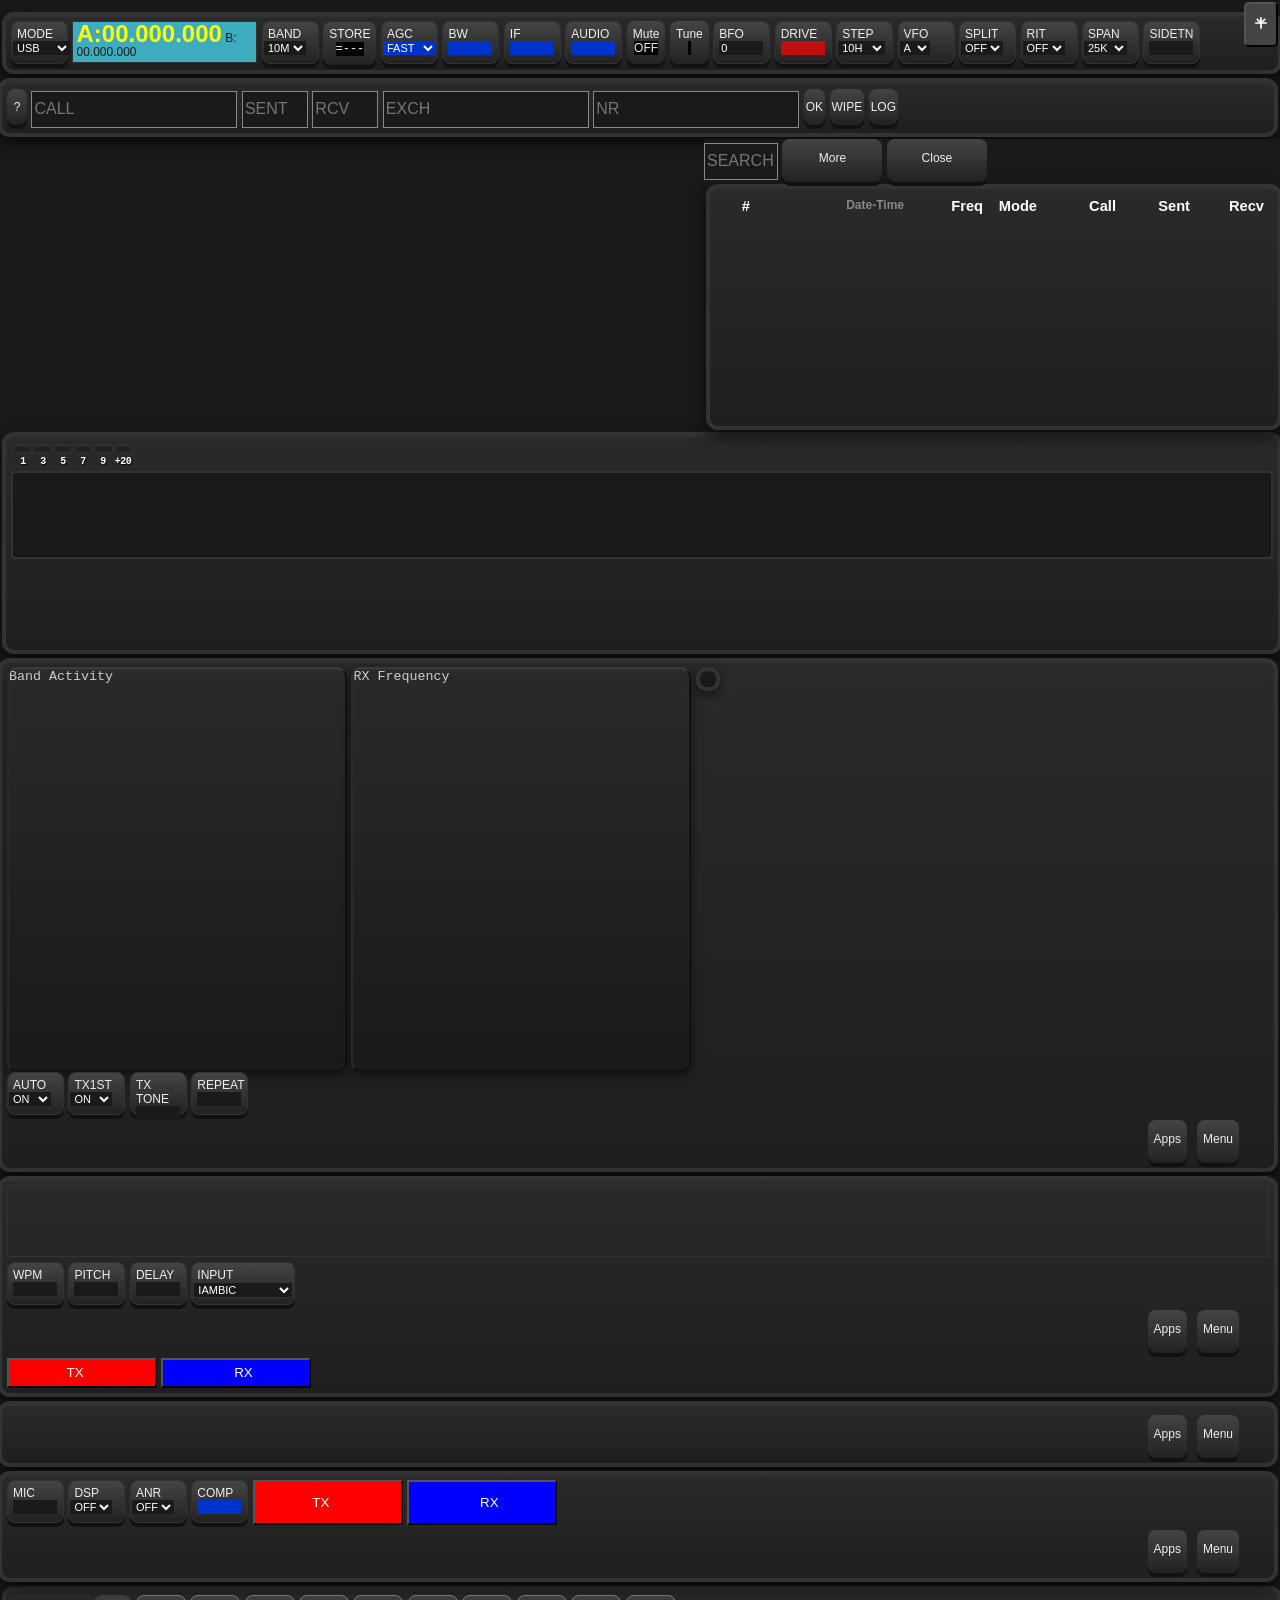
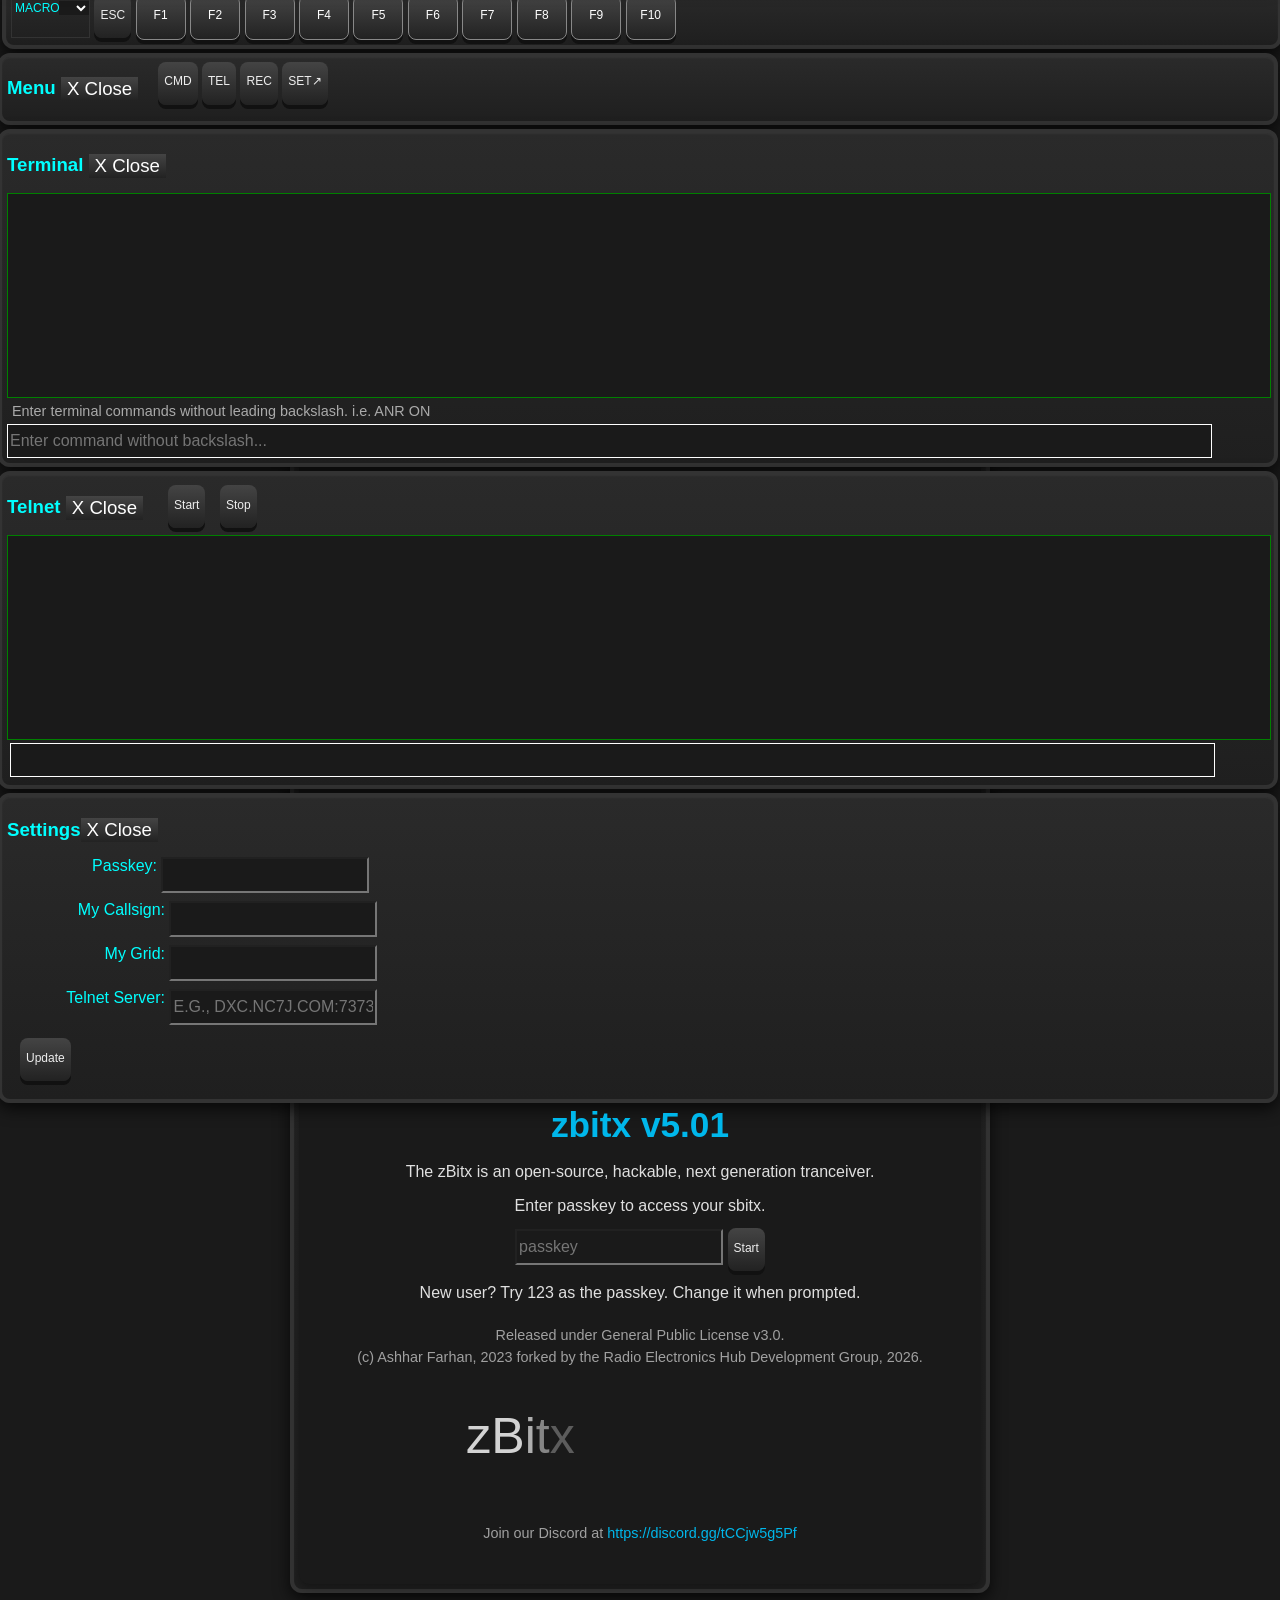
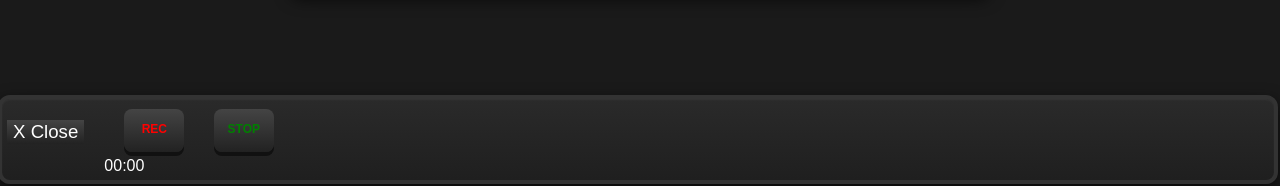
==== web/index.html @ 7a2686ab "fix drive step size for web" ====
<!DOCTYPE html>
<html lang="en">
<!--
    HOW IT WORKS

    1. A number of classes with names starting with sbitx- are defined these are
    used to implement sbitx specific handlers for events, etc.

    2. A single websocket is used for efficient communication with the sbitx process
    The websocket is used to transmit text messages for UI interactions and a binary
    format for raw audio samples.
    2.1 The audio samples are enabled only for remote login. We do this by detecting if
    the sbitx url is localhost or not.
    2.2 All commands are implemented as fields of UI in sbitx. Read the C source to
    understand those.

    SEMANTIC STRUCTURE

    The top bar has frequency, volume, mode and icons to restore the web ui,
    enable/disable the on-screen keyboard, etc.

    Each mode like ssb, ft8, etc has its own div that is enabled and others are all disabled.

    MAKING YOUR OWN SKINS
    we can use different skins by replacing/editing the index.html and the style.css
    in /home/pi/sbitx/web directory on the sbitx.

    CREDITS:
    The wonderful knob is from https://github.com/aterrien/jQuery-Knob
-->

<head>
    <meta charset="UTF-8">
    <meta name="viewport" content="width=device-width, initial-scale=1.0">
    <title>zBitx</title>
    <script src="jquery.min.js"></script>
    <script src="jquery.knob.js"></script>
    <script src="pcm-player.js"></script>
    <script src="nosleep.min.js"></script>
    <script src="proj4.js"></script>
    <script src="gridmap.js"></script>
    <link rel="stylesheet" href="style.css">
    <style>
        #spectrum_header {
            position: relative;
            color: #fff;
            font-family: monospace;
            font-size: 12px;
            margin: 0 2px;
        }
        #spectrum-wrap {
            margin-bottom: 2px;
        }
        .smeter-labels {
            text-shadow: 1px 1px 1px rgba(0, 0, 0, 0.9);
            font-weight: bold;
            letter-spacing: -0.5px;
            margin-top: 3px;
        }
        .smeter-box {
            flex: 1;
            height: 6px;
            background-color: #222;
            border: 1px solid #333;
            transition: background-color 0.15s;
            position: relative;
            overflow: hidden;
        }
        .smeter-box.active {
            background-color: #00ff00;
            box-shadow: 0 0 3px rgba(0, 255, 0, 0.5);
            border-color: #00ff00;
        }
        .smeter-box[data-level="20"].active {
            background-color: #ff0000;
            box-shadow: 0 0 3px rgba(255, 0, 0, 0.5);
            border-color: #ff0000;
        }
        .bottom-bar {
            display: flex;
            position: relative;
            margin-top: 5px;
            gap: 10px;
            justify-content: flex-end;
            width: 100%;
        }
        .mode-panel {
            position: relative;
        }
        
        .tune-disabled {
            position: relative;
            opacity: 0.6;
            cursor: not-allowed;
        }
        
        .tune-disabled::before,
        .tune-disabled::after {
            content: '';
            position: absolute;
            top: 0;
            left: 50%;
            width: 1px;
            height: 100%;
            background: red;
        }
        
        .tune-disabled::before {
            transform: rotate(45deg);
        }
        
        .tune-disabled::after {
            transform: rotate(-45deg);
        }
        
        /* Zerobeat indicator styles */
        #zerobeat-container {
            display: none;
            margin: 4px 10px 0;
            text-align: center;
            min-width: 120px;
        }
        
        .zerobeat-label {
            color: #fff;
            font-size: 12px;
            margin-bottom: 3px;
            text-shadow: 1px 1px 1px rgba(0, 0, 0, 0.9);
            font-weight: bold;
            letter-spacing: -0.5px;
        }
        
        .zerobeat-boxes {
            display: flex;
            gap: 2px;
            justify-content: center;
        }
        
        .zerobeat-box {
            width: 15px;
            height: 6px;
            background-color: #222;
            border: 1px solid #333;
            transition: background-color 0.15s;
            position: relative;
            overflow: hidden;
        }
        
        .zerobeat-box.active[data-level="1"] {
            background-color: #ff0000;
            box-shadow: 0 0 3px rgba(255, 0, 0, 0.5);
            border-color: #ff0000;
        }
        
        .zerobeat-box.active[data-level="2"] {
            background-color: #ffff00;
            box-shadow: 0 0 3px rgba(255, 255, 0, 0.5);
            border-color: #ffff00;
        }
        
        .zerobeat-box.active[data-level="3"] {
            background-color: #00ff00;
            box-shadow: 0 0 3px rgba(0, 255, 0, 0.5);
            border-color: #00ff00;
        }
        
        .zerobeat-box.active[data-level="4"] {
            background-color: #ffff00;
            box-shadow: 0 0 3px rgba(255, 255, 0, 0.5);
            border-color: #ffff00;
        }
        
        .zerobeat-box.active[data-level="5"] {
            background-color: #ff0000;
            box-shadow: 0 0 3px rgba(255, 0, 0, 0.5);
            border-color: #ff0000;
        }
    </style>
</head>

<body>

    <input type="hidden" id="FREQ" value="7040000">
    <input type="hidden" id="VFOA" value="7040000">
    <input type="hidden" id="VFOB" value="7040000">
    <input type="hidden" id="POWER" value="0">
    <input type="hidden" id="REF" value="1">
    <input type="hidden" id="HIGH" value="2200">
    <input type="hidden" id="LOW" value="300">
    <input type="hidden" id="STATUS" value="---">
    <input type="hidden" id="REC" value="OFF">
    <input type="hidden" id="RIT_DELTA" name="RIT_DELTA" value="">

    <input type="hidden" id="VOLTAGE" value="0">
    <input type="hidden" id="CURRENT" value="0">
    <input type="hidden" id="ZEROBEAT" value="0">
    <input type="hidden" id="ZEROSENSE_hidden" value="5">
    <div id="keypad_panel" class="sbitx-panel" style="display: none;">
        <h2 class="sbitx-panel-title">
            Enter Frequency
            <button class="sbitx-btn-back" data-for="panel_bar">X Close</button>
        </h2>
        <div id="keypad_input">
            <input type="text" id="freq_input" class="sbitx-text-input" placeholder="Enter frequency (kHz)" readonly>
        </div>
        <div id="keypad_buttons">
            <button class="keypad-btn">1</button>
            <button class="keypad-btn">2</button>
            <button class="keypad-btn">3</button>
            <button class="keypad-btn">4</button>
            <button class="keypad-btn">5</button>
            <button class="keypad-btn">6</button>
            <button class="keypad-btn">7</button>
            <button class="keypad-btn">8</button>
            <button class="keypad-btn">9</button>
            <button class="keypad-btn">0</button>
            <button class="keypad-btn">.</button>
            <button class="keypad-btn" id="keypad_clear">Clear</button>
            <button class="keypad-btn" id="keypad_delete">Del</button>
            <button class="keypad-btn" id="keypad_enter">Enter</button>
        </div>
    </div>
    <div id="sdr_page">
        <!-- Battery status bar -->
        <div style="padding: 5px; background: #1a1a1a;">
            <!-- Battery status display if INA260 is equipped -->
            <div id="battery_status" style="display: none; color: white; font-size: 14px;">
                BATT: <span id="voltage_display">0.00V</span> / <span id="current_display">0.00A</span>
            </div>
        </div>

        <section id="maincontrols">
            <div class="sbitxv3-control">
                <label class="sbitxv3-label" for="MODE">MODE</label>
                <select class="sbitxv3-selection sbitx-selection" id="MODE">
                    <option value="USB">USB</option>
                    <option value="LSB">LSB</option>
                    <option value="CW">CW</option>
                    <option value="CWR">CWR</option>
                    <option value="FT8">FT8</option>
                    <option value="DIGI">DIGI</option>
                    <option value="2TONE">2TONE</option>
                    <option value="AM">AM</option>
                </select>
            </div>
            <div class="sbitxv3-VFO" id="dial">
                <span id="current_freq">A:00.000.000</span>
                <span id="other_freq">B: 00.000.000</span>
            </div>
            <div class="sbitxv3-control">
                <label class="sbitxv3-label" for="BAND">BAND</label>
                <select class="sbitxv3-selection sbitx-selection" id="BAND">
                    <option value="10M">10M</option>
                    <option value="12M">12M</option>
                    <option value="15M">15M</option>
                    <option value="17M">17M</option>
                    <option value="20M">20M</option>
                    <option value="30M">30M</option>
                    <option value="40M">40M</option>
                    <option value="60M">60M</option>
                    <option value="80M">80M</option>
                </select>
                <!-- <span id="SELBAND" style="display: block;"></span> -->
            </div>
            <button class="sbitxv3-btn" id="STORE" type="button">
                STORE<br/>
                <span id="SELBAND" class="btn-value">=---</span>
            </button>
            <div class="sbitxv3-control rx-control">
                <label class="sbitxv3-label" for="AGC">AGC</label>
                <select class="sbitxv3-selection sbitx-selection" id="AGC">
                    <option value="FAST">FAST</option>
                    <option value="MED">MED</option>
                    <option value="SLOW">SLOW</option>
                    <option value="OFF">OFF</option>
                </select>
            </div>
            <div class="linear rx-control" id="linear_BW">
                <label class="linear-label" for="BW">BW</label>
                <input type="number" id="BW" min="50" max="5000" step="50" class="linear-value">
                <div class="linear-dropdown">
                    <input type="range" class="linear-slider" id="slider_BW" max="5000" min="50" step="50" value="13">
                </div>
            </div>
            <div class="linear rx-control" id="linear_IF">
                <label class="linear-label" for="IF">IF</label>
                <input type="number" id="IF" min="0" max="100" class="linear-value">
                <div class="linear-dropdown">
                    <input type="range" class="linear-slider" id="slider_IF" max="100" min="0" step="1" value="13">
                </div>
            </div>
            <div class="linear rx-control" id="linear_AUDIO">
                <label class="linear-label" for="AUDIO">AUDIO</label>
                <input type="number" id="AUDIO" min="0" max="100" class="linear-value">
                <div class="linear-dropdown">
                    <input type="range" class="linear-slider" id="slider_AUDIO" max="100" min="0" step="1" value="13">
                </div>
            </div>
            <button class="sbitxv3-btn" id="sound_mute" type="button">Mute<br/>
                <span id="mute_state" class="btn-value">OFF</span></button>
            <button class="sbitxv3-btn" id="tune_button" type="button">Tune<br/>
                <span id="tune_state" class="btn-value">&nbsp;</span></button></button>
            
            <div class="linear" id="linear_BFO">
                <label class="linear-label" for="BFO">BFO</label>
                <input type="number" id="BFO" min="-3000" max="3000" class="linear-value" value="0">
                <div class="linear-dropdown">
                    <input type="range" class="linear-slider" id="slider_BFO" max="3000" min="-3000" step="50" value="0">
                </div>
            </div>

            <div class="linear" id="linear_DRIVE">
                <label class="linear-label" for="DRIVE">DRIVE</label>
                <input type="number" id="DRIVE" min="1" max="100" class="linear-value">
                <div class="linear-dropdown">
                    <input type="range" class="linear-slider" id="slider_DRIVE" max="100" min="1" step="5" value="13">
                </div>
            </div>

            <div class="sbitxv3-control">
                <label class="sbitxv3-label" for="STEP">STEP</label>
                <select id="STEP" class="sbitx-selection sbitxv3-selection">
                    <option value="10H">10H</option>
                    <option value="100H">100H</option>
                    <option value="500H">500H</option>
                    <option value="1K">1K</option>
                    <option value="10K">10K</option>
                    <option value="100K">100K</option>
                </select>
            </div>
            <div class="sbitxv3-control">
                <label class="sbitxv3-label" for="VFO">VFO</label>
                <select class="sbitxv3-selection sbitx-selection" id="VFO">
                    <option value="A">A</option>
                    <option value="B">B</option>
                </select>
            </div>
            <div class="sbitxv3-control">
                <label class="sbitxv3-label" for="SPLIT">SPLIT</label>
                <select class="sbitxv3-selection sbitx-selection" id="SPLIT">
                    <option value="OFF">OFF</option>
                    <option value="ON">ON</option>
                </select>
            </div>
            <div class="sbitxv3-control">
                <label class="sbitxv3-label" for="RIT">RIT</label>
                <select class="sbitxv3-selection sbitx-selection" id="RIT">
                    <option value="OFF">OFF</option>
                    <option value="ON">ON</option>
                </select>
            </div>
            <div class="sbitxv3-control">
                <label class="sbitxv3-label" for="SPAN">SPAN</label>
                <select class="sbitxv3-selection sbitx-selection" id="SPAN">
                    <option value="25K">25K</option>
                    <option value="10K">10K</option>
                    <option value="6K">6K</option>
                    <option value="2.5K">2.5K</option>
                </select>
            </div>
            <div class="linear cw-ft8-control" id="linear_SIDETONE">
                <label class="linear-label" for="SIDETONE">SIDETN</label>
                <input type="number" id="SIDETONE" min="0" max="100" class="linear-value">
                <div class="linear-dropdown">
                    <input type="range" class="linear-slider" id="slider_SIDETONE" max="100" min="0" step="5"
                        value="0">
                </div>
             </div>
        </section>
        <section id="logger-controls" class="sbitx-panel">
            <button class="sbitxv3-btn" id="qrz">?</button>
            <input type="text" class="logger-input sbitx-text-input sbitx-text-field" id="CALL" placeholder="Call">
            <input type="text" class="logger-input sbitx-text-input sbitx-text-field" id="SENT" placeholder="Sent">
            <input type="text" class="logger-input sbitx-text-input sbitx-text-field" id="RECV" placeholder="Rcv">
            <input type="text" class="logger-input sbitx-text-input sbitx-text-field" id="EXCH" placeholder="Exch">
            <input type="text" class="logger-input sbitx-text-input sbitx-text-field" id="NR" placeholder="Nr">
            <button class="sbitxv3-btn" id="logger-log">OK</button>
            <button class="sbitxv3-btn" id="wipe">WIPE</button>
            <button class="sbitxv3-btn" id="logbook-open">LOG</button>
        </section>
        <button id="restore-btn" onclick="toggle_fullscreen();">
            <svg width="20" height="20" viewBox="0 0 24 24" fill="none" stroke="white" stroke-width="2">
                <path d="M12 5v14M5 12h14M7 7l5 5m5-5l-5 5" />
            </svg>
        </button>
        <main id="main">

            <!-- logbook -->
            <div id="logbook_panel" class="sbitx-panel">
                <input class="logger-input sbitx-text-input sbitx-text-field" id="logbook-search" type="text" size="6"
                    placeholder="Search" />
                <button class="sbitxv3-btn longer-control" id="btn-logbook-load">More</button>
                <button class="sbitxv3-btn longer-control" id="btn-logbook-close">Close</button>
                <table id="logbook_table">
                    <thead>
                        <tr>
                            <th class="logbook-serial">#</th>
                            <th class="logbook-datestamp">Date-Time</th>
                            <th class="logbook-freq">Freq</th>
                            <th class="logbook-mode">Mode</th>
                            <th class="logbook-call">Call</th>
                            <th class="logbook-sent">Sent</th>
                            <th class="logbook-recv">Recv</th>
                        </tr>
                    </thead>
                    <tbody>
                    </tbody>
                </table>
            </div>

            <!-- pan adapter and waterfall -->
            <section id="pan_adapter">
                <div id="spectrum_header" style="display: flex; justify-content: space-between; align-items: flex-start; margin-bottom: 4px; min-height: 24px;">
                    <!-- S-meter display -->
                    <div id="smeter_display" style="width: 120px; margin-top: 4px;">
                        <div class="smeter-boxes" style="display: flex; gap: 2px; height: 8px; margin-bottom: 2px;">
                            <div class="smeter-box" data-level="1"></div>
                            <div class="smeter-box" data-level="3"></div>
                            <div class="smeter-box" data-level="5"></div>
                            <div class="smeter-box" data-level="7"></div>
                            <div class="smeter-box" data-level="9"></div>
                            <div class="smeter-box" data-level="20"></div>
                        </div>
                        <div class="smeter-labels" style="display: flex; font-size: 10px;">
                            <div style="flex: 1; text-align: center;">1</div>
                            <div style="flex: 1; text-align: center;">3</div>
                            <div style="flex: 1; text-align: center;">5</div>
                            <div style="flex: 1; text-align: center;">7</div>
                            <div style="flex: 1; text-align: center;">9</div>
                            <div style="flex: 1; text-align: center;">+20</div>
                        </div>
                    </div>
                    <!-- Zerobeat indicator -->
                    <div id="zerobeat-container" style="position: absolute; left: 50%; transform: translateX(-50%);">
                        <div class="zerobeat-boxes" style="margin-bottom: 2px;">
                            <div class="zerobeat-box" data-level="1"></div>
                            <div class="zerobeat-box" data-level="2"></div>
                            <div class="zerobeat-box" data-level="3"></div>
                            <div class="zerobeat-box" data-level="4"></div>
                            <div class="zerobeat-box" data-level="5"></div>
                        </div>
                        <div class="zerobeat-label smeter-labels" style="text-align: center;">Zero Beat</div>
                    </div>
                    <!--<div id="console" style="width: autoxt-align: left; margin-top: 4px;">Hello</div>-->
                </div>
                <div id="tx_meters">
                    <div class="menu-item">
                        <label class="slider-label" for="POWER_meter">Watts</label>
                        <meter id="POWER_meter" max="500" min="0" value="0"></meter>
                        <span id="POWER_reading"></span>
                    </div>
                    <div class="menu-item">
                        <label class="slider-label" for="REF_meter">SWR</label>
                        <meter id="REF_meter" max="1000" min="0" value="0"></meter>
                        <span id="REF_reading"></span>
                    </div>
                </div>

                <div id="spectrum-wrap" style="position: relative; border: 2px solid #333; border-radius: 4px; padding: 0px; background: #1a1a1a; box-shadow: inset 0 0 2px rgba(0,0,0,0.5);">
                    <canvas id="spectrum" width="600" height="80"></canvas>
                </div>
                <canvas id="waterfall" width="600" height="80"></canvas>
            </section>
            <!-- wsjtx specific controls -->
            <section id="FT8_ui" class="sbitx-panel mode-panel">
                <div id="wsjtx-activity" class="sbitx-list-container">
                    Band Activity
                    <ol class="sbitx-list-box"></ol>
                </div>
                <div id="wsjtx-rx" class="sbitx-list-container">
                    RX Frequency
                    <ol class="sbitx-list-box"></ol>
                </div>
                <div id="gridmap"></div>
                <div id="FT8_controls">
                    <div class="sbitxv3-control">
                        <label class="sbitxv3-label" for="FT8_AUTO">AUTO</label>
                        <select class="sbitxv3-selection sbitx-selection" id="FT8_AUTO">
                            <option value="ON">ON</option>
                            <option value="OFF">OFF</option>
                        </select>
                    </div>
                    <div class="sbitxv3-control">
                        <label class="sbitxv3-label" for="FT8_TX1ST">TX1ST</label>
                        <select class="sbitxv3-selection sbitx-selection" id="FT8_TX1ST">
                            <option value="ON">ON</option>
                            <option value="OFF">OFF</option>
                        </select>
                    </div>
                    <div class="linear" id="linear_TX_PITCH">
                        <label class="linear-label" for="TX_PITCH">TX TONE</label>
                        <input type="number" id="TX_PITCH" min="10" max="4000" class="linear-value">
                        <div class="linear-dropdown">
                            <input type="range" class="linear-slider" id="slider_TX_PITCH" max="4000" min="10" step="10"
                                value="1900">
                        </div>
                    </div>
                    <div class="linear" id="linear_FT8_REPEAT">
                        <label class="linear-label" for="FT8_REPEAT">REPEAT</label>
                        <input type="number" id="FT8_REPEAT" min="1" max="10" class="linear-value">
                        <div class="linear-dropdown">
                            <input type="range" class="linear-slider" id="slider_FT8_REPEAT" max="10" min="1" step="1"
                                value="3">
                        </div>
                    </div>
                    <div class="bottom-bar">
                        <button class="sbitxv3-btn" id="xpra_launch_ft8" type="button">Apps</button>
                        <button class="sbitxv3-btn" id="menu-open">Menu</button>
                   </div>
                </div>

            </section>
            <!-- cw pane -->
            <section id="CW_ui" class="sbitx-panel mode-panel">
                <div id="data_window" tabindex="0">
                    <span id="text_done"></span>
                    <span id="text_pending"></span>
                </div>
                <div id="cw_settings">
                    <div class="linear" id="linear_WPM">
                        <label class="linear-label" for="WPM">WPM</label>
                        <input type="number" id="WPM" min="0" max="100" class="linear-value">
                        <div class="linear-dropdown">
                            <input type="range" class="linear-slider" id="slider_WPM" max="40" min="5" step="1"
                                value="13">
                        </div>
                    </div>
                    <div class="linear" id="linear_PITCH">
                        <label class="linear-label" for="PITCH">PITCH</label>
                        <input type="number" id="PITCH" min="0" max="100" class="linear-value">
                        <div class="linear-dropdown">
                            <input type="range" class="linear-slider" id="slider_PITCH" max="3000" min="50" step="10"
                                value="600">
                        </div>
                    </div>
                    <div class="linear" id="linear_CW_DELAY">
                        <label class="linear-label" for="CW_DELAY">DELAY</label>
                        <input type="number" id="CW_DELAY" min="50" max="1000" class="linear-value">
                        <div class="linear-dropdown">
                            <input type="range" class="linear-slider" id="slider_CW_DELAY" max="1000" min="50" step="50"
                                value="600">
                        </div>
                    </div>

                    <div class="linear" id="linear_CW_INPUT">
                        <label class="linear-label" for="CW_INPUT">INPUT</label>
                        <select class="sbitxv3-selection sbitx-selection" id="CW_INPUT">
                            <option value="IAMBIC">IAMBIC</option>
                            <option value="IAMBICB">IAMBIC-B</option>
                            <option value="STRAIGHT">STRAIGHT</option>
                            <option value="BUG">BUG</option>
                            <option value="ULTIMAT">ULTIMATIC</option>
                        </select>
                    </div>

                    <div class="bottom-bar">
                        <button class="sbitxv3-btn" id="xpra_launch_cw" type="button">Apps</button>
                        <button class="sbitxv3-btn" id="menu-open2">Menu</button>
                    </div>
                </div>
                <div id="data_chat">
                    <button id="data_chat_tx">TX</button>
                    <button id="data_chat_rx">RX</button>
                </div>

            </section>
            <!-- ssb/2tone pane -->
            <section id="digi_ui" class="sbitx-panel mode-panel">
                <div class="bottom-bar">
                    <button class="sbitxv3-btn" id="xpra_launch_digi" type="button">Apps</button>
                    <button class="sbitxv3-btn" id="menu-open4">Menu</button>
                </div>
            </section>
            <section id="Voice_ui" class="sbitx-panel mode-panel">
                <div class="linear" id="linear_MIC">
                    <label class="linear-label" for="MIC">MIC</label>
                    <input type="number" id="MIC" min="0" max="100" class="linear-value">
                    <div class="linear-dropdown">
                        <input type="range" class="linear-slider" id="slider_MIC" max="100" min="0" step="1" value="13">
                    </div>
                </div>
                <div class="sbitxv3-control">
                    <label class="sbitxv3-label" for="DSP">DSP</label>
                    <select class="sbitxv3-selection sbitx-selection" id="DSP">
                        <option value="OFF">OFF</option>
                        <option value="ON">ON</option>
                    </select>
                </div>
                <div class="sbitxv3-control">
                    <label class="sbitxv3-label" for="ANR">ANR</label>
                    <select class="sbitxv3-selection sbitx-selection" id="ANR">
                        <option value="OFF">OFF</option>
                        <option value="ON">ON</option>
                    </select>
                </div>
                <div class="linear rx-control" id="compresseion">
                    <label class="linear-label" for="COMP">COMP</label>
                    <input type="number" id="COMP" min="0" max="10" class="linear-value">
                    <div class="linear-dropdown">
                        <input type="range" class="linear-slider" id="slider_COMP" max="10" min="0" step="1" value="5">
                    </div>
                </div>
                <button id="ptt_tx">TX</button>
                <button id="ptt_rx">RX</button>
                <button class="sbitxv3-btn" id="browser_mic" type="button" onclick="toggleBrowserMic()">Browser Mic<br>OFF</button>
                <div class="bottom-bar">
                   <button class="sbitxv3-btn" id="xpra_launch_voice" type="button">Apps</button>
                    <button class="sbitxv3-btn" id="menu-open3">Menu</button>
                </div>
            </section>

        </main>
    </div>


    <div id="more_keys">
        <div class="sbitxv3-MACRO">
            <label class="sbitxv3-label" for="MACRO">MACRO</label>
            <select class="sbitxv3-selection sbitx-selection" id="MACRO"></select>
        </div>
        <button class="sbitxv3-btn" id="esc">ESC</button>
        <button class="sbitxv3-btn macro-btn" id="F1">F1</button>
        <button class="sbitxv3-btn macro-btn" id="F2">F2</button>
        <button class="sbitxv3-btn macro-btn" id="F3">F3</button>
        <button class="sbitxv3-btn macro-btn" id="F4">F4</button>
        <button class="sbitxv3-btn macro-btn" id="F5">F5</button>
        <button class="sbitxv3-btn macro-btn" id="F6">F6</button>
        <button class="sbitxv3-btn macro-btn" id="F7">F7</button>
        <button class="sbitxv3-btn macro-btn" id="F8">F8</button>
        <button class="sbitxv3-btn macro-btn" id="F9">F9</button>
        <button class="sbitxv3-btn macro-btn" id="F10">F10</button>
    </div>

    <!-- menu panel -->
    <section id="menu_panel" class="sbitx-panel">
        <h2 class="sbitx-panel-title">
            Menu
            <button class="sbitx-btn-back" data-for="panel_bar">X Close</button>
        </h2>
        <button class="sbitxv3-btn" id="console-open">CMD</button>
        <button class="sbitxv3-btn" id="telnet-open">TEL</button>
        <button class="sbitxv3-btn" id="recorder-open">REC</button>
        <button class="sbitxv3-btn" id="settings-open">SET</button>
    </section>
    <!-- console panel -->
    <section id="console_panel" class="sbitx-panel">
        <h2 class="sbitx-panel-title">
            Terminal
            <button class="sbitx-btn-back" data-for="panel_bar">X Close</button>
        </h2>
        <div id="console_window"></div>
        <div class="console-help-text" style="color: #aaa; font-size: 0.9em; margin: 5px 0; padding: 0 5px;">Enter terminal commands without leading backslash. i.e. ANR ON</div>
        <div id="command_bar">
            <input type="text" class="sbitx-text-input" id="text_in" placeholder="Enter command without backslash...">
        </div>
    </section>
    <!-- telnet panel -->
    <section id="telnet_panel" class="sbitx-panel">
        <h2 class="sbitx-panel-title">
            Telnet
            <button class="sbitx-btn-back" data-for="panel_bar">X Close</button>
        </h2>
        <button id="telnet" class="logger-button sbitx-btn">Start</button>
        <button id="tclose" class="logger-button sbitx-btn">Stop</button>
        <div id="telnet_window"></div>
        <div id="telnet_command_bar">
            <input type="text" class="sbitx-text-input" id="telnet_in">
        </div>
    </section>
    <!-- settings panel -->
    <section id="settings_panel" class="sbitx-panel">
        <h2 class="sbitx-panel-title" style="display: flex; align-items: center; width: 100%;">
            Settings
            <button class="sbitx-btn-back" data-for="panel_bar">X Close</button>
        </h2>
        <div>
            <label class="settings-label" for="PASSKEY">Passkey:</label>
            <input id="PASSKEY" class="settings_input sbitx-text-input" type="text">
        </div>
        <div class="settings-element">
            <label class="settings-label" for="MYCALLSIGN">My Callsign:</label>
            <input id="MYCALLSIGN" class="settings_input sbitx-text-input" type="text">
        </div>
        <div class="settings-element">
            <label class="settings-label" for="MYGRID">My Grid:</label>
            <input id="MYGRID" class="settings_input sbitx-text-input" type="text">
        </div>
        <div class="settings-element">
            <label class="settings-label" for="TELNETURL">Telnet Server:</label>
            <input type="text" class="settings_input sbitx-text-input" id="TELNETURL"
                placeholder="e.g., dxc.nc7j.com:7373">
        </div>
        <div class="settings-element">
            <button id="settings_save" class="logger-button">Update</button>
        </div>

    </section>
    <!-- login panel -->
    <section id="login_panel">
        <div class="help_text">
            <h1>zbitx v5.01</h1>
            <p>The zBitx is an open-source, hackable, next generation tranceiver.</p>
            <p>Enter passkey to access your sbitx.</p>
            <div id="login_error"></div>
            <input type="text" class="sbitx-text-input" id="passkey" name="passkey" autocomplete="off"
                placeholder="passkey">
            <button class="sbitxv3-btn" id="start_login">Start</button>
            <p>New user? Try 123 as the passkey. Change it when prompted.</p>
            <p>
                Released under General Public License v3.0.<br>
                (c) Ashhar Farhan, 2023 forked by the Radio Electronics Hub Development Group, 2026.
            </p>

            <canvas id="canvas" width="350" height="120"></canvas>
            <script>
                const canvas = document.getElementById('canvas');
                const ctx = canvas.getContext('2d');
                const text_animation = "zBitx Enhanced";
                const fontSize = 50;
                let letters = [];
                let time = 0;

                class Letter {
                    constructor(char, x, y, delay) {
                        this.char = char;
                        this.x = x;
                        this.y = y;
                        this.delay = delay;
                        this.opacity = 0;
                    }

                    update() {
                        if (time >= this.delay) {
                            this.opacity = Math.min(this.opacity + 0.015, 1); // Smooth fade-in
                        }
                    }

                    draw() {
                        ctx.save();
                        ctx.globalAlpha = this.opacity;
                        ctx.font = `${fontSize}px Arial`;
                        ctx.fillStyle = '#D3D3D3'; // White/grey color
                        ctx.textAlign = 'center';
                        ctx.textBaseline = 'middle';
                        ctx.fillText(this.char, this.x, this.y);
                        ctx.restore();
                    }
                }

                function init() {
                    ctx.font = `${fontSize}px Arial`;
                    const textWidth = ctx.measureText(text_animation).width;
                    const startX = canvas.width / 2 - textWidth / 2;
                    let x = startX;

                    for (let i = 0; i < text_animation.length; i++) {
                        const metrics = ctx.measureText(text_animation[i]);
                        x += metrics.width / 2;
                        letters.push(new Letter(text_animation[i], x, canvas.height / 2, i * 15));
                        x += metrics.width / 2;
                    }
                }

                function animate() {
                    ctx.clearRect(0, 0, canvas.width, canvas.height);
                    letters.forEach(letter => {
                        letter.update();
                        letter.draw();
                    });
                    time++;
                    requestAnimationFrame(animate);
                }

                init();
                animate();
            </script>
            <p>
                Join our Discord at <a href="https://discord.gg/tCCjw5g5Pf">https://discord.gg/tCCjw5g5Pf</a>
            </p>
        </div>
    </section>
    <!-- recorder panel -->
    <div id="recorder_panel" class="sbitx-panel mode-panel">
        <h2 class="sbitx-panel-title">
            <button class="sbitx-btn-back" data-for="panel_bar">X Close</button>
        </h2>
        <div class="menu_item">
            <button class="logger-button" id="record_start">REC</button>
            <button class="logger-button" id="record_stop">STOP</button>

        </div>
        <span id="record_duration">00:00</span>

    </div>
</body>

<script>

    var in_tx = false;
    var parser = null;
    var qrz_window = null;
    var log_window = null;
    var session_id = "nullsession";
    var macros_file = "";
    var spots = null;
    var logbook_bottom_row_id = -1;
    var logbook_top_row_id = 0;
    var sound_mute = false;
    var curBand = "";
    var band_stack_indicators = ["", "", "", "", "", "", "", "", ""];

    /* oz7bx gridmap */
    GRIDMAP.init(document.getElementById("gridmap"), 360, 360);

    // Keypad functionality
    function show_keypad() {
        $("#keypad_panel").show();
        el("freq_input").value = "";
        el("freq_input").focus();
    }

    function hide_keypad() {
        $("#keypad_panel").hide();
        el("freq_input").value = "";
    }

    // Handle keypad button clicks
    function keypad_button_clicked(event) {
        var btn = event.currentTarget;
        var input = el("freq_input");
        var currentValue = input.value;

        if (btn.id === "keypad_clear") {
            input.value = "";
        } else if (btn.id === "keypad_delete") {
            input.value = currentValue.slice(0, -1);
        } else if (btn.id === "keypad_enter") {
            submit_frequency();
        } else {
            // Append the button's value (number or decimal point)
            var newChar = btn.innerHTML;
            // Prevent multiple decimal points
            if (newChar === "." && currentValue.includes(".")) {
                return;
            }
            input.value = currentValue + newChar;
        }
    }

    // Validate and submit the frequency
    function submit_frequency() {
        var input = el("freq_input").value;
        // Remove any trailing decimal point
        if (input.endsWith(".")) {
            input = input.slice(0, -1);
        }
        // Validate input: must be a number, optionally with one decimal point
        if (!/^\d+(\.\d{0,3})?$/.test(input)) {
            alert("Please enter a valid frequency in kHz (e.g., 7.040 or 14.0745)");
            return;
        }
        // Convert kHz to Hz (multiply by 1000)
        var freqHz = Math.round(parseFloat(input) * 1000);
        // Basic validation: ensure frequency is within a reasonable range (e.g., 1 MHz to 30 MHz)
        if (freqHz < 1000000 || freqHz > 30000000) {
            alert("Frequency must be between 1 MHz and 30 MHz.");
            return;
        }
        // Update the frequency using the existing update_freq function
        update_freq(freqHz.toString());
        hide_keypad();
    }

    // Attach event handlers for keypad
    $("#dial").on("click", show_keypad);
    $(".keypad-btn").on("click", keypad_button_clicked);
    $("#keypad_panel .sbitx-btn-back").on("click", hide_keypad);

    /* a few helper functions */
    function el(element_id) {
        return document.getElementById(element_id);
    }

    function log(str) {
        console.log(str);
    }

    function isdigit(str) {
        if (isNaN(str[0]))
            return false;
        else
            return true;
    }

    /* socket handlers */
    var socket = null;

    // Helper function to determine if we're using HTTPS
    function isSecureConnection() {
        return window.location.protocol === 'https:';
    }

    // Helper function to get the correct WebSocket protocol (ws:// or wss://)
    function getWebSocketProtocol() {
        return isSecureConnection() ? 'wss://' : 'ws://';
    }

    // Helper function to get the correct port
    function getWebSocketPort() {
        return isSecureConnection() ? '8443' : '8080';
    }

    // Helper function to get the correct WebSocket path
    function getWebSocketPath() {
        return '/websocket';
    }

    function on_open(event) {
        log("socket is connected");
        websocket_send("login=" + el("passkey").value);
    }

    function on_close(event) {
        log("socket was closed by the radio");
        end_login("Connection lost");
    }

    function on_message(event) {
        response_handler(event.data);
    }

    function websocket_send(str) {
        if (socket == null)
            return;

        var request = session_id + "\n" + str;
        // Add debug logging for all websocket messages
        //console.log("Websocket sending: [" + str + "]");
        socket.send(request);

        // Check if this is a mode change message
        if (str.startsWith("MODE ")) {
            var mode = str.split(" ")[1];
            if ((mode === "FT8" || mode === "DIGI") && window.sbitxMic && window.sbitxMic.enabled) {
                toggleBrowserMic(); // Turn off browser mic
            }
        }
    }

    function on_error(event) {
        log("socket communication error, resetting now");
        if (socket != null)
            socket.close();
        socket = null;
        session_id = "nullsession";
        log("on_error: session_id set to " + session_id);
        show_login();
    }

    /* login handler */
    function end_login(reason) {
        socket = null;
        session_id = "nullsession";
        log("end_login called:" + reason);
        $("#login_error").innerHTML = reason;
        show_login();
    }

    function go_fullscreen() {
        var elem = document.documentElement;
        if (elem.requestFullscreen) {
            elem.requestFullscreen();
        } else if (elem.webkitRequestFullscreen) { /* Safari */
            elem.webkitRequestFullscreen();
        } else if (elem.msRequestFullscreen) { /* IE11 */
            elem.msRequestFullscreen();
        }
    }

    function passkey_keydown(event) {
        if (event.key === 'Enter') {
            // Prevent the default action (e.g., form submission if the input is inside a form)
            event.preventDefault();
            do_login() 
        }
    }

    // Existing do_login (modified to call audio_start correctly)
    function do_login() {
        log("requesting full screen");
        if (document.location.hostname == "127.0.0.1") {
            go_fullscreen();
        }

        // Check passkey for non-local connections
        if (el("passkey").value.length < 3 && document.location.hostname != "127.0.0.1") {
            alert("Enter the passkey (three characters or more)");
            return false;
        }

        if (socket != null) {
            socket.close();
            socket = null;
        }

        // Use the helper functions to determine protocol and port
        var wsProtocol = getWebSocketProtocol();
        var wsPort = getWebSocketPort();
        var wsPath = getWebSocketPath();
        var hostname = window.location.hostname;
        if (hostname == "") {
            hostname = "localhost";
        }

        var wsUrl = wsProtocol + hostname + ":" + wsPort + wsPath;

        log("opening socket to " + wsUrl);
        try {
            socket = new WebSocket(wsUrl);
            socket.binaryType = "arraybuffer";
            socket.onopen = on_open;
            socket.onclose = on_close;
            socket.onmessage = on_message;
            socket.onerror = on_error;

            // Start audio for non-local connections
            if (document.location.hostname != "127.0.0.1") {
                audio_start();
            }
        } catch (e) {
            log("socket error: " + e);
            end_login("Failed to connect to sBitx");
        }
    }



    // ui panel switchers
    function show_login() {
        $("#login_panel").show();
        $(".sbitx-panel").hide();
        $("#pan_adapter").hide();
        $("#cmd").hide();
        $("#more_keys").hide();
        $("#maincontrols").hide();
        $("#logger-controls").hide(); // Hide logger controls on login
        if (document.location.hostname == "127.0.0.1")
            show_keyboard();

        // This is a hack to make the onscreen keyboard work with the passkey
        text_focus = el("passkey");
        el("passkey").value = "";
        $("#passkey").focus();
        el("passkey").addEventListener('keydown', passkey_keydown);
    }

    function show_main() {
        var main = el("main");
        main.style.marginLeft = 0; // No sidebar, so no margin
        $("#pan_adapter").show();
        $("#login_panel").hide();
        $("#more_keys").show();
        $("#maincontrols").show();
        $("#logger-controls").show();
        websocket_send("logbook=-1");
        websocket_send("macros_list=macros_list");
    }

    function toggle_fullscreen() {
        if (document.fullscreenElement != null) {
            if (document.exitFullscreen)
                document.exitFullscreen();
            else
                document.documentElement.exitFullscreen();
        }
        else
            document.documentElement.requestFullscreen();
    }

    function freq2str(freq) {
        return freq.substring(0, freq.length - 6) + '.'
            + freq.substring(freq.length - 6, freq.length - 3)
            + '.' + freq.substring(freq.length - 3);
    }


    function draw_meters(event) {
        var power = parseInt(el("POWER").value);
        var ref = parseInt(el("REF").value);

        if (power == 0)
            ref = 10;

        el("POWER_meter").value = power;
        el("POWER_reading").innerHTML = (power / 10).toFixed(0);

        el("REF_meter").value = ref;
        el("REF_reading").innerHTML = (ref / 10).toFixed(1);
    }


    function update_freq(freq) {
        websocket_send("freq " + freq);
    }

    /* All tuning related functions including the soft-kob, drawing the dial etc. */


    function vfo_set(event) {
        var vfo_a = el("VFOA").value;
        var vfo_b = el("VFOB").value;
        var vfo = el("VFO").value; //which one is used?
        var f = el("FREQ").value;

        var btn_id = event.currentTarget.id;

        if (btn_id == 'vfo_reset') {
            if (vfo == 'A')
                vfo_b = vfo_a;
            else
                vfo_a = vfo_b;
        }
        else if (btn_id == "vfo_swap") {
            var swap = vfo_a;
            vfo_a = vfo_b;
            vfo_b = swap;
        }
        websocket_send("VFOB " + vfo_b);
        websocket_send("VFOA " + vfo_a);
        el("VFOA").value = vfo_a;
        el("VFOB").value = vfo_b;
        if (vfo == 'A')
            websocket_send("FREQ " + vfo_a);
        else
            websocket_send("FREQ " + vfo_b);
        draw_dial();
    }

    //draw_dial is called after setting FREQ to the current freq
    function draw_dial() {
        var freq = el("FREQ").value;
        var split = el("SPLIT").value;
        var rit = el("RIT").value;
        var vfo_a = el("VFOA").value;
        var vfo_b = el("VFOB").value;
        var vfo = el("VFO").value; //which one is used?
        var rit_delta = el("RIT_DELTA").value;

        if (rit == "ON") {
            if (in_tx == 1) {
                el("current_freq").innerHTML = "TX&nbsp;" + freq2str(freq);
                el("other_freq").innerHTML =
                    "RX&nbsp;" + freq2str((parseInt(freq) + parseInt(rit_delta)).toString());
            }
            else {
                el("current_freq").innerHTML =
                    "RX&nbsp;" + freq2str((parseInt(freq) + parseInt(rit_delta)).toString());
                el("other_freq").innerHTML = "TX&nbsp;" + freq2str(freq);
            }
        }
        else if (split == "ON") {
            if (in_tx == 0) {
                el("current_freq").innerHTML = "RX&nbsp;" + freq2str(freq);
                el("other_freq").innerHTML = "TX&nbsp;" + freq2str(vfo_b);
            }
            else {
                el("current_freq").innerHTML = "TX&nbsp;" + freq2str(vfo_b);
                el("other_freq").innerHTML = "RX&nbsp;" + freq2str(freq);

            }
        }
        else if (vfo == 'A') {
            if (!in_tx) {
                el("current_freq").innerHTML = "A&nbsp;" + freq2str(freq);
                el("other_freq").innerHTML = "B&nbsp;" + freq2str(vfo_b);
            } else {
                el("current_freq").innerHTML = "TX&nbsp;" + freq2str(vfo_a);
                el("other_freq").innerHTML = "B&nbsp;" + freq2str(freq);
            }
        }
        else if (vfo == 'B') {
            if (!in_tx) {
                el("current_freq").innerHTML = "B&nbsp;" + freq2str(freq);
                el("other_freq").innerHTML = "A&nbsp;" + freq2str(vfo_a);
            } else {
                el("current_freq").innerHTML = "TX&nbsp;" + freq2str(freq);
                el("other_freq").innerHTML = "A&nbsp;" + freq2str(vfo_a);
            }
        }
    }



    /*
        TUNING PANEL
        This handles all frequency changing related functionality
        like RIT, SPLIT, etc.
    */

    let tuning_position_last = 0;
    var knob_resolution = 6;

    function getStepSize() {
        var step_text = el("STEP").value;
        var step_size = 1000;
        switch (step_text) {
            case "10H": step_size = 10; break;
            case "100H": step_size = 100; break;
            case "500H": step_size = 500; break;
            case "1K": step_size = 1000; break;
            case "10K": step_size = 10000; break;
            case "100K": step_size = 100000; break;
        }
        return step_size;
    }
    function tuning_knob_handler(position_now) {
        //avoid small movements
        if (Math.abs(position_now - tuning_position_last) < knob_resolution)
            return;

        //calculate the relative movement of the dial knob
        var delta = 0;
        //we reduce the granulity of the step
        if (position_now < 90 && tuning_position_last > 270)
            delta = position_now + 360.0 - tuning_position_last;
        else if (position_now > 270 && tuning_position_last < 90)
            delta = tuning_position_last + 360 - position_now;
        else
            delta = position_now - tuning_position_last;

        tuning_position_last = position_now;

        //reduce the precision of delta
        delta = Math.round(delta / knob_resolution);
        //tuning up or down by the step value
        var step_size = getStepSize();

        f = el('FREQ');
        var freq = parseInt(f.value);
        freq = Math.round(freq / step_size) * step_size;
        if (delta > 0)
            delta = step_size;
        else
            delta = -step_size;
        f.value = freq + delta;
        update_freq(f.value);
    }

    //initialization code

    //link the knob to the jquery code
    $(function ($) {
        $('.knob').knob({
            width: 150,
            height: 150,
            fgColor: '#1a75ff', // --accent-blue
            bgColor: '#444444', // Slightly lighter for visibility
            thickness: 0.4,
            cursor: 20,
            lineCap: 'round',
            displayInput: false, // No numbers
            step: 0.1, // Fine steps for smooth tuning
            font: 'Helvetica, sans-serif',
            fontWeight: 'normal',
            change: function (value) {
                console.log('Knob changed to:', value);
                tuning_knob_handler(value);
            },
            release: function (value) {
                console.log('Knob released at:', value);
                tuning_knob_handler(value);
            },
            cancel: function () {
                console.log('Knob cancelled');
            },
            draw: function () {
                // Custom draw for gradient
                var ctx = this.g;
                var gradient = ctx.createLinearGradient(0, 0, this.w, this.h);
                gradient.addColorStop(0, '#1a75ff'); // --accent-blue
                gradient.addColorStop(1, '#0d47a1'); // Darker blue
                ctx.strokeStyle = gradient;
            }
        });
        console.log('Knob initialized for #tuning_knob:', $('#tuning_knob').length);
    });
    function change_freq(event) {
        event.preventDefault();
        let f = el('FREQ');
        var freq = parseInt(f.value);
        var step_size = getStepSize();
        freq = Math.round(freq / step_size) * step_size;
        if (event.deltaY > 0)
            freq += step_size;
        else
            freq -= step_size;
        f.value = freq;
        update_freq(f.value);
    }

    /* waterfall and spectrum */

    function resize_ui() {
        var b = $("body");
        log("resize_ui w = " + b.width() + " h = " + b.height());
        el("pan_adapter").width = b.width() - 30;
        el("waterfall").width = b.width() - 30;
        el("spectrum").width = el("waterfall").width;
        $(".sbitx-panel").width = b.width() - 30;
        el("CW_ui").width = b.width() - 30;
        if (el("FT8_controls")) {
            el("FT8_controls").style.width = b.width() + "px"; // Ensure FT8_controls spans full width
        }
        if (el("sbitx-list-container")) {
            el("sbitx-list-container").style.width = "320px"; // Match original fixed width
        }
        /* if(b.height() > 600){
            el("waterfall").height = b.height() / 4;
            el("spectrum").height = b.height() / 4;
        } */
        height = b.height();
    }

    var waterfall_image = null;

    function waterfall_init() {
        var w = el("waterfall");
        var ctx = w.getContext("2d");
        var waterfall_image = ctx.createImageData(w.width, w.height);
        i = 0;
        for (var y = 0; y < w.height; y++) {
            for (var x = 0; x < w.width; x++) {
                waterfall_image.data[i++] = (256 * y) / w.height;
                waterfall_image.data[i++] = (256 * x) / w.width;
                waterfall_image.data[i++] = 0;
                waterfall_image.data[i++] = 255;
            }
        }
        ctx.putImageData(waterfall_image, 0, 0);
    }

    // created by OZ7BX
    function getMousePosition(canvas, event) {
        let rect = canvas.getBoundingClientRect();
        let x = event.clientX - rect.left;
        let w = rect.width;
        console.log("waterfall click " + x + ", " + w);
        let freq = parseInt(el('FREQ').value);
        let span = parseFloat(el('SPAN').value) * 1000;
        freq = Math.round((freq - span / 2 + (span / w) * x) / 100) * 100;
        console.log("waterfall freq " + freq);
        update_freq(freq);
    }

    // Waterfall and filter drag handling
    let isFilterDragging = false; // Flag to indicate if a filter edge is being dragged
    let filterDragEdge = null; // Which edge is being dragged ('left' or 'right')
    let isDragging = false; // Flag to indicate if waterfall is being dragged
    let lastX = 0; // Last X position for calculating drag delta
    let lastTime = 0; // Last time for calculating drag speed
    let lastUpdateTime = 0; // Track time of last frequency update
    const FILTER_EDGE_DETECTION_WIDTH = 40; // Width in pixels for the filter edge detection area
    
    // Function to get the canvas coordinates from client coordinates
    function getCanvasCoordinates(clientX, clientY, canvas) {
        const rect = canvas.getBoundingClientRect();
        
        // Calculate the ratio between the canvas's internal dimensions and its display dimensions
        const scaleX = canvas.width / rect.width;
        const scaleY = canvas.height / rect.height;
        
        // Convert client coordinates to canvas coordinates
        const canvasX = (clientX - rect.left) * scaleX;
        const canvasY = (clientY - rect.top) * scaleY;
        
        // Store the current scale factors for reference
        window.currentScaleX = scaleX;
        window.currentScaleY = scaleY;
        
        return { x: canvasX, y: canvasY };
    }
    
    // Function to get the appropriate edge detection width based on device
    function getEdgeDetectionWidth(isTouch = false) {
        // Use a wider detection area for touch devices
        if (isTouch || ('ontouchstart' in window)) {
            return FILTER_EDGE_DETECTION_WIDTH * 1.5; // 50% wider for touch devices
        }
        return FILTER_EDGE_DETECTION_WIDTH;
    }
    
    // Function to check if mouse is over a filter edge
    function isOverFilterEdge(clientX, clientY, canvas) {
        if (!canvas) canvas = el("spectrum");
        
        // Convert client coordinates to canvas coordinates
        const { x, y } = getCanvasCoordinates(clientX, clientY, canvas);
        
        const { width, height } = canvas;
        const drawHeight = height - 15;
        
        // Calculate filter edge positions directly
        const nbins = 1024; // Typical value for spectrum
        const calculated_span = nbins * 46.875;
        const hz_per_pixel = width / calculated_span;
        const half_width = width / 2;
        
        // Get current filter values
        const mode = el("MODE").value;
        
        // Skip filter edge detection for FT8 mode
        if (mode === "FT8") {
            return null;
        }
        
        const bw = parseFloat(el("BW").value);
        const low = parseFloat(el("LOW").value);
        const high = parseFloat(el("HIGH").value);
        
        let filterLeftX, filterRightX, visualLeftEdgeX, visualRightEdgeX;
        
        if (mode === "LSB" || mode === "CWR") {
            filterLeftX = half_width - hz_per_pixel * high;
            filterRightX = half_width - hz_per_pixel * low;
        } else if (mode === "AM") {
            const blockWidth = bw * hz_per_pixel * 2;
            filterLeftX = half_width - blockWidth / 2;
            filterRightX = half_width + blockWidth / 2;
        } else {
            filterLeftX = half_width + hz_per_pixel * low;
            filterRightX = half_width + hz_per_pixel * high;
        }
        
        // Calculate the visual edge positions (where the edges are actually drawn)
        visualLeftEdgeX = filterLeftX;
        visualRightEdgeX = filterRightX - 6; // Right edge is drawn 6 pixels to the left
        
        // Store these calculated positions for reference
        window.filterLeftEdgeX = filterLeftX;
        window.filterRightEdgeX = filterRightX;
        window.visualLeftEdgeX = visualLeftEdgeX;
        window.visualRightEdgeX = visualRightEdgeX;
        
        // Use the appropriate detection width based on device type
        const edgeWidth = getEdgeDetectionWidth();
        
        // Only detect if within the vertical area of the filter
        if (y >= 0 && y < drawHeight) {
            // Check left edge
            if (Math.abs(x - visualLeftEdgeX) < edgeWidth) {
                console.log(`Left edge detected at canvas x: ${x}, visualLeftEdgeX: ${visualLeftEdgeX}`);
                return 'left';
            }
            // Check right edge using the visual edge position
            if (Math.abs(x - visualRightEdgeX) < edgeWidth) {
                console.log(`Right edge detected at canvas x: ${x}, visualRightEdgeX: ${visualRightEdgeX}`);
                return 'right';
            }
        }
        
        return null;
    }
    
    // Handle filter edge dragging with proper scaling support
    function handleFilterDrag(event, isTouch = false) {
        if (!isFilterDragging) return;
        
        const currentX = isTouch ? event.touches[0].clientX : event.clientX;
        const deltaX = currentX - lastX;
        lastX = currentX;
        
        if (deltaX === 0) return;
        
        const canvas = el("spectrum");
        const rect = canvas.getBoundingClientRect();
        
        // Calculate the scaling ratio between canvas and display
        const scaleX = canvas.width / rect.width;
        
        // Adjust delta based on scaling ratio
        const adjustedDelta = deltaX * scaleX;
        
        const { width } = canvas;
        const nbins = 1024; // Typical value for spectrum
        const calculated_span = nbins * 46.875;
        const hz_per_pixel = width / calculated_span;
        
        // Get current filter values
        const mode = el("MODE").value;
        const bw = parseFloat(el("BW").value);
        let low = parseFloat(el("LOW").value);
        let high = parseFloat(el("HIGH").value);
        
        // Calculate Hz change based on pixel movement
        // Apply a multiplier to make dragging more responsive
        const multiplier = 1.5;
        const hzChange = Math.round((adjustedDelta / hz_per_pixel) * multiplier);
        
        console.log(`Dragging ${filterDragEdge} edge in ${mode} mode, deltaX: ${deltaX}, adjustedDelta: ${adjustedDelta}, scaleX: ${scaleX}, hzChange: ${hzChange}`);
        console.log(`Current filter values - low: ${low}, high: ${high}`);
        if (mode === "LSB" || mode === "CWR") {
            if (filterDragEdge === 'left') {
                // Left edge in LSB/CWR controls the high cut
                high -= hzChange;
                // Ensure high is at least 50 Hz greater than low
                high = Math.max(high, low + 50);
                // Limit high to reasonable values
                high = Math.min(Math.max(high, 300), 5000);
                websocket_send(`HIGH=${high}`);
                console.log(`Updated high to ${high}`);
            } else { // right edge
                // Right edge in LSB/CWR controls the low cut
                low -= hzChange;
                // Ensure low is at least 50 Hz less than high
                low = Math.min(low, high - 50);
                // Limit low to reasonable values
                low = Math.min(Math.max(low, 50), 4800);
                websocket_send(`LOW=${low}`);
                console.log(`Updated low to ${low}`);
            }
        } else if (mode === "AM") {
            // For AM, both edges move symmetrically to adjust bandwidth
            if (filterDragEdge === 'left' || filterDragEdge === 'right') {
                let newBw = bw + (hzChange / (filterDragEdge === 'left' ? -1 : 1));
                // Limit bandwidth to reasonable values
                newBw = Math.min(Math.max(newBw, 1000), 6000);
                websocket_send(`BW=${newBw}`);
                console.log(`Updated BW to ${newBw}`);
            }
        } else { // USB, CW, etc.
            if (filterDragEdge === 'left') {
                // Left edge in USB controls the low cut
                low += hzChange;
                // Ensure low is at least 50 Hz less than high
                low = Math.min(low, high - 50);
                // Limit low to reasonable values
                low = Math.min(Math.max(low, 50), 4800);
                websocket_send(`LOW=${low}`);
                console.log(`Updated low to ${low}`);
            } else { // right edge
                // Right edge in USB controls the high cut
                high += hzChange;
                // Ensure high is at least 50 Hz greater than low
                high = Math.max(high, low + 50);
                // Limit high to reasonable values
                high = Math.min(Math.max(high, 300), 5000);
                websocket_send(`HIGH=${high}`);
                console.log(`Updated high to ${high}`);
            }
        }
    }
    let accumulatedPixels = 0; // Accumulator for pixel movement
    const pixelsPerStep = 100; // Pixels required to trigger one step (adjustable)
    const maxMultiplier = 5; // Maximum step size multiplier
    const minSpeed = 100; // Pixels/sec for 1x multiplier (adjustable)
    const maxSpeed = 1000; // Pixels/sec for 5x multiplier (adjustable)
    const debounceInterval = 100; // Minimum time (ms) between frequency updates
    const residualThreshold = pixelsPerStep * 0.3; // Ignore residuals < 30% of pixelsPerStep on release

    function handleWaterfallDrag(event, isTouch = false) {
        if (isFilterDragging) {
            handleFilterDrag(event, isTouch);
            return;
        }
        
        if (!isDragging) return;

        // Get clientX from mouse or touch event
        const currentX = isTouch ? event.touches[0].clientX : event.clientX;
        const deltaX = currentX - lastX; // Positive if moving right, negative if left
        const currentTime = performance.now(); // Current time in milliseconds
        const deltaTime = (currentTime - lastTime) / 1000; // Time difference in seconds
        const stepSize = getStepSize(); // e.g., 10, 100, 1000 Hz

        // Calculate drag speed (pixels per second)
        const speed = deltaTime > 0 ? Math.abs(deltaX / deltaTime) : 0; // Avoid division by zero

        // Compute multiplier based on speed (linear interpolation between minSpeed and maxSpeed)
        let multiplier = 1;
        if (speed >= minSpeed) {
            multiplier = 1 + (speed - minSpeed) * (maxMultiplier - 1) / (maxSpeed - minSpeed);
            multiplier = Math.min(maxMultiplier, Math.max(1, multiplier)); // Clamp between 1 and 5
        }

        // Accumulate raw pixel movement
        accumulatedPixels += deltaX;

        // Calculate number of steps based on accumulated pixels, adjusted by multiplier
        const effectivePixelsPerStep = pixelsPerStep / multiplier; // Smaller threshold for faster drags
        const steps = Math.floor(accumulatedPixels / effectivePixelsPerStep); // Integer steps

        // Apply frequency update only if steps exist and debounce interval has passed
        if (steps !== 0 && (currentTime - lastUpdateTime) >= debounceInterval) {
            // Update frequency: dragging right (deltaX > 0) decreases freq
            let freq = parseInt(el('FREQ').value);
            freq -= steps * stepSize; // Apply steps * stepSize (e.g., -1000 Hz for 1 kHz step)
            freq = Math.round(freq / stepSize) * stepSize; // Snap to step grid

            // Apply update if frequency changed
            if (freq !== parseInt(el('FREQ').value)) {
                update_freq(freq);
                console.log(`Waterfall drag freq: ${freq} (deltaX: ${deltaX}, speed: ${speed.toFixed(2)} px/s, multiplier: ${multiplier.toFixed(2)}, steps: ${steps})`);
            }

            // Reduce accumulated pixels by the amount used
            accumulatedPixels -= steps * effectivePixelsPerStep;
            lastUpdateTime = currentTime; // Update last update time
        }

        lastX = currentX; // Update last position
        lastTime = currentTime; // Update last time
        if (!isTouch) event.preventDefault(); // Prevent text selection for mouse
    }

    function startWaterfallDrag(event, isTouch = false) {
        if (isTouch && event.touches.length !== 1) return;
        
        // Check if we're clicking on a filter edge in the spectrum display
        const canvas = isTouch ? event.touches[0].target : event.target;
        if (canvas.id === "spectrum") {
            const rect = canvas.getBoundingClientRect();
            const x = (isTouch ? event.touches[0].clientX : event.clientX) - rect.left;
            const y = (isTouch ? event.touches[0].clientY : event.clientY) - rect.top;
            
            // Force recalculation of filter edges
            const spectrumCanvas = el("spectrum");
            const { width, height } = spectrumCanvas;
            const drawHeight = height - 15;
            const nbins = 1024; // Typical value for spectrum
            const calculated_span = nbins * 46.875;
            const hz_per_pixel = width / calculated_span;
            const half_width = width / 2;
            
            // Get current filter values
            const mode = el("MODE").value;
            const bw = parseFloat(el("BW").value);
            const low = parseFloat(el("LOW").value);
            const high = parseFloat(el("HIGH").value);
            
            let filterLeftX, filterRightX;
            
            if (mode === "LSB" || mode === "CWR") {
                filterLeftX = half_width - hz_per_pixel * high;
                filterRightX = half_width - hz_per_pixel * low;
            } else if (mode === "AM") {
                const blockWidth = bw * hz_per_pixel * 2;
                filterLeftX = half_width - blockWidth / 2;
                filterRightX = half_width + blockWidth / 2;
            } else {
                filterLeftX = half_width + hz_per_pixel * low;
                filterRightX = half_width + hz_per_pixel * high;
            }
            
            // Use a wider detection area (20 pixels) for clicking
            const edgeWidth = getEdgeDetectionWidth(false);
            let edge = null;
            
            // For LSB/CWR, the left edge is high cut and right edge is low cut
            // For USB/CW/others, the left edge is low cut and right edge is high cut
            // For AM, both edges adjust bandwidth symmetrically
            
            // Check left edge first (closer to the left side of the canvas)
            if (Math.abs(x - filterLeftX) < edgeWidth && y < drawHeight) {
                edge = 'left';
            } 
            // Then check right edge (closer to the right side of the canvas)
            else if (Math.abs(x - filterRightX) < edgeWidth && y < drawHeight) {
                edge = 'right';
            }
            
            console.log(`Clicked at x: ${x}, y: ${y}, filterLeftX: ${filterLeftX}, filterRightX: ${filterRightX}, edge detected: ${edge}`);
            
            if (edge) {
                isFilterDragging = true;
                filterDragEdge = edge;
                lastX = isTouch ? event.touches[0].clientX : event.clientX;
                canvas.style.cursor = 'ew-resize';
                console.log(`Started dragging ${edge} filter edge`);
                event.preventDefault();
                return;
            }
        }
        
        // If not dragging a filter edge, proceed with normal waterfall drag
        isDragging = true;
        lastX = isTouch ? event.touches[0].clientX : event.clientX;
        lastTime = performance.now(); // Initialize time
        lastUpdateTime = 0; // Reset last update time
        accumulatedPixels = 0; // Reset accumulator
        event.preventDefault();
    }

    function stopWaterfallDrag() {
        // Handle filter edge dragging stop
        if (isFilterDragging) {
            console.log('Stopped filter edge dragging');
            isFilterDragging = false;
            filterDragEdge = null;
            // Reset cursor
            el("spectrum").style.cursor = 'default';
            return;
        }
        
        if (isDragging) {
            setTimeout(() => {
                const stepSize = getStepSize();
                let freq = parseInt(el('FREQ').value);
                let effectiveSteps = 0;

                // Determine drag direction and apply steps based on threshold
                const threshold = pixelsPerStep * 0.5; // Require 50% of pixelsPerStep to trigger a step
                if (accumulatedPixels > threshold) {
                    // Right drag (positive pixels): decrease frequency
                    effectiveSteps = Math.floor(accumulatedPixels / pixelsPerStep); // Round down
                } else if (accumulatedPixels < -threshold) {
                    // Left drag (negative pixels): increase frequency
                    effectiveSteps = Math.ceil(accumulatedPixels / pixelsPerStep); // Round up
                }

                if (effectiveSteps !== 0) {
                    freq -= effectiveSteps * stepSize; // Apply steps (negative steps increase freq)
                    freq = Math.round(freq / stepSize) * stepSize; // Snap to step grid
                    if (freq !== parseInt(el('FREQ').value)) {
                        update_freq(freq);
                        console.log(`Waterfall drag end freq: ${freq} (final steps: ${effectiveSteps}, accumulatedPixels: ${accumulatedPixels})`);
                    }
                }
                accumulatedPixels = 0; // Reset after processing
            }, 50); // Small delay for touch events
        }
        isDragging = false;
    }

    // Attach event listeners
    const waterfallCanvas = el("waterfall");
    const spectrumCanvas = el("spectrum");
    
    // Mouse events for waterfall
    waterfallCanvas.addEventListener("mousedown", (e) => startWaterfallDrag(e, false));
    waterfallCanvas.addEventListener("mousemove", (e) => handleWaterfallDrag(e, false));
    waterfallCanvas.addEventListener("mouseup", stopWaterfallDrag);
    waterfallCanvas.addEventListener("mouseleave", stopWaterfallDrag);
    
    // Function to handle cursor changes when hovering over filter edges
    function handleFilterEdgeHover(event) {
        const canvas = el("spectrum");
        
        // Use our new edge detection function that handles scaling properly
        const edge = isOverFilterEdge(event.clientX, event.clientY, canvas);
        
        if (edge) {
            canvas.style.cursor = 'ew-resize';
            return true;
        } else {
            canvas.style.cursor = 'default';
            return false;
        }
    }
    
    // Mouse events for spectrum (filter dragging)
    spectrumCanvas.addEventListener("mousedown", (e) => {
        // Get canvas coordinates directly
        const rect = spectrumCanvas.getBoundingClientRect();
        const scaleX = spectrumCanvas.width / rect.width;
        const scaleY = spectrumCanvas.height / rect.height;
        
        // Convert client coordinates to canvas coordinates
        const canvasX = (e.clientX - rect.left) * scaleX;
        const canvasY = (e.clientY - rect.top) * scaleY;
        
        // Get the current visual edge positions
        const visualLeftEdgeX = window.visualLeftEdgeX;
        const visualRightEdgeX = window.visualRightEdgeX;
        
        // Use a very wide detection area for better usability
        const edgeWidth = getEdgeDetectionWidth(false);
        
        let edge = null;
        
        // Check if we're clicking on a filter edge
        if (Math.abs(canvasX - visualLeftEdgeX) < edgeWidth) {
            edge = 'left';
            console.log(`Left edge clicked at canvas x: ${canvasX}, visualLeftEdgeX: ${visualLeftEdgeX}`);
        } else if (Math.abs(canvasX - visualRightEdgeX) < edgeWidth) {
            edge = 'right';
            console.log(`Right edge clicked at canvas x: ${canvasX}, visualRightEdgeX: ${visualRightEdgeX}`);
        }
        
        if (edge) {
            // If over a filter edge, start filter dragging
            isFilterDragging = true;
            filterDragEdge = edge;
            lastX = e.clientX; // Keep original clientX for dragging
            spectrumCanvas.style.cursor = 'ew-resize';
            console.log(`Started dragging ${edge} filter edge directly`);
            e.preventDefault();
            e.stopPropagation(); // Prevent waterfall drag from activating
        } else {
            // Otherwise, proceed with normal waterfall drag
            startWaterfallDrag(e, false);
        }
    });
    
    spectrumCanvas.addEventListener("mousemove", (e) => {
        // Check if we're already dragging a filter edge
        if (isFilterDragging) {
            handleFilterDrag(e, false);
            e.preventDefault();
            e.stopPropagation(); // Prevent waterfall drag from activating
            return;
        }
        
        // Get canvas coordinates directly
        const rect = spectrumCanvas.getBoundingClientRect();
        const scaleX = spectrumCanvas.width / rect.width;
        const scaleY = spectrumCanvas.height / rect.height;
        
        // Convert client coordinates to canvas coordinates
        const canvasX = (e.clientX - rect.left) * scaleX;
        const canvasY = (e.clientY - rect.top) * scaleY;
        
        // Get the current visual edge positions
        const visualLeftEdgeX = window.visualLeftEdgeX;
        const visualRightEdgeX = window.visualRightEdgeX;
        
        // Use a very wide detection area for better usability
        const edgeWidth = getEdgeDetectionWidth(false);
        
        // Check if we're hovering over a filter edge
        if (Math.abs(canvasX - visualLeftEdgeX) < edgeWidth || 
            Math.abs(canvasX - visualRightEdgeX) < edgeWidth) {
            // Over a filter edge
            spectrumCanvas.style.cursor = 'ew-resize';
            // Don't handle waterfall drag
        } else {
            // Not over a filter edge
            spectrumCanvas.style.cursor = 'default';
            // Handle waterfall drag if active
            if (isDragging) {
                handleWaterfallDrag(e, false);
            }
        }
    });
    
    spectrumCanvas.addEventListener("mouseup", stopWaterfallDrag);
    spectrumCanvas.addEventListener("mouseleave", stopWaterfallDrag);
    
    // Global mouse up to ensure drag stops even if cursor leaves canvas
    document.addEventListener("mouseup", stopWaterfallDrag);

    // Touch events for waterfall
    waterfallCanvas.addEventListener("touchstart", (e) => startWaterfallDrag(e, true));
    waterfallCanvas.addEventListener("touchmove", (e) => handleWaterfallDrag(e, true));
    waterfallCanvas.addEventListener("touchend", stopWaterfallDrag);
    waterfallCanvas.addEventListener("touchcancel", stopWaterfallDrag);
    
    // Touch events for spectrum (filter dragging)
    spectrumCanvas.addEventListener("touchstart", (e) => {
        // Get canvas coordinates directly
        if (e.touches.length !== 1) return;
        
        const rect = spectrumCanvas.getBoundingClientRect();
        const scaleX = spectrumCanvas.width / rect.width;
        const scaleY = spectrumCanvas.height / rect.height;
        
        // Convert client coordinates to canvas coordinates
        const canvasX = (e.touches[0].clientX - rect.left) * scaleX;
        const canvasY = (e.touches[0].clientY - rect.top) * scaleY;
        
        // Get the current visual edge positions
        const visualLeftEdgeX = window.visualLeftEdgeX;
        const visualRightEdgeX = window.visualRightEdgeX;
        
        // Use a wider detection area for touch devices
        const edgeWidth = getEdgeDetectionWidth(true);
        
        let edge = null;
        
        // Check if we're touching a filter edge
        if (Math.abs(canvasX - visualLeftEdgeX) < edgeWidth) {
            edge = 'left';
            console.log(`Left edge touched at canvas x: ${canvasX}, visualLeftEdgeX: ${visualLeftEdgeX}`);
        } else if (Math.abs(canvasX - visualRightEdgeX) < edgeWidth) {
            edge = 'right';
            console.log(`Right edge touched at canvas x: ${canvasX}, visualRightEdgeX: ${visualRightEdgeX}`);
        }
        
        if (edge) {
            // If over a filter edge, start filter dragging
            isFilterDragging = true;
            filterDragEdge = edge;
            lastX = e.touches[0].clientX; // Keep original clientX for dragging
            console.log(`Started dragging ${edge} filter edge on touch device`);
            e.preventDefault();
            e.stopPropagation(); // Prevent waterfall drag from activating
        } else {
            // Otherwise, proceed with normal waterfall drag
            startWaterfallDrag(e, true);
        }
    });
    
    spectrumCanvas.addEventListener("touchmove", (e) => {
        // Check if we're already dragging a filter edge
        if (isFilterDragging) {
            handleFilterDrag(e, true);
            e.preventDefault();
            e.stopPropagation(); // Prevent waterfall drag from activating
            return;
        }
        
        // Otherwise, proceed with normal waterfall drag
        handleWaterfallDrag(e, true);
    });
    
    spectrumCanvas.addEventListener("touchend", stopWaterfallDrag);
    spectrumCanvas.addEventListener("touchcancel", stopWaterfallDrag);
    // created by OZ7BX

    function calcGradientFarhan(v) {
        if (v > 100) {
            v = 100;
        }
        let clr = {};
        if (v < 20) {
            clr.r = 0;
            clr.g = 0;
            clr.b = v * 12;
        }
        else if (v < 40) {
            clr.r = 0;
            clr.g = (v - 20) * 12;
            clr.b = 255;
        }
        else if (v < 60) {
            clr.r = 0;
            clr.g = 255;
            clr.b = (60 - v) * 12;
        }
        else if (v < 80) {
            clr.r = (v - 60) * 12;
            clr.g = 255;
            clr.b = 0;
        }
        else {
            clr.r = 255;
            clr.g = (100 - v) * 12;
            clr.b = 0;
        }
        return clr;
    }

    function calcGradient(v) {
        if (v > 100) {
            v = 100;
        }
        let clr = {};
        if (v < 20) {
            const t = v / 20.0;
            clr.r = 0;
            clr.g = 0;
            clr.b = Math.round(t * 255);
        }
        else if (v < 40) {
            const t = (v - 20) / 20.0;
            clr.r = 0;
            clr.g = Math.round(t * 255);
            clr.b = 255;
        }
        else if (v < 60) {
            const t = (v - 40) / 20.0;
            clr.r = 0;
            clr.g = 255;
            clr.b = Math.round((1.0 - t) * 255);
        }
        else if (v < 80) {
            const t = (v - 60) / 20.0;
            clr.r = Math.round(t * 255);
            clr.g = 255;
            clr.b = 0;
        }
        else {
            const t = (v - 80) / 20.0;
            clr.r = 255;
            clr.g = Math.round((1.0 - t) * 255);
            clr.b = 0;
        }
        return clr;
    }

    var nbins = 0;

    // Cache DOM elements (assumed to be stable) outside the function
    const spectrumEl = el("spectrum");
    const modeEl = el("MODE");
    const bwEl = el("BW");
    const lowEl = el("LOW");
    const highEl = el("HIGH");
    const statusEl = el("STATUS");
    const freqEl = el("FREQ");
    const pitchEl = el("PITCH");
    const txPitchEl = el("TX_PITCH");

    // Precompute gradient if calcGradient is deterministic
    const gradientCache = new Map(); // Cache gradient colors for values of v
    let cachedGradient = null; // Cache the linear gradient


    // Global declarations
    let activeSpots = new Map(); // Map<callsign, { spot, last_seen }>
    const SPOT_TIMEOUT = 15000; // 15 seconds

    function spectrum_update(update) {
        const { width, height } = spectrumEl;
        const ctx = spectrumEl.getContext("2d");
        const nbins = update.length - 3;
        const scale = width / nbins;
        const drawHeight = height - 15; // Keep original height allocation
        const calculated_span = nbins * 46.875;
        const hz_per_pixel = width / calculated_span;
        const half_width = width / 2;

        // Clear canvas
        ctx.fillStyle = "#000";
        ctx.fillRect(0, 0, width, height);

        // Create or reuse gradient
        if (!cachedGradient) {
            cachedGradient = ctx.createLinearGradient(0, 0, 0, drawHeight);
            for (let v = 0; v <= 100; v++) {
                let clr = gradientCache.get(100 - v);
                if (!clr) {
                    clr = calcGradient(100 - v);
                    gradientCache.set(100 - v, clr);
                }
                cachedGradient.addColorStop(v / 100, `rgb(${clr.r},${clr.g},${clr.b})`);
            }
        }

        // Cache DOM values
        const mode = modeEl.value;
        const bw = parseFloat(bwEl.value);
        const low = parseFloat(lowEl.value);
        const high = parseFloat(highEl.value);
        const status = statusEl.value;

        // Draw filter block
        ctx.fillStyle = "#444";
        let filterLeftX, filterRightX;
        
        if (mode === "LSB" || mode === "CWR") {
            filterLeftX = half_width - hz_per_pixel * high;
            filterRightX = half_width - hz_per_pixel * low;
            ctx.fillRect(filterLeftX, 0, (high - low) * hz_per_pixel, drawHeight);
        } else if (mode === "AM") {
            const blockWidth = bw * hz_per_pixel * 2;
            filterLeftX = half_width - blockWidth / 2;
            filterRightX = half_width + blockWidth / 2;
            ctx.fillRect(filterLeftX, 0, blockWidth, drawHeight);
        } else {
            filterLeftX = half_width + hz_per_pixel * low;
            filterRightX = half_width + hz_per_pixel * high;
            ctx.fillRect(filterLeftX, 0, (high - low) * hz_per_pixel, drawHeight);
        }
        
        // Skip filter visualization for FT8 mode
        if (mode !== "FT8") {
            // Calculate the visual edge positions (where the edges are actually drawn)
            const visualLeftEdgeX = filterLeftX;
            const visualRightEdgeX = filterRightX - 6; // Right edge is drawn 6 pixels to the left
            
            // Store both the filter positions and visual edge positions for detection
            window.filterLeftEdgeX = filterLeftX;
            window.filterRightEdgeX = filterRightX;
            window.visualLeftEdgeX = visualLeftEdgeX;
            window.visualRightEdgeX = visualRightEdgeX;
            
            // Draw filter edges with a more prominent color to indicate they're draggable
            ctx.fillStyle = "#666";
            ctx.fillRect(visualLeftEdgeX, 0, 6, drawHeight); // Left edge
            ctx.fillRect(visualRightEdgeX, 0, 6, drawHeight); // Right edge
        }
        
        // Add a highlight effect at the top of the edges
        //ctx.fillStyle = "#aaa";
        //ctx.fillRect(visualLeftEdgeX, 0, 6, 5); // Left edge highlight
        //ctx.fillRect(visualRightEdgeX, 0, 6, 5); // Right edge highlight
        
        // Debug visualization removed for production
        
        // Debug logging removed for production

        // Draw grid
        ctx.beginPath();
        for (let x = 0; x <= 10; x++) {
            const px = width * x / 10;
            ctx.moveTo(px, 0);
            ctx.lineTo(px, drawHeight);
        }
        for (let y = 0; y <= 8; y++) {
            const py = drawHeight * y / 8;
            ctx.moveTo(0, py);
            ctx.lineTo(width, py);
        }
        ctx.strokeStyle = "#333";
        ctx.stroke();

        // Plot spectrum
        if (update.startsWith("TX")) {
            ctx.beginPath();
            const centerY = drawHeight * 4.5/8; // Exactly between the middle grid lines
            // Get the first sample value normalized to -1 to 1 range
            const firstSample = ((update.charCodeAt(3) - 32) / 50) - 1;
            ctx.moveTo(width, centerY + (firstSample * (drawHeight/8) * 2)); // Scale by 2 grid cells
            
            for (let x = 0; x < nbins; x++) {
                const px = (nbins - x - 1) * scale;
                // Normalize the sample value to -1 to 1 range and center it
                const sampleValue = ((update.charCodeAt(x + 3) - 32) / 50) - 1;
                const py = centerY + (sampleValue * (drawHeight/8) * 2); // Scale by 2 grid cells to match moveTo
                ctx.lineTo(px, py);
            }
            ctx.strokeStyle = "#ffff00";
            ctx.stroke();
        } else {
            const binWidth = Math.max(1, scale);
            for (let x = 0; x < nbins; x++) {
                const px = (nbins - x - 1) * scale;
                
                // Adjust the spectrum level calculation for FT8 mode
                let ph;
                if (mode === "FT8") {
                    // Use a more appropriate scaling for FT8 mode
                    ph = -((update.charCodeAt(x + 3) - 32) * drawHeight) / 100;
                } else {
                    // Original calculation for other modes
                    ph = -((update.charCodeAt(x + 3) - 32) * drawHeight * 2) / 100;
                }
                
                ctx.fillStyle = cachedGradient;
                ctx.fillRect(px, drawHeight - 1, binWidth, ph);
            }
        }

        // Draw status
        ctx.fillStyle = "orange";
        ctx.font = "14px Sans";
        ctx.fillText(status, 5, 14);

        // Draw spots
        const freq = parseInt(freqEl.value) / 1000; // Current frequency in kHz
        const currentTime = Date.now();
        const spots_with_x = [];

        // Update active spots: process new spots and remove expired ones
        const newSpots = new Map();

        // Process incoming spots, keeping newest per callsign within frequency range
        for (const spot of spots) {
            if (Math.abs(spot.frequency - freq) < 25) {
                const existing = newSpots.get(spot.callsign);
                if (!existing || (spot.timestamp || currentTime) > (existing.spot.timestamp || 0)) {
                    newSpots.set(spot.callsign, {
                        spot,
                        last_seen: currentTime
                    });
                }
            }
        }

        // Copy still-valid spots from activeSpots, excluding expired ones
        for (const [callsign, entry] of activeSpots) {
            if (currentTime - entry.last_seen <= SPOT_TIMEOUT && Math.abs(entry.spot.frequency - freq) < 25) {
                newSpots.set(callsign, entry);
            }
        }

        // Update activeSpots with filtered spots
        activeSpots = newSpots;

        // Collect spots for drawing
        for (const [callsign, { spot }] of activeSpots) {
            const spot_freq = spot.frequency * 1000;
            const relative_freq = spot_freq - freq * 1000;
            const spot_x = half_width + relative_freq * hz_per_pixel;
            spots_with_x.push({ x: spot_x, callsign, timestamp: spot.timestamp || currentTime });
        }

        // Sort spots by x-coordinate for overlap handling
        spots_with_x.sort((a, b) => a.x - b.x);

        // Draw spot lines and labels (only if label fits)
        ctx.strokeStyle = "yellow";
        ctx.fillStyle = "white";
        ctx.font = "12px Sans";
        let last_x = -100;

        for (const spot of spots_with_x) {
            const label_x = spot.x - 10;
            const min_gap = ctx.measureText(spot.callsign).width + 5;
            if (Math.abs(label_x - last_x) > min_gap) {
                // Draw line and label only if label fits
                ctx.beginPath();
                ctx.moveTo(spot.x, 0);
                ctx.lineTo(spot.x, drawHeight);
                ctx.stroke();
                ctx.fillText(spot.callsign, label_x, drawHeight + 12);
                last_x = label_x;
            }
        }

        // Draw RX/TX lines
        const rx_pitch = parseFloat(pitchEl.value);
        const tx_pitch = mode === "AM" ? 0 : parseFloat(txPitchEl.value);

        ctx.beginPath();
        ctx.strokeStyle = "cyan";
        ctx.fillStyle = "white";
        ctx.font = "12px Sans";
        let rx_x;

        if (mode === "USB" || mode === "LSB" || mode === "DIGI" || mode === "AM") {
            rx_x = half_width;
        } else if (mode === "CWR") {
            rx_x = half_width - rx_pitch * hz_per_pixel;
        } else {
            rx_x = half_width + rx_pitch * hz_per_pixel;
        }

        // Check for overlap with spot labels
        const rx_label_x = rx_x - 10;
        let rx_label_overlaps = false;
        const rx_label_width = ctx.measureText("RX").width + 5;

        for (const spot of spots_with_x) {
            const spot_label_x = spot.x - 10;
            const spot_label_width = ctx.measureText(spot.callsign).width + 5;
            const min_gap = Math.max(rx_label_width, spot_label_width);
            if (Math.abs(rx_label_x - spot_label_x) < min_gap) {
                rx_label_overlaps = true;
                break;
            }
        }

        // Draw RX line and conditionally draw RX label
        ctx.moveTo(rx_x, 0);
        ctx.lineTo(rx_x, drawHeight);
        if (!rx_label_overlaps) {
            ctx.fillText("RX", rx_label_x, drawHeight + 12);
        }
        ctx.stroke();

        if (mode === "FT8") {
            ctx.beginPath();
            ctx.strokeStyle = "red";
            ctx.fillStyle = "red";
            const tx_x = half_width + tx_pitch * hz_per_pixel;
            ctx.moveTo(tx_x, 0);
            ctx.lineTo(tx_x, drawHeight);
            ctx.fillText("TX", tx_x - 10, drawHeight + 12);
            ctx.stroke();
        }
    }
    // Cache DOM elements (assumed to be stable) outside the function
    const waterfallEl = el("waterfall");

    function waterfall_update(update) {
        const { width, height } = waterfallEl;
        if (width === 0 || height === 0) return;

        const ctx = waterfallEl.getContext("2d", { willReadFrequently: true });
        const nbins = update.length - 3;
        const scale = nbins / width;
        const calculated_span = nbins * 46.875;
        const hz_per_pixel = width / calculated_span;
        const half_width = width / 2; // Precompute for reuse

        // Get mode and pitch values
        const mode = modeEl.value;
        const rx_pitch = parseFloat(pitchEl.value);
        const tx_pitch = mode === "FT8" ? parseFloat(txPitchEl.value) : 0;

        // Calculate repeat and spot positions
        const repeat = mode === "FT8" ? 1 : mode === "CW" || mode === "CWR" ? 2 : 2;

        // Simplify rx_spot calculation
        let rx_spot;
        if (mode === "USB" || mode === "LSB" || mode === "DIGI" || mode === "AM") {
            rx_spot = Math.round(half_width);
        } else if (mode === "CWR") {
            rx_spot = Math.round(half_width - rx_pitch * hz_per_pixel);
        } else {
            rx_spot = Math.round(half_width + rx_pitch * hz_per_pixel);
        }

        const tx_spot = mode === "FT8" ? Math.round(half_width + tx_pitch * hz_per_pixel) : -1;

        // Shift existing image down
        const img = ctx.getImageData(0, 0, width, height);
        ctx.putImageData(img, 0, repeat);

        // Create and fill strip data
        const strip = ctx.createImageData(width, 1);
        const data = strip.data; // Uint8ClampedArray
        let i = 0;

        for (let x = 0; x < width; x++) {
            const bin = Math.floor((width - x) * scale);
            let v = (update.charCodeAt(bin + 3) - 32) * 2;
            v = Math.min(v, 100);

            // Use cached gradient if available
            let clr = gradientCache.get(v);
            if (!clr) {
                clr = calcGradient(v);
                gradientCache.set(v, clr);
            }

            // Set pixel data efficiently
            data[i++] = x === tx_spot ? 255 : clr.r;
            data[i++] = x === rx_spot ? 255 : clr.g;
            data[i++] = x === rx_spot ? 255 : clr.b;
            data[i++] = 255; // Alpha
        }

        // Draw the strip once (avoid looping if repeat is small)
        if (repeat === 1) {
            ctx.putImageData(strip, 0, 0);
        } else {
            for (let i = 0; i < repeat; i++) {
                ctx.putImageData(strip, 0, i);
            }
        }
    }

    /* on screen keyboard panel */

    var text_focus = null;

    function sbitx_text_focus(event) {
        text_focus = event.currentTarget;
    }

    function sbitx_onscreen_key(event) {
        event.stopImmediatePropagation();
        var key = event.currentTarget.innerHTML;

        if (text_focus == null)
            return;

        //translate keys
        if (key == 'SPACE')
            key = ' ';
        else if (key == 'CMD')
            key = '\\';
        else if (key == 'Enter')
            key = '\n';

        //sent key strokes to be transmitted
        //even if the focus is not on datawindow
        //as long as we have the CW_ui opened

        if (text_focus.id == "data_window" ||
            (el("CW_ui").style.display == "block" && text_focus == null)) {
            if (key == '\u21E4')
                websocket_send("key " + String.fromCharCode(8));
            else if (key == '\u23D8')
                $("#keybd").hide();
            else if (key == '\u2716')
                websocket_send("key " + key);
            return;
        }

        var caret = text_focus.selectionStart;
        var string = text_focus.value;

        //backspace
        if (key == '\u21E4' || key == 'DEL') {
            text_focus.value = string.substring(0, caret - 1) + string.substring(caret);
            move_caret(text_focus, caret - 1);
        }//enter key when the focus is on text_in
        else if ((key == "\u8617" || key == '\n') && text_focus.id == "text_in") {
        if (text_focus.value.toUpperCase() === "CLEAR") {
          FT8_lists_clear(); 
         }
            websocket_send(text_focus.value);
            text_focus.value = "";
        }
        else if (key == '\u23D8') {
            text_focus.value = string.substring(0, caret) + ' ' + string.substring(caret);
            move_caret(text_focus, caret + 1);
        }
        else if (key == '[x]') {
            $("#keybd").hide();
        }
        else {
            if (key == '\u21A9')
                key = '\n';
            text_focus.value = string.substring(0, caret) + key + string.substring(caret);
            move_caret(text_focus, caret + 1);
        }
    }

    function show_keyboard() {
        $("#keybd").show();
    }
    /* Filter Panel */

    function receiver_panel_open() {
        log("intializing the receiver panel");
        //resize the waterfall and the spectrum, both need to be visible when tuning
        var waterfall = el("waterfall");
        var spectrum = el("spectrum");
        //	spectrum.height = 50;
        //	waterfall.height = 50;

    }

    function filter_set(event) {
        var id = parseInt(event.currentTarget.id);
        var center = parseInt(el("PITCH").value);
        var mode = el("MODE").value;
        var low = 300;
        var high = 3000;

        websocket_send("bandwidth " + id);
    }

    /* audio stuff (this needs to work with webrtc data packets rather than websockets */
    //setup the audio
    var rxAudioContext = null;
    var rxWorkletNode = null;
    var rxAudioInitialized = false;
    var micStream = null;
    var micContext = null;
    var prev_sample = 0;
    var intp_factor = 6; //we will interpolate from 8 khz to 48 khz
    var sound_mute = false;
    var f = null;
    // Set up variables for browser microphone - single global object to prevent duplication
    window.sbitxMic = window.sbitxMic || {
        enabled: false,
        initialized: false,
        stream: null,
        context: null,
        workletNode: null,        // AudioWorklet node (replaces processor)
        buffer: [],
        bufferSize: 512,          // Buffer size for audio processing
        bufferThreshold: 256,     // Send when buffer reaches this size
        sendIntervalMs: 50,       // Send interval in milliseconds
        sendInterval: null,       // Interval reference
        lastSendTime: 0,          // Timestamp of last audio send
        initCount: 0              // Track initialization attempts
    };

    function toggleBrowserMic() {
        // Toggle mic state using the global object
        window.sbitxMic.enabled = !window.sbitxMic.enabled;
        var micBtn = document.getElementById('browser_mic');

        if (window.sbitxMic.enabled) {
            micBtn.textContent = "Browser Mic\nON";
            //micBtn.style.backgroundColor = "yellow";
            console.log("Browser microphone enabled");

            // Initialize microphone if not already done
            if (navigator.mediaDevices && navigator.mediaDevices.getUserMedia) {
                // Only initialize once
                if (!window.sbitxMic.initialized) {
                    console.log("Initializing browser mic");
                    initBrowserMic();
                }

                // Set up the audio send interval only once
                if (!window.sbitxMic.sendInterval) {
                    setupAudioSendInterval();
                }
            } else {
                console.log("Browser microphone not supported");
            }
        } else {
            micBtn.textContent = "Browser Mic\nOFF";
            micBtn.style.backgroundColor = "";
            console.log("Browser microphone disabled");

            // Clear the audio buffer when mic is disabled
            window.sbitxMic.buffer = [];
        }
    }

    async function audio_start() {
        try {
            // Initialize the RX audio worklet if not already initialized
            if (!rxAudioInitialized) {
                // Create audio context
                rxAudioContext = new (window.AudioContext || window.webkitAudioContext)();

                // Load the audio worklet module
                try {
                    await rxAudioContext.audioWorklet.addModule('rxProcessor.js');
                    log("RX AudioWorklet module loaded successfully");

                    // Create the worklet node with processor options
                    rxWorkletNode = new AudioWorkletNode(
                        rxAudioContext,
                        'audio-playback-processor',
                        {
                            // Pass the correct sample rate information
                            processorOptions: {
                                inputSampleRate: 16000, // The sBitx system decimates from 96kHz to 16kHz
                                outputSampleRate: rxAudioContext.sampleRate,
                                debug: false // Set to true to enable buffer logging for debugging
                            }
                        }
                    );

                    // Connect the node to the audio output
                    rxWorkletNode.connect(rxAudioContext.destination);

                    // Handle messages from the processor
                    rxWorkletNode.port.onmessage = (event) => {
                        const { status, level } = event.data;

                        if (status === "buffer_low") {
                            // Buffer is running low, could log or handle this
                            // console.log("Audio buffer running low");
                        } else if (status === "buffer_full") {
                            // Buffer is full, could throttle sending data
                            // console.log("Audio buffer full");
                        } else if (status === "buffer_level") {
                            // Could use this to display a buffer level indicator
                            // console.log(`Buffer level: ${level * 100}%`);
                        }
                    };

                    rxAudioInitialized = true;
                    log("RX audio worklet initialized successfully");

                    // Request audio data from the server after initialization
                    if (session_id !== 'nullsession') {
                        websocket_send("audio");
                    }
                } catch (workletError) {
                    log("Failed to load RX AudioWorklet: " + workletError + ". Falling back to PCMPlayer.");
                    // Fallback to PCMPlayer
                    player = new PCMPlayer({
                        encoding: '16bitInt',
                        channels: 1,
                        sampleRate: 48000,
                        flushingTime: 100
                    });
                    log("PCM player initialized as fallback");
                    rxAudioInitialized = true; // Mark as initialized even though we're using fallback

                    // Request audio data from the server after initialization
                    if (session_id !== 'nullsession') {
                        websocket_send("audio");
                    }
                }
            } else {
                log("RX audio already initialized");
                // Ensure we're requesting audio data
                if (session_id !== 'nullsession') {
                    websocket_send("audio");
                }
            }
        } catch (e) {
            log("RX audio initialization error: " + e);
            // Last resort fallback
            try {
                player = new PCMPlayer({
                    encoding: '16bitInt',
                    channels: 1,
                    sampleRate: 48000,
                    flushingTime: 100
                });
                log("PCM player initialized as emergency fallback");
                rxAudioInitialized = true;

                // Request audio data from the server
                if (session_id !== 'nullsession') {
                    websocket_send("audio");
                }
            } catch (fallbackError) {
                log("Critical audio error: " + fallbackError);
            }
        }
    }

    window.sbitxMic = window.sbitxMic || {
        enabled: false,
        initialized: false,
        stream: null,
        context: null,
        workletNode: null,        // AudioWorklet node 
        buffer: [],
        bufferSize: 512,          // Buffer size for audio processing
        bufferThreshold: 256,     // Send when buffer reaches this size
        sendIntervalMs: 50,       // Send interval in milliseconds
        sendInterval: null,       // Interval reference
        lastSendTime: 0,          // Timestamp of last audio send
        initCount: 0              // Track initialization attempts
    };

    async function initBrowserMic() {
        // Track initialization attempts
        window.sbitxMic.initCount++;
        console.log("Browser mic initialization attempt #" + window.sbitxMic.initCount);

        // Skip if already initialized
        if (window.sbitxMic.initialized && window.sbitxMic.stream) {
            console.log("Browser microphone already initialized, skipping");
            return;
        }

        try {
         // Request microphone access 
         if ('audioSession' in navigator) {
                navigator.audioSession.type = 'play-and-record';
            }
            const stream = await navigator.mediaDevices.getUserMedia({
                audio: {
                    sampleRate: 8000,
                    channelCount: 1,
                    echoCancellation: false, // Disable echo cancellation to prevent audio ducking
                    noiseSuppression: false, // Disable noise suppression to prevent audio ducking
                    autoGainControl: false, // Disable auto gain control to prevent audio ducking
                    latency: 0,
                    deviceId: 'default'
                }
            });
            if ('audioSession' in navigator) {
                navigator.audioSession.type = 'playback';
            }

            // Initialize audio context
            window.sbitxMic.stream = stream;
            window.sbitxMic.context = new (window.AudioContext || window.webkitAudioContext)();
            window.sbitxMic.initialized = true; // Mark as initialized
            console.log("Audio context sample rate: " + window.sbitxMic.context.sampleRate + "Hz");

            // Load the audio worklet module
            try {
                await window.sbitxMic.context.audioWorklet.addModule('micProcessor.js');
                console.log("AudioWorklet module loaded successfully");

                // Create audio nodes
                const source = window.sbitxMic.context.createMediaStreamSource(stream);
                window.sbitxMic.workletNode = new AudioWorkletNode(
                    window.sbitxMic.context,
                    'mic-audio-processor'
                );

                // Connect the audio processing chain
                source.connect(window.sbitxMic.workletNode);
                window.sbitxMic.workletNode.connect(window.sbitxMic.context.destination);

                // Handle messages from the processor
                window.sbitxMic.workletNode.port.onmessage = (event) => {
                    if (in_tx && window.sbitxMic.enabled) {
                        const { audioData } = event.data;

                        // Add processed audio to buffer for sending
                        for (let i = 0; i < audioData.length; i++) {
                            window.sbitxMic.buffer.push(audioData[i]);
                        }

                        // Limit buffer size to prevent memory issues
                        if (window.sbitxMic.buffer.length > 10000) {
                            window.sbitxMic.buffer = window.sbitxMic.buffer.slice(0, 5000);
                        }
                    }
                };

                console.log("Browser microphone initialized with AudioWorklet");
            } catch (workletError) {
                console.error("Failed to load AudioWorklet, falling back to ScriptProcessor: " + workletError);
                // If AudioWorklet fails, we could add a fallback to ScriptProcessor here
                // But for simplicity, we'll just report the error
                throw workletError;
            }
        } catch (err) {
            console.log("Error accessing microphone: " + err);
            window.sbitxMic.initialized = false;
        }
    }

    // Setup the interval to send audio data at regular intervals
    function setupAudioSendInterval() {
        // Clear any existing interval first
        if (window.sbitxMic.sendInterval) {
            clearInterval(window.sbitxMic.sendInterval);
            window.sbitxMic.sendInterval = null;
        }

        // Create the interval directly with an inline function
        window.sbitxMic.sendInterval = setInterval(function () {
            if (in_tx && window.sbitxMic.enabled && socket && socket.readyState === WebSocket.OPEN) {
                var now = Date.now();
                if (window.sbitxMic.buffer.length >= window.sbitxMic.bufferThreshold ||
                    (now - window.sbitxMic.lastSendTime > 200 && window.sbitxMic.buffer.length > 0)) {
                    // Take what we have in the buffer, up to bufferSize
                    var samplesToSend = Math.min(window.sbitxMic.buffer.length, window.sbitxMic.bufferSize);
                    var dataToSend = window.sbitxMic.buffer.slice(0, samplesToSend);
                    window.sbitxMic.buffer = window.sbitxMic.buffer.slice(samplesToSend);

                    // Note: Audio processing is now done in the AudioWorklet
                    // We just need to convert to 16-bit PCM for transmission
                    var pcmData = new Int16Array(dataToSend.length);

                    // Check if we're in the silence period for TX transition
                    var silenceAudio = false;
                    if (window.txSilenceUntil && now < window.txSilenceUntil) {
                        silenceAudio = true;
                        console.log("Silencing TX audio during transition");
                    }

                    for (var i = 0; i < dataToSend.length; i++) {
                        // If in silence period, use zero samples
                        if (silenceAudio) {
                            pcmData[i] = 0;
                        } else {
                            // Apply soft clipping to prevent harsh distortion
                            var sample = dataToSend[i];
                            if (sample > 0.8) {
                                sample = 0.8 + (sample - 0.8) / (1 + Math.pow((sample - 0.8) / 0.2, 2));
                            } else if (sample < -0.8) {
                                sample = -0.8 - ((-sample) - 0.8) / (1 + Math.pow(((-sample) - 0.8) / 0.2, 2));
                            }

                            pcmData[i] = Math.round(sample * 32767);
                        }
                    }

                    // Clear the silence flag if we've passed the time
                    if (window.txSilenceUntil && now >= window.txSilenceUntil) {
                        window.txSilenceUntil = null;
                        console.log("TX audio transition complete");
                    }

                    // Send the audio data to the server
                    socket.send(pcmData.buffer);
                    window.sbitxMic.lastSendTime = now;
                }
            }
        }, window.sbitxMic.sendIntervalMs);
    }

    function move_caret(elem, caretPos) {

        if (elem != null) {
            if (elem.createTextRange) {
                var range = elem.createTextRange();
                range.move('character', caretPos);
                range.select();
            }
            else {
                if (elem.selectionStart) {
                    elem.focus();
                    elem.setSelectionRange(caretPos, caretPos);
                }
                else
                    elem.focus();
            }
        }
    }
    


    //user interaction handlers

    function open_panel(panel) {
        //	$(".sbitx-panel").hide();
        var active_panel = $("#" + panel);
        if (active_panel == undefined)
            return;
        $("#" + panel).show();
        if (window[panel + "_open"] == undefined)
            return;
        window[panel + "_open"]();
    }

    function close_panel(event) {
        //extract the panel name from the parent
        var panel = event.currentTarget.parentElement;
        panel.style.display = "none";
        draw_dial(); //fwiw
        if (window[panel.id + "_close"] == undefined)
            return;
        window[panel.id + "_close"]();
    }

    function sbitx_button_clicked(event) {
        websocket_send(event.currentTarget.id);
    }


    function sbitx_selection_changed(event) {
        var e = event.currentTarget;
        var id_reading = e.id + "_reading";
        if (e.id === "BAND") {
            log("Sending band command: " + e.value); // Debug log
            websocket_send(e.value); // Send just the band value, e.g., "20M"
        } else {
            log("Sending command: " + e.id + " " + e.value); // Debug log
            websocket_send(e.id + " " + e.value); // Original behavior for other selects
        }
        draw_dial();
    }
    function sbitx_slider_update(e) {
        var id_reading = e.id + "_reading";
        if (el(id_reading)) {
            if (el(id_reading).innerHTML != e.value)
                el(id_reading).innerHTML = e.value;
        }
        draw_dial();
    }

    function sbitx_text_changed(event) {
        var e = event.currentTarget;

        if (e.id === "BFO") {
            var slider = el("slider_BFO");
            slider.value = e.value;
            
            var currentTime = Date.now();
            var timeSinceLastAdjustment = currentTime - lastBFOAdjustmentTime;
            
            // Only send menu 1 if more than 5 seconds have passed since last adjustment
            if (timeSinceLastAdjustment > 5000) {
                //console.log("BFO text input: Sending menu 1 command (5+ seconds since last adjustment)");
                websocket_send("menu 1");
                // Add a slight pause between commands
                setTimeout(function() {
                //    console.log("BFO text input: Now sending BFO command");
                    websocket_send("BFO " + e.value);
                }, 200);
            } else   {
                //console.log("BFO text input: Skipping menu 1 command (last adjustment was " + Math.round(timeSinceLastAdjustment/1000) + " seconds ago)");
                websocket_send("BFO " + e.value);
            }
            
            // Update the last adjustment time
            lastBFOAdjustmentTime = currentTime;
            return;
        }

        websocket_send(e.id + " " + e.value);
    }

    function sbitx_slider_changed(event) {
        var e = event.currentTarget;

        if (e.id == "HIGH") {
            var low = el("LOW");
            if (parseInt(low.value) > parseInt(e.value) + 200) {
                if (parseInt(e.value) > 400)
                    low.value = parseInt(e.value) - 200;
                else
                    low.value = e.value;
                websocket_send("LOW " + low.value);
            }
        }
        if (e.id == "LOW") {
            var high = el("HIGH");
            if (parseInt(high.value) < parseInt(e.value)) {
                if (parseInt(e.value) < 3800)
                    high.value = parseInt(e.value) + 200;
                else
                    high.value = e.value;
                websocket_send("HIGH" + high.value);
            }
        }

        websocket_send(e.id + " " + e.value);
        sbitx_slider_update(e);
    }

    function sbitx_toggle_clicked(e) {

        var btn = event.currentTarget;
        if (!btn.classList.contains('sbitx-toggle'))
            return;
        var cmd = btn.id.substring('toggle_'.length);
        if (el(cmd).value == "OFF")
            websocket_send(cmd + " ON");
        else
            websocket_send(cmd + " OFF");
    }

    function sbitx_toggle_update(e) {

        var element = el('toggle_' + e.id);
        if (element == null)
            return;
        if (element.type == 'checkbox') {
            if (e.value == "ON")
                element.checked = true;
            else
                element.checked = false;
        }
        else {
            if (e.value == 'ON') {
                element.innerHTML = e.id + " ON";
                element.style.backgroundColor = "yellow";
                element.style.color = "black";
            }
            else {
                element.innerHTML = e.id + " OFF";
                element.style.backgroundColor = "#555";
                element.style.color = "white";
            }
        }
        log("toggle updated");
        draw_dial();
    }

    function sbitx_list_select(event) {
        var message = event.currentTarget.innerHTML;

        event.currentTarget.classList.add("wsjtx-selected-message");
        log(message);
    }



    function switch_to_tx() {
        // Set UI state immediately
        log("setting in_tx true");
        $("#tx_meters").show();
        in_tx = true;

        // Clear the RX audio buffer
        if (rxAudioInitialized && rxWorkletNode) {
            rxWorkletNode.port.postMessage({ command: 'clear_buffer' });
            log("RX audio buffer cleared");
        }

        // Set a flag to silence the first 100ms of TX audio
        window.txSilenceUntil = Date.now() + 100; // 100ms silence
        log("TX audio silenced for transition");

        // Resume microphone audio context if it's suspended
        if (micContext && micContext.state === 'suspended') {
            micContext.resume();
        }
    }


    function switch_to_rx() {
        $("#tx_meters").hide();
        log("setting in_tx false");
        in_tx = false;

        // Clear any lingering TX audio data
        if (window.sbitxMic && window.sbitxMic.buffer) {
            window.sbitxMic.buffer = [];
        }

        // Clear any TX silence timing
        window.txSilenceUntil = null;

        // Request fresh audio data from the server
        if (session_id !== 'nullsession' && rxAudioInitialized) {
            websocket_send("audio");
        }
    }

    /* wsjtx functionality */

    var ft8_tx_count = 0;
    var ft8_tx_on_even = true;
    var ft8_tx_message = "";

    /* old version (OZ7BX)
        function FT8_stylize_message(text, style) {
            //tokenize the message
            var token_list = text.match(/\S+/g);
            if (token_list.length < 8 || token_list[4] != '~' || token_list.length > 9) {
                log("FT8_process_message: error parsing [" + text + "]");
                return;
            }
    
            var index = 1;
            var confidence_score = token_list[1];
            var signal_strength = token_list[2];
            var rx_frequency = token_list[3];
            var contact_callsign = token_list[5];
            var sender_callsign = token_list[6];
            var message = token_list[7];
            var mycallsign = $("#MYCALLSIGN").val().toUpperCase();
            var mygrid = $("#MYGRID").val().substring(0, 4).toUpperCase();
    
            if (style == 'Q')
                return "sbitx-list-item wsjtx-message-queued";
            if (contact_callsign == mycallsign)
                return "sbitx-list-item wsjtx-message-for-me";
            else if (sender_callsign == mycallsign)
                return "sbitx-list-item wsjtx-mycallsign";
        else if (contact_callsign == "CQ")
                return "sbitx-list-item wsjtx-cq-in-message";
            else
                return "sbitx-list-item";
    } */
    function deco_strip(text) {
        return text.replace(/#./g, '');
    }

    // Style codes of interest - if present the caller / grid is not found in the log
    const FF_MYCALL = 16;
    const FF_CALLER = 17;
    const FF_GRID = 18;
    function deco_get_style(text) {
        let i = text.indexOf('#');
        if (i >= 0 && text.length > i + 1) {
            return text.charCodeAt(i + 1) - 'A'.charCodeAt(0);
        }
        return 0;
    }
    function deco_to_span(text) {
        let jclass = "";
        switch (deco_get_style(text)) {
            case FF_CALLER:
                jclass = "ft8-new-caller";
                break;
            case FF_GRID:
                jclass = "ft8-new-grid";
                GRIDMAP.gridIdNotLogged(text.substring(2));
                break;
            case FF_MYCALL:
                jclass = "wsjtx-mycallsign";
                break;
            default:
                if (GRIDMAP.isValidGridId(text.substring(2))) {
                    GRIDMAP.gridIdLogged(text.substring(2));
                }
                jclass = "ft8-old-grid";
                break;
        }
        return "<span class='" + jclass + "'>" + deco_strip(text) + "</span>";
    }
    function FT8_stylize_message_item(item, text, style) {
        //tokenize the message
        var normalized_text = text.replace(/_/g, ' ');
        var token_list = normalized_text.match(/\S+/g)
        if (token_list.length < 8 || token_list[4] != '~' || token_list.length > 9) {
            log("FT8_process_message: error parsing [" + text + "]");
            return;
        }
        var label_position = normalized_text.search("~");
        var label = normalized_text.substring(0, label_position);

        var confidence_score = token_list[1];
        var signal_strength = token_list[2];
        var rx_frequency = token_list[3];
        var m1 = token_list[5];
        var m2 = token_list[6];
        var m3 = token_list[7];
        var m4 = token_list[8];
        var mycallsign = $("#MYCALLSIGN").val().toUpperCase();
        var mygrid = $("#MYGRID").val().substring(0, 4).toUpperCase();
        if (style == 'Q') {
            item.className = "sbitx-list-item wsjtx-message-queued";
        }
        else if (deco_strip(m1) == mycallsign) {
            item.className = "sbitx-list-item wsjtx-message-for-me";
        }
        else if (deco_strip(m2) == mycallsign) {
            item.className = "sbitx-list-item wsjtx-mycallsign";
        }
        else {
            item.className = "sbitx-list-item";
        }
        var htmLabel = "<span class = 'ft8-label'>" + deco_strip(label) + "</span>";
        // detailed markup
        var htmMessage = "";
        if (deco_strip(m1) == "CQ") {
            item.className = "sbitx-list-item wsjtx-cq-in-message";
            if (token_list.length == 8) { // CQ sender grid
                htmMessage = "CQ " + deco_to_span(m2) + " " + deco_to_span(m3);
            } else { // CQ DX sender grid
                htmMessage = "CQ " + deco_strip(m2) + " " + deco_to_span(m3) + " " + deco_to_span(m4);
            }
        }
        else {
            // contact sender grid|R
            htmMessage = deco_to_span(m1) + " " + deco_to_span(m2) + " " + deco_to_span(m3);
        }
        item.innerHTML = htmLabel + '<span class="ft8-message">' + htmMessage + '</span>';
    }
    function FT8_list_append(list_id, text, style) {
        var item = document.createElement("li");
        FT8_stylize_message_item(item, text, style);
        item.id = deco_strip(text).replace(/[^\w\-\~]+/g, "_");
        item.addEventListener("click", FT8_message_chosen);
        el(list_id).children[0].appendChild(item);
        item.scrollIntoView({ behaviour: 'smooth', block: 'nearest' });
    }

    function FT8_transmit(message) {
        websocket_send("key " + message + "\n");
        log("FT8 tx: " + message);
        //	FT8_list_append("wsjtx-rx", message);
    }

    function FT8_cq(event) {
        logger_wipe();
        logger_abort();
        var cq_type = el("ft8_cq_kindof").value;
        FT8_transmit(cq_type + " " + el("MYCALLSIGN").value.toUpperCase()
            + " " + el("MYGRID").value.substring(0, 4).toUpperCase());
    }

    //you can choose messages that are:
    // 1. reply to your cq
    // 2. someone calling cq
    // 3. a message of your own that you want to resend

    function FT8_message_chosen(event) {
        var message_text = event.currentTarget.id;
        var mycallsign = $("#MYCALLSIGN").val().toUpperCase();

        if (message_text.length == 0)
            return;
        //tokenize the message
        var normalized_text = message_text.replace(/_/g, ' ');
        var token_list = normalized_text.match(/\S+/g);
        if (token_list.length < 7 || token_list[4] != '~' || token_list.length > 9) {
            log("FT8_process_message: error parsing [" + message_text + "]");
            return;
        }

        var index = 1;
        var confidence_score = token_list[1];
        var signal_strength = token_list[2];
        var rx_frequency = token_list[3];
        var mycallsign = $("#MYCALLSIGN").val().toUpperCase();

        var contact_callsign = "";
        var sender_callsign = ""

        if (event.altKey) { // shift click
            if (token_list.length == 9) { // cq dx call grid
                show_in_qrz_window(token_list[7]);
            } else { // cq call grid || to call grid 
                show_in_qrz_window(token_list[6]);
            }
            //event.stopPropagation();
            return false;
        } else {
            if (token_list[6] == mycallsign) {
                //a message that I sent out, retransmit this
                contact_callsign = token_list[5];
                FT8_transmit(normalized_text);
                return;
            } else {

                //this is the start of a new call
                logger_wipe();
                logger_abort();
                FT8_list_append("wsjtx-rx", normalized_text);
                websocket_send("FT8 " + normalized_text);
            }
        }
    }

    function FT8_lists_clear() {
        document.querySelector('#wsjtx-activity ol').innerHTML = "";
        document.querySelector('#wsjtx-rx ol').innerHTML = "";
        console.log("FT8 lists cleared");
    }
    function FT8_new_message(text, style) {
        //log("ft8:" + text + ":" + style);
        var words = text.split(' ');
        FT8_list_append("wsjtx-activity", text, style);
        var mycallsign = $("#MYCALLSIGN").val().toUpperCase();
        if (words[4] == $("#FT8-rx-freq").val() || text.search(mycallsign) >= 0)
            FT8_list_append("wsjtx-rx", text, style);
    }

    // setup the html for wsjtx
    function FT8_open() {

        el("FT8_ui").style.display = "block";
    }

    /* cw functionality */

    function cw_open(mode) {
        if (document.location.hostname == "127.0.0.1")
            el("keybd").style.display = "block";
        text_focus = el("data_window");
        if (mode == 'RTTY' || mode == 'PSK31') {
            $("#data_chat").show();
            $("#cw_settings").hide();
        }
        else {
            $("#data_chat").hide();
            $("#cw_settings").show();
        }
        var b = $("body");
        if (b.height() > 600)
            el("data_window").styleheight = 50;
    }

    //the keystrokes, as they transfer to the sdr backend
    //are color coded into different colored spans

    function cw_keydown(c) {
        //we changed this from being an evernt handler
        //var c = event.key;

        if (el("MODE").value != "CW" && el("MODE").value == "CWR" &&
            el("MODE").value != "PSK31" && el("MODE").value != "RTTY")
            return;

        if (c == "Shift" || c == "Alt") {
            logger_abort();
            return;
        }
        else if (c == 'Escape') {
            logger_abort();
            return;
        }
        else if (c == 'Backspace')
            c = String.fromCharCode(8);
        else if (c.length > 1)
            return;

        log("user typed cw letter [" + event.key + "], sending to sdr");
        websocket_send("key " + c);
    }

    function cw_input_focus(event) {
        text_focus = event.currentTarget;
    }

    function cw_update(text, kindof) {
        var rx_window = el("data_window");
        var text_done = el("text_done");
        text_done.innerHTML = text_done.innerHTML
            + '<span class="' + kindof + '">' + text + "</span>";
        rx_window.scrollTop = rx_window.scrollHeight;
    }

    function data_tx(event) {
        websocket_send("t ");
        text_focus = el("data_window");
    }

    function data_rx(event) {
        websocket_send("r ");
        el("data_window").focus;
    }

    /* console functionality */

    function console_update(text) {
        var window = el("console_window");
        window.innerHTML = window.innerHTML + text;
        window.scrollTop = window.scrollHeight;
    }

    function show_console_panel() {
        open_panel("console_panel");
    }

    /* telnet functionality */

    function telnet_update(text) {
        const window = el("telnet_window");
        const MAX_LINES = 100; // Maximum number of lines to display
        let lines = window.innerHTML ? window.innerHTML.split('\n') : []; // Current lines

        // Split new text into lines and filter out empty ones
        const newLines = text.split('\n').filter(line => line.trim());

        // Add new lines to the FIFO buffer
        lines.push(...newLines);

        // Trim oldest lines if exceeding MAX_LINES
        if (lines.length > MAX_LINES) {
            lines = lines.slice(lines.length - MAX_LINES);
        }

        // Update window content
        window.innerHTML = lines.join('\n');
        window.scrollTop = window.scrollHeight;

        // Existing spot parsing logic remains unchanged
        const word = text.split(' ');
        let i = 0;
        if (word[i] !== 'DX') return;
        i++;
        while (word[i] === '') i++;

        if (word[i] !== 'de') return;
        i++;
        while (word[i] === '') i++;

        i++; // Skip the spotter's callsign
        while (word[i] === '') i++;

        const freq = parseInt(word[i++]);
        while (word[i] === '') i++;

        const call = word[i++];
        while (word[i] === '') i++;

        const mode = word[i];

        const currentTime = Date.now();
        const s = {
            frequency: freq,
            callsign: call,
            mode: mode,
            timestamp: currentTime
        };

        spots.unshift(s);

        const MAX_SPOTS = 1000;
        if (spots.length > MAX_SPOTS) {
            spots.pop();
        }

        const SPOT_TIMEOUT = 300000;
        while (spots.length > 0 && currentTime - spots[spots.length - 1].timestamp > SPOT_TIMEOUT) {
            spots.pop();
        }
    }

    function show_telnet_panel() {
        open_panel("telnet_panel");
    }

    /* voice functionality */
    function voice_open() {
        //	el("spectrum").height =  150;
        //	el("waterfall").height = 150;
    }

    function ptt_tx(event) {
        websocket_send("t ");
    }

    function ptt_rx(event) {
        websocket_send("r ");
    }

    /* logger functionality */


    function logger_wipe(event) {
        websocket_send("ABORT");
        $("CALL").val("");
        $("SENT").val("");
        $("RECV").val("");
        $("EXCH").val("");
        $("NR").val("");
    }

    function logger_abort(event) {
        websocket_send("abort=1");
    }

    function show_in_qrz_window(callsign) {
        var url = "https://www.qrz.com/db/" + callsign;
        if (qrz_window == null || qrz_window.closed)
            qrz_window = window.open(url, "_blank");
        else
            qrz_window.location = url;
    }
    function logger_qrz(event) {
        if ($("#CALL").val().length < 2)
            return;

        show_in_qrz_window($("#CALL").val());
    }

    function logbook_open(event) {
        //	var url = "https://www.qrz.com/db/" + $("#CALL").val();
        var url = window.location.origin + "/logbook.html";

        if (log_window == null)
            log_window = window.open(url, "log");
        else //if (log_window.closed)
            log_window = window.open(url, "log");
        //else
        //log_window.location = url;
    }
    function logger_enter_qso() {
        var contact_callsign = el("CALL").value.toUpperCase();
        var rst_sent = el("SENT").value.toUpperCase();
        var exchange_sent = el("NR").value.toUpperCase();
        var rst_recv = el("RECV").value.toUpperCase();
        var exchange_recv = el("EXCH").value.toUpperCase();
        if (contact_callsign.length < 2 || !rst_sent.length || !rst_recv.length) {
            alert("Fill the logger callsign, RST sent, received to save the QSO");
            return;
        }
        websocket_send("qso=" + contact_callsign + "|" + rst_sent + "|" + exchange_sent
            + "|" + rst_recv + "|" + exchange_recv);
        logger_wipe();
        setTimeout(logbook_reload, 500);
    }

    function logger_trigger_macro(event) {
        websocket_send(event.id);
    }

    function logger_bind_key(fn_key, macro_line) {
        //extract the key name
        var key_name = "";
        var i;
        for (i = 0; i < macro_line.length; i++)
            if (macro_line.charAt(i) == ',')
                break;
        if (i == 0 || i == macro_line.length)
            return;
        if (fn_key) {
            var e = el(fn_key);
            if (e != null) {
                el(fn_key).innerHTML = e.id + "<br>" + macro_line.substring(0, i);
                el(fn_key).dataset.macro_text = macro_line.substring(i + 1);
            }
        }
    }

    //we expect the macro file to be in n1mm format
    function logger_keys_update() {
        var lines = macros_file.split("\n");
        for (var i = 0; i < lines.length; i++) {
            var line = lines[i];
            //we deal only with the lines that start with 'FN ' or 'FNN '
            if (line.charAt(0) == 'F' && isdigit(line.charAt(1))) {
                if (isdigit(line.charAt(2)) && line.charAt(3) == ' ')
                    logger_bind_key(line.substring(0, 3), line.substring(4));
                else if (line.charAt(2) == ' ')
                    logger_bind_key(line.substring(0, 2), line.substring(3));
            }
        }
    }

    function logger_set_macro(macro_file_name) {
        if (el("MACRO").value != macro_file_name)
            el("MACRO").value = macro_file_name;
        jQuery.get("/" + macro_file_name + ".mc", function (data) { macros_file = data; logger_keys_update(); });
    }

    function logger_get_macro_file(event) {
        var macro_file_name = event.currentTarget.value;
        logger_set_macro(macro_file_name);
    }

    function logger_toggle_macros(event) {
        if (el("logger-macros").style.display == "block") {
            el("logger-macros").style.display = "none";
            return;
        }
        el("logger-macros").style.display = "block";
        var macro_file_name = el("MACROS_list").value
        jQuery.get("/" + macro_file_name + ".mc", function (data) { macros_file = data; logger_keys_update(); });
    }

    function logger_list_macros(list) {
        var names = list.split("|");
        var sel = el("MACRO");
        sel.innerHTML = "";
        for (var i = 0; i < names.length; i++)
            if (names[i].length > 0)
                sel.appendChild(new Option(names[i], names[i]));
    }

    // trigged when the back sdr changes the macros
    function logger_macro_changed_from_sdr(new_macro) {
        if (el("MACRO").value == new_macro)
            return;
        el("MACRO").value = new_macro;
        websocket_send("macro_labels=" + new_macro);
    }

    /* logbook
    web api:
        logbook=0 loads the last 50 qsos
        any +ve number loads 50 qsos with earlier
    */

    function logbook_update(args) {
        var token = args.split("|");
        var insert_index = 0; //at the top
        if (token.length < 10)
            return;

        var qso_id = token[0];

        if (logbook_top_row_id < Number(qso_id))
            logbook_top_row_id = Number(qso_id);
        if (logbook_bottom_row_id > Number(qso_id)) {
            logbook_bottom_row_id = Number(qso_id);
            insert_index = -1; //insert at the bottom
        }

        var table = $("#logbook_table tbody")[0];

        //replace existing row?
        var row = el("logentry-" + token[0]);
        if (row == null) {
            row = table.insertRow(insert_index);
            row.id = "logentry-" + token[0];
        } else {
            for (var i = 0; i < 8; i++)
                row.deleteCell(-1);
        }

        //date and time are at position 3, 4
        item = row.insertCell(-1);
        item.innerHTML = qso_id;
        item.className = "logbook-field logbook-serial";

        item = row.insertCell(-1);
        item.innerHTML = token[3] + ' ' + token[4];
        item.className = "logbook-field logbook-datestamp";
        //frequency
        item = row.insertCell(-1);
        item.innerHTML = token[2];
        item.className = "logbook-field logbook-freq";
        //mode
        item = row.insertCell(-1);
        item.innerHTML = token[1];
        item.className = "logbook-field logbook-mode";
        //callsign
        item = row.insertCell(-1);
        item.innerHTML = token[8];
        item.className = "logbook-lfield logbook-call";
        //sent
        item = row.insertCell(-1);
        item.innerHTML = token[6] + '  ' + token[7];
        item.className = "logbook-field logbook-sent";
        //received
        item = row.insertCell(-1);
        item.innerHTML = token[9] + '  ' + token[10];
        item.className = "logbook-field logbook-recv";
    }

    function logbook_reset() {
        $("#logbook_table tbody")[0].innerHTML = "";
        logbook_bottom_row_id = 10000000;
        logbook_top_row_id = 0;
    }

    function open_logbook(event) {
        open_panel("logbook_panel");
    }

    function close_logbook(event) {

    }
    //ask for qso made after a particular qso id
    //or qso made prior to a particular qso_id (prior is minus)
    function logbook_request(qso_id) {
        var q = "logbook=" + Number(qso_id);
        if (el("logbook-search").value.length > 0)
            q += " " + el("logbook-search").value.toUpperCase();
        websocket_send(q);
    }

    function logbook_more() {
        logbook_request(logbook_bottom_row_id);
    }

    function logbook_search() {
        logbook_reset();
    }

    function open_logbook(event) {
        open_panel("logbook_panel");
    }


    /* settings panel */

    function open_settings() {
        open_panel("settings_panel");
        //set the focs to the pin
        el("PASSKEY").focus();
    }

    function open_menu() {
        open_panel("menu_panel");

    }

    function save_settings() {
        websocket_send("MYCALLSIGN " + el("MYCALLSIGN").value);
        websocket_send("MYGRID " + el("MYGRID").value);
        websocket_send("PASSKEY " + el("PASSKEY").value);
        websocket_send("SIDETONE " + el("SIDETONE").value);
        websocket_send("TELNETURL " + el("TELNETURL").value);
        $("#settings_panel").hide();
    }

    function close_settings() {

        $("#settings_panel").hide();
    }


    /* recorder panel */

    var record_started = -1;

    function open_recorder() {
        open_panel("recorder_panel");
    }

    function start_recorder() {
        websocket_send("REC ON");
    }

    function stop_recorder() {
        websocket_send("REC OFF");
        el("recorder_panel").style.display = "";
    }

    function update_recorder() {
        if (record_started == -1)
            el("record_duration").innerHTML = "00:00";
        else {
            seconds = Math.round(Date.now() / 1000) - record_started;
            minutes = Math.round(seconds / 60);
            seconds = Math.round(seconds % 60);
            el("record_duration").innerHTML = ("0" + minutes).slice(-2)
                + ":" + ("0" + seconds).slice(-2);
        }
    }

    /* switching the ui for different modes */

    // response from the sdr

    function update_data(text) {
        var xml = parser.parseFromString("<updates>" + text + "</updates>", "text/xml");
        if (xml != null) {
            var wsjtx = xml.getElementsByTagName("WSJTX-RX");
            if (wsjtx)
                for (var i = 0; i < wsjtx.length; i++)
                    if (wsjtx[i].innerHTML.length > 30)
                        FT8_new_message(wsjtx[i].innerHTML, "RX");

            //read the QSO specific ones too
            wsjtx = xml.getElementsByTagName("WSJTX-TX");
            if (wsjtx)
                for (var i = 0; i < wsjtx.length; i++)
                    if (wsjtx[i].innerHTML.length > 30)
                        FT8_new_message(wsjtx[i].innerHTML, "TX");

            //read tx message in the Q
            wsjtx = xml.getElementsByTagName("WSJTX-Q");
            if (wsjtx)
                for (var i = 0; i < wsjtx.length; i++)
                    if (wsjtx[i].innerHTML.length > 30)
                        FT8_new_message(wsjtx[i].innerHTML, "Q");

            var data = xml.getElementsByTagName("TELNET");
            if (data && in_tx == false)
                for (var i = 0; i < data.length; i++)
                    telnet_update(data[i].innerHTML, "telnet");

            var data = xml.getElementsByTagName("FLDIGI-RX");
            if (data && in_tx == false)
                for (var i = 0; i < data.length; i++)
                    cw_update(data[i].innerHTML, "data_rx");

            var data = xml.getElementsByTagName("FLDIGI-TX");
            if (data && in_tx == true)
                for (var i = 0; i < data.length; i++)
                    cw_update(data[i].innerHTML, "data_tx");

            var data = xml.getElementsByTagName("CW-TX");
            if (data)
                for (var i = 0; i < data.length; i++)
                    cw_update(data[i].innerHTML, "data_tx");

            var data = xml.getElementsByTagName("CW-RX");
            if (data)
                for (var i = 0; i < data.length; i++)
                    cw_update(data[i].innerHTML, "data_rx");

            var data = xml.getElementsByTagName("LOG");
            for (var i = 0; i < data.length; i++) {
                let s = data[i].innerHTML;
                write_console(s);
                // Extract qso grid from message e.g.
                // "Logged: F4VTG -05-JO65 -14-JN12\n;"
                if (s.startsWith("Logged:")) { // String ends width \n 
                    s = s.substring(s.length - 5, s.length - 1);
                    GRIDMAP.gridIdJustLogged(s);
                }
            }
        }
        else
            console_update(text);
        //		el("log").insertAdjacentHTML("beforeend", text);
    }

    var ticks = 0;
    function ui_tick() {
        if (socket == null)
            return;

        //recorder update if it is running
        if (record_started != -1)
            update_recorder();

        if (socket.readyState != 1)
            return;
        if (session_id == 'nullsession')
            return;
        if (rxAudioInitialized && !sound_mute)
            websocket_send("audio");
        else
            websocket_send("spectrum");

        ticks++;
        if (ticks % 10 == 0)
            logbook_request(-logbook_top_row_id);
    }

    function show_selected_band_store(args) {
        // Update the BAND dropdown to reflect the selected band
        var band_map = {
            '0': '80M',
            '1': '60M',
            '2': '40M',
            '3': '30M',
            '4': '20M',
            '5': '17M',
            '6': '15M',
            '7': '12M',
            '8': '10M'
        };
        const bandEl = el("BAND");
        if (bandEl && band_map[args]) {
            bandEl.value = band_map[args];
        }
        const selbandEl = el("SELBAND");
        if (selbandEl) {
		    selbandEl.innerText = band_stack_indicators[args] || " ";
        }
    }
    function mode_set(new_mode) {

        var wf = el("waterfall");
        var sp = el("spectrum");
        wf.height = 100;
        sp.height = 100;
        cachedGradient = null;

        $(".mode-panel").hide();

        if (new_mode === 'CW' || new_mode === 'CWR' || new_mode === 'FT8' || new_mode === 'DIGI') {
            $(".cw-ft8-control").show();
        } else {
            $(".cw-ft8-control").hide();
        }
        switch (new_mode) {
            case 'CW':
            case 'CWR':
                wf.height = 150;
                sp.height = 100;
                cw_open(new_mode);
                $("#CW_ui").show();
                $("#more_keys").show();
                logger_set_macro("CW1");
                break;
            case "AM":
            case "LSB":
            case "USB":
            case "2TONE":
                wf.height = 225;
                sp.height = 125;
                $("#Voice_ui").show();
                $("#more_keys").hide();
                break;
            case "DIGI":
                wf.height = 150;
                sp.height = 100;
                $("#digi_ui").show();
                $("#more_keys").hide();
                break;
            case 'FT8':
                sp.height = 50;
                wf.height = 50;
                FT8_open();
                $(".FT8_ui").show();
                $("#more_keys").show();
                logger_set_macro("FT8");
                //sound_mute = false;
                break;
            default:
                wf.height = 150;
                var panel_name = "#" + new_mode + "_ui";
                var active_panel = $(panel_name);
                $("#more_keys").hide();
                logger_set_macro("CW1");
                if (active_panel.length > 0)
                    $(panel_name).show();
                return;
        }
        //	if (window[new_mode+"_open"] == undefined)
        //		return;
        //	window[new_mode + "_open"]();
    }

    function mode_changed(event) {
        mode_set(event.currentTarget.value);
    }

    var prev_sample = 0;
    var intp_factor = 3;

    // Waterfall throttling variables
    var lastWaterfallUpdate = 0;
    var waterfallUpdateInterval = 200; // Update every 100ms (adjust to slow more/less)

    //audio interpolation variables
    var prev_sample = 0;
    var intp_factor = 3;
    function response_handler(response) {
        var cmd = "";
        var args = "";

        // Function to update linear control values
        function updateLinearControl(id, value) {
            // Update hidden input
            const hiddenInput = document.getElementById(id + '_hidden');
            if (hiddenInput) {
                hiddenInput.value = value;
            }

            // Update visible control and slider
            const control = document.getElementById(id);
            if (control) {
                control.value = value;
                const slider = document.getElementById('slider_' + id);
                if (slider) {
                    slider.value = value;
                }
            }
        }

        // Function to update S-meter display
        function updateSMeter(s_units, additional_db) {
            const boxes = document.querySelectorAll('.smeter-box');
            boxes.forEach(box => {
                const level = parseInt(box.dataset.level) || 20;
                if (level === 20) {
                    // Special case for 20+ box
                    box.classList.toggle('active', s_units >= 9 && additional_db > 0);
                } else {
                    box.classList.toggle('active', s_units >= level);
                }
            });
        }

        // Handle binary data (audio samples)
        if (response instanceof Blob) {
            f = new FileReader();
            f.onload = () => {
                if (!sound_mute) {
                    var samples = new Int16Array(f.result);

                    // If we have the worklet initialized, use it
                    if (rxAudioInitialized && rxWorkletNode) {
                        // Send the raw Int16Array data directly to the worklet
                        rxWorkletNode.port.postMessage(samples.buffer);
                    }
                    // Otherwise fall back to PCMPlayer if available
                    else if (typeof player !== 'undefined' && player) {
                        var upsample = new Int16Array(samples.length * intp_factor);
                        var j = 0;
                        //interpolate, generating higher sampling rate
                        for (var i = 0; i < samples.length; i++)
                            for (var x = 0; x < intp_factor; x++) {
                                upsample[j++] = ((prev_sample * (intp_factor - x - 1))
                                    + (samples[i] * (x + 1))) / intp_factor;
                                prev_sample = samples[i];
                            }
                        player.feed(upsample);
                    }
                }
            }
            f.readAsArrayBuffer(response);
            return;
        }

        // Handle ArrayBuffer data (binary audio data)
        if (response instanceof ArrayBuffer ||
            (typeof response === 'object' && response.constructor &&
                response.constructor.name === 'ArrayBuffer')) {
            if (!sound_mute) {
                var samples = new Int16Array(response);

                // If we have the worklet initialized, use it
                if (rxAudioInitialized && rxWorkletNode) {
                    // Send the raw Int16Array data directly to the worklet
                    rxWorkletNode.port.postMessage(samples.buffer);
                }
                // Otherwise fall back to PCMPlayer if available
                else if (typeof player !== 'undefined' && player) {
                    var upsample = new Int16Array(samples.length * intp_factor);
                    var j = 0;
                    //interpolate, generating higher sampling rate
                    for (var i = 0; i < samples.length; i++)
                        for (var x = 0; x < intp_factor; x++) {
                            upsample[j++] = ((prev_sample * (intp_factor - x - 1))
                                + (samples[i] * (x + 1))) / intp_factor;
                            prev_sample = samples[i];
                        }
                    player.feed(upsample);
                }
            }
            return;
        }

        // Handle string data
        // Make sure response is a string before using string methods
        if (typeof response !== 'string') {
            // Silently ignore non-string, non-binary data
            return;
        }

        if (response.substring(0, 3) == "TX " || response.substring(0, 3) == "RX ") {

            if (response.substring(0, 2) == "TX" && in_tx == false)
                switch_to_tx();
            else if (response.substring(0, 2) == "RX" && in_tx == true)
                switch_to_rx();

            spectrum_update(response);
            if (in_tx == false)
                waterfall_update(response);
            return;
        }

        var i = response.indexOf(' ');
        if (i >= 0) {
            cmd = response.substring(0, i);
            args = response.substring(i + 1);
        }
        else
            return;

        switch (cmd) {
            case 'quit':
                log("Received a quit message");
                session_id = "nullsession";
                socket.close();
                end_login("Logged in from a another device");
                break;
            case 'login':
                if (args != 'error') {
                    session_id = args;
                    document.cookie = "sessionid=" + session_id + ";path=/";
                    log("session_id set to " + session_id);
                    show_main();
                    resize_ui();
                    // Initialize mode state after successful login
                    setTimeout(() => {
                        checkTuneState();
                    }, 500);
                }
                else {
                    alert("Incorrect passkey.\r\nIf you have forgotten your pass key\r\n" +
                        "You can see it in user_settings.ini in sbitx/data folder");
                }
                break;
            case 'QSO':
                logbook_update(args);
                break;
            case 'TEXT':
                log("text: [ " + args + "]");
                el("text_pending").innerHTML = args;
                break;
            case 'CONSOLE':
                update_data(args);
                break;
            case 'SPECTRUM':
            case 'WATERFALL':
                break;
            case 'FREQ':
                e = el(cmd);
                log("freq " + args);
                if (e)
                    e.value = args;
                //update the selected VFO
                if (el("VFO").value == 'A')
                    el("VFOA").value = args;
                else
                    el("VFOB").value = args;
                draw_dial();
                break;
            case 'macros_list':
                logger_list_macros(args);
                break;
            case 'SMETER':
                var parts = args.split(' ');
                if (parts.length === 2) {
                    updateSMeter(parseInt(parts[0]), parseInt(parts[1]));
                }
                break;
            case 'ZEROSENSE':
                updateLinearControl('ZEROSENSE', parseInt(args));
                break;
            case 'VOLTAGE':
                el("VOLTAGE").value = args;
                document.getElementById("voltage_display").textContent = parseFloat(args).toFixed(2) + "V";
                document.getElementById("battery_status").style.display = "block";
                break;
            case 'CURRENT':
                el("CURRENT").value = args;
                document.getElementById("current_display").textContent = parseFloat(args).toFixed(2) + "A";
                document.getElementById("battery_status").style.display = "block";
                break;
            case 'MACRO':
                logger_macro_changed_from_sdr(args);
                break;
            case '10M':
                band_stack_indicators[8] = args;
                break;
            case '12M':
                band_stack_indicators[7] = args;
                break;
            case '15M':
                band_stack_indicators[6] = args;
                break;
            case '17M':
                band_stack_indicators[5] = args;
                break;
            case '20M':
                band_stack_indicators[4] = args;
                break;
            case '30M':
                band_stack_indicators[3] = args;
                break;
            case '40M':
                band_stack_indicators[2] = args;
                break;
            case '60M':
                band_stack_indicators[1] = args;
                break;
            case '80M':
                band_stack_indicators[0] = args;
                break;
            case 'SELBAND':
                if (curBand !== args) {
                    FT8_lists_clear();
                }
                curBand = args;
                show_selected_band_store(args);
                break;
            case "BSTACKPOSOPT":
                if (args == "OFF") {
                    el("STORE").style.display = "none";
                }
                break;
            case 'TUNE':
                // Backend reports the tune state, including the auto-stop
                // after the tune duration (TNDUR) expires. Sync the button.
                setTuneState(args.toUpperCase() === 'ON');
                break;
            case 'MODE':
                mode_set(args);
            //There is no break statement here, MODE continues to default case
            default:
                e = el(cmd);
                if (e) {
                    if (e.value != args) {
                        e.value = args;
                        if (e.classList.contains('knob-value'))
                            knob_update(e);
                        else if (e.classList.contains('linear-value'))
                            update_linear(e);
                        else if (e.classList.contains('sbitx-update-toggle'))
                            sbitx_toggle_update(e);
                        else if (cmd == "MYCALLSIGN" && args == "NOBODY")
                            open_settings("settings_panel");
                        else if (cmd == "ZEROBEAT")
                            updateZerobeatDisplay(parseInt(args));
                        else if (cmd == 'SPLIT')
                            draw_dial();
                        if (cmd == "REC") {
                            if (args == "ON")
                                record_started = Math.round(Date.now() / 1000);
                            else
                                record_started = -1;
                            update_recorder();
                        }
                    }

                }
                /*	else
                        log("unhandled " + cmd + " : " + args);
                */

                if (cmd == 'REF') {
                    draw_meters();
                    //				log("meter : " + el("POWER").value + "," + el("REF").value);
                }
        }
    }


    parser = new DOMParser();
    show_login();
    waterfall_init();
    setInterval(ui_tick, 50);
    spots = [];

    //init the event handlers
    window.addEventListener("resize", resize_ui);
    window.addEventListener("click", on_click);
    $(".sbitx-btn").on("click", sbitx_button_clicked);
    $(".sbitxv3-btn").on("click", sbitx_button_clicked);
    //$(".sbitxv3-control").on("click", sbitxv3_control_clicked);
    $(".sbitx-selection").on("change", sbitx_selection_changed);
    $(".sbitx-slider").on("input", sbitx_slider_changed);
    $(".sbitx-toggle").on("click", sbitx_toggle_clicked);
    $(".sbitx-keystroke td").on("click", sbitx_onscreen_key);
    $(".sbitx-panel-title").on("click", close_panel);
    $(".sbitx-text-field").on("change keydown paste input", sbitx_text_changed);
    $(".linear-slider").on("input", on_linear_moved);
    $(".linear").on("click", linear_toggle);
    $(".macro-btn").on("click", logger_trigger_macro);

    //ft8 specific handlers
    //$(".ft8-clickable").on("click", FT8_message_chosen);

    //specific control handler
    //$("#knob_on").on("click", toggle_dial);

    spectrumEl.addEventListener("mouseup", (event) => { getMousePosition(canvas, event)});
    $("#STORE").on("click", () => { websocket_send(el("BAND").value); });
    $("#sound_mute").on("click", () => { 
        sound_mute = !sound_mute; 
        el("mute_state").innerHTML = sound_mute ? "ON" : "OFF";
    });
    el("dial").addEventListener("wheel", change_freq, { passive: false });
    $("#REF").on("change", draw_meters);
    $("#MODE").on("change", mode_changed);
    $("#console-open").on("click", show_console_panel);
    $("#telnet-open").on("click", show_telnet_panel);
    $("#keyboard-open").on("click", show_keyboard);
    $("#MACRO").on("change", logger_get_macro_file);
    //vfo buttons
    $("#vfo_reset").on("click", vfo_set);
    $("#vfo_swap").on("click", vfo_set);

    // logger buttons
    $("#wipe").on("click", logger_wipe);
    $("#esc").on("click", logger_abort);
    $("#qrz").on("click", logger_qrz);
    $("#logger-log").on("click", logger_enter_qso);
    //$("#macros").on("click", logger_toggle_macros);
    $("#MACRO").on("change", logger_get_macro_file);
    $(".macro-button").on("click", logger_trigger_macro);
    //function key handlers
    document.addEventListener('keydown', function (e) {
        if (e.key.length > 1 && e.key[0] == 'F' && isdigit(e.key[1])) {
            websocket_send(e.key);
            e.preventDefault();
        }
        else if (e.key == 'Escape') {
            websocket_send("ESC");
            e.preventDefault();
        }
        else if (e.key == "Enter" && text_focus != null && text_focus.id == "text_in") {
            // Special handling for CLEAR command
            if (text_focus.value.toUpperCase() === "CLEAR") {
                FT8_lists_clear(); // Clear the FT8 lists in the web interface
            }
            websocket_send(text_focus.value);
            text_focus.value = "";
        }
        else if (e.key == "Enter" && text_focus != null && text_focus.id == "telnet_in") {
            websocket_send("tel " + text_focus.value);
            text_focus.value = "";
        }
        else if (text_focus.id == "data_window") {
            cw_keydown(e.key);
        }
    });


    $("#start_login").on("click", do_login);
    //cw buttons, also used for chatty data
    $("#data_window").on("click", cw_input_focus);
    $("#data_chat_tx").on("click", data_tx);
    $("#data_chat_rx").on("click", data_rx);
    //$(".sbitxv3-slider").on("click", toggle_slider);
    //ssb buttons
	$("#xpra_launch_digi, #xpra_launch_cw, #xpra_launch_ft8, #xpra_launch_voice").on("click", function() {
        window.open("apps.html", "_blank");
    });
    $("#ptt_tx").on("click", ptt_tx);
    $("#ptt_rx").on("click", ptt_rx);

    //logbook buttons
    $("#logbook-open").on("click", logbook_open);
    $("#btn-logbook-close").on("click", close_logbook);
    $("#btn-logbook-search").on("click", logbook_request);
    $("#btn-logbook-load").on("click", logbook_more);
    $("#logbook-search").on("input", logbook_search);

    //settings buttons
    $("#settings-open").on("click", open_settings);

    $("#menu-open").on("click", open_menu);
    $("#menu-open2").on("click", open_menu);
    $("#menu-open3").on("click", open_menu);
    $("#menu-open4").on("click", open_menu);
    $("#settings_save").on("click", save_settings);
    $("#close_button").on("click", close_settings);


    //recorder buttons
    $("#recorder-open").on("click", open_recorder);
    $("#record_start").on("click", start_recorder);
    $("#record_stop").on("click", stop_recorder);

    window.onload = ui_init();

    //init the state of the ui
    function ui_init() {
        $(".sbitx-text-input").on("focus", sbitx_text_focus);
        $("#tx_rx").hide();
        $(".sbitx-panel").hide();
        $("#extra-controls").hide(); //do something about these
        $("#more_keys").hide(); //do something about these
        logger_set_macro("CW1");
        logbook_reset();
        if (document.location.hostname == "127.0.0.1") {
            //		window.addEventListener("contextmenu", function(e) { e.preventDefault(); }); //uncomment in production
            //		$("#tuning_knob").hide();
        }
        if (document.location.hostname == "127.0.0.1") {
            show_keyboard();
            do_login();
        }
        /*	else
                $("#keybd").hide();*/
    }

    function v3control_number(id, start, stop, step) {
        var c = document.getElementById(id);
        for (var i = start; i <= stop; i += step) {
            var option = document.createElement("option");
            option.text = i.toString();
            option.value = i.toString();
            option.className = "sbitxv3-option";
            c.add(option);
        }
    }

    function sbitxv3_control_clicked(event) {
        //find the nested button or select, just one in the control
        var id = event.currentTarget.getElementsByTagName("select")[0].id;
        var select_control = el(id);
        var options = select_control.options;
        if (options.selectedIndex < options.length - 1)
            select_control.value = options[options.selectedIndex + 1].text;
        else
            select_control.value = options[0].text;

        websocket_send(id + " " + select_control.value);

        // If this is the MODE control, check if we need to disable browser mic
        if (id === "MODE") {
            var mode = select_control.value;
            if ((mode === "FT8" || mode === "DIGI") && window.sbitxMic && window.sbitxMic.enabled) {
                toggleBrowserMic(); // Turn off browser mic
            }
        }
    }


    /* knob control handlers */

    function linear_toggle(event) {
        var drop_id = event.currentTarget.id.substring(7);
        var div_el = event.currentTarget.querySelector(".linear-dropdown");
        log("Toggle!!!!");

        if (div_el.style.display == "block") {
            div_el.style.display = "";
            // Show logger controls again when slider is hidden
            //$("#logger-controls").show();
        } else {
            div_el.style.display = "block";
            // Hide logger controls when slider is shown
            //$("#logger-controls").hide();

            // send this value to the radio to get the focus here
            // this will enable the control encoder to work
            websocket_send(drop_id + " " + el(drop_id).value);
        }
    }



    //when the user changes the value
    // Variable to track the last time BFO was adjusted
    var lastBFOAdjustmentTime = 0;
    
    function on_linear_moved(event) {
        var control = event.currentTarget;
        var control_id = control.id.substring(7);
        el(control_id).value = control.value;
        
        // Special handling for BFO slider
        if (control_id === "BFO") {
            var currentTime = Date.now();
            var timeSinceLastAdjustment = currentTime - lastBFOAdjustmentTime;
            
            // Only send menu 1 if more than 5 seconds have passed since last adjustment
            if (timeSinceLastAdjustment > 5000) {
                //console.log("BFO slider: Sending menu 1 command (5+ seconds since last adjustment)");
                websocket_send("menu 1");
                // Add a slight pause between commands
                setTimeout(function() {
                    //console.log("BFO slider: Now sending BFO command");
                    websocket_send("BFO " + control.value);
                }, 200);
            } else {
                  //console.log("BFO slider: Skipping menu 1 command (last adjustment was " + Math.round(timeSinceLastAdjustment/1000) + " seconds ago)");
                websocket_send("BFO " + control.value);
            }
            
            // Update the last adjustment time
            lastBFOAdjustmentTime = currentTime;
        } else {
            // Normal handling for other sliders
            websocket_send(control_id + " " + control.value);
        }
    }

    //called in update from the server
    //the value is already set in the readonly control
    //we just duplicate it on the slider
    function update_linear(event) {
        event.parentNode.querySelector(".linear-slider").value = event.value;
    }

    /* close any open linear controls if clicked outside*/
    function on_click(event) {
        log("clicked");
        var target = event.target;

        //don't close if the click is within the controls slider
        if (target.classList.contains("linear-slider") ||
            target.classList.contains("linear-dropdown") ||
            target.classList.contains("linear-value"))
            return;

        var collection = document.getElementsByClassName("linear-dropdown");
        for (var i = 0; i < collection.length; i++)
            collection[i].style.display = "";
    }



    function write_console(str) {
        var con = $("#console");
        con[0].innerHTML = str;
        con.fadeIn(0);
        con.fadeOut(6000);
    }
</script>
<script>
    function setDebug(on) {
        ws.send("DEBUG:" + on);
    }

    // Function to update zerobeat display
    function updateZerobeatDisplay(value) {
        // Update the hidden input
        const hiddenInput = document.getElementById('ZEROBEAT');
        if (hiddenInput) {
            hiddenInput.value = value;
        }

        // Update the indicator boxes
        const boxes = document.querySelectorAll('.zerobeat-box');
        boxes.forEach(box => {
            const level = parseInt(box.getAttribute('data-level'));
            if (level === value) {
                box.classList.add('active');
            } else {
                box.classList.remove('active');
            }
        });
    }

    // Shared tune state so both the button handler and incoming
    // backend "TUNE ON/OFF" updates can keep the button in sync.
    var isTuneOn = false;

    // Update the tune button's state (flag + on-screen label).
    // Called from the click handler and when the backend reports a
    // change (e.g. auto-stop after the tune duration expires).
    function setTuneState(on) {
        isTuneOn = on;
        var tuneStateSpan = document.getElementById('tune_state');
        if (tuneStateSpan)
            tuneStateSpan.textContent = on ? 'ON' : 'OFF';
    }

    // Function to check if tune should be disabled
    function checkTuneState() {
        const tuneButton = document.getElementById('tune_button');
        const modeSelect = document.getElementById('MODE');
        const zerobeatContainer = document.getElementById('zerobeat-container');
        
        if (!tuneButton || !modeSelect || !zerobeatContainer) {
            console.log('Required elements not found for checkTuneState');
            return;
        }
        
        const disabledModes = ['CW', 'CWR', 'FT8'];
        const currentMode = modeSelect.value;
        
        if (disabledModes.includes(currentMode)) {
            tuneButton.classList.add('tune-disabled');
            tuneButton.disabled = true;
   
            // Show zerobeat indicator only in CW/CWR modes
            if (currentMode === 'CW' || currentMode === 'CWR') {
                zerobeatContainer.style.display = 'block';
                document.querySelectorAll('.cw-control').forEach(control => control.style.display = 'block');
            } else {
                zerobeatContainer.style.display = 'none';
                document.querySelectorAll('.cw-control').forEach(control => control.style.display = 'none');
            }
        } else {
            tuneButton.classList.remove('tune-disabled');
            tuneButton.disabled = false;
            zerobeatContainer.style.display = 'none';
        }
    }

    // Function to handle tune button click
    document.addEventListener('DOMContentLoaded', function() {
        const modeSelect = document.getElementById('MODE');
        
        // Listen for mode changes
        modeSelect.addEventListener('change', checkTuneState);

        // Tune button click handler   Fixed W9JES
	    const tuneButton = document.getElementById('tune_button');
	    tuneButton.addEventListener('click', function() {
		    if (isTuneOn) {
			    websocket_send('TUNE OFF');
			    setTuneState(false);
		    } else {
			    websocket_send('TUNE ON');
			    setTuneState(true);
		    }
	    });

        // Initialize sidetone slider
        document.getElementById('slider_SIDETONE').addEventListener('input', function() {
            websocket_send('sidetone ' + this.value);
        });
        
        // Check initial state to show/hide controls based on current mode
        checkTuneState();
    });

    // Hide Browser Mic button if not on HTTPS
    // Initialize NoSleep to prevent device from sleeping
    const noSleep = new NoSleep();
    
    // Function to enable/disable wake lock
    function enableWakeLock() {
        noSleep.enable();
        console.log('Wake Lock is enabled');
    }

    document.addEventListener('DOMContentLoaded', (event) => {
        // Enable wake lock when page loads
        enableWakeLock();
        
        const browserMicButton = document.getElementById('browser_mic');
        if (browserMicButton && window.location.protocol !== 'https:') {
            console.log('Not on HTTPS, hiding Browser Mic button.');
            browserMicButton.style.display = 'none';
        }
        
        // Auto-start browser mic if this is a remote session (not localhost/127.0.0.1)
        const isRemote = document.location.hostname !== "127.0.0.1" && document.location.hostname !== "localhost";
        if (isRemote) {
            console.log("Remote session detected, auto-starting browser microphone");
            setTimeout(function() {
                // Use the existing toggleBrowserMic function to initialize and enable the mic
                if (!window.sbitxMic.enabled) {
                    toggleBrowserMic();
                }
            }, 2000); // Small delay to ensure everything else is loaded
        }
    });
</script>

</html>
---- web/style.css ----
/* Custom properties for reusability */
:root {
    --primary-bg: #1a1a1a;
    --primary-text: #fff;
    --accent-red: #ff471a;
    --accent-blue: #1a75ff;
    --accent-yellow: #ffff00;
    --border-radius: 5px;
    --spacing-sm: 5px;
    --spacing-md: 10px;
    --font-primary: 'Helvetica', 'Verdana', sans-serif;
    --font-mono: 'Courier New', monospace;
}
/* Scale up for 1080p (1920x1080) at ~100% DPI */
@media screen and (min-width: 1920px) and (max-width: 2559px) and (min-resolution: 0.8dppx) and (max-resolution: 1.2dppx) {
  body {
    transform: scale(1.3); /* 130% zoom for 1080p */
    transform-origin: top left;
    width: 76.92%; /* 100 / 1.3 */
    height: 76.92%;
  }
}

/* Scale up for 1440p (2560x1440) at ~100% DPI or 1080p at ~150% DPI */
@media screen and (min-width: 2560px) and (max-width: 3839px) and (min-resolution: 0.8dppx) and (max-resolution: 1.2dppx),
       screen and (min-width: 1707px) and (max-width: 1919px) and (min-resolution: 1.3dppx) and (max-resolution: 1.7dppx) {
  body {
    transform: scale(2.0); /* 200% zoom for 1440p */
    transform-origin: top left;
    width: 50%; /* 100 / 2.0 */
    height: 50%;
  }
}

/* Scale up for 4K (3840x2160) at ~100% DPI or 1080p/1440p at higher DPI */
@media screen and (min-width: 3840px) and (max-width: 5119px) and (min-resolution: 0.8dppx) and (max-resolution: 1.2dppx),
       screen and (min-width: 1920px) and (max-width: 2559px) and (min-resolution: 1.8dppx) and (max-resolution: 2.2dppx),
       screen and (min-width: 1280px) and (max-width: 1706px) and (min-resolution: 2.3dppx) and (max-resolution: 3.2dppx) {
  body {
    transform: scale(3.0); /* 300% zoom for 4K */
    transform-origin: top left;
    width: 33.33%; /* 100 / 3.0 */
    height: 33.33%;
  }
}

body {
    overflow-x: hidden;
    margin: 0;
    background-color: var(--primary-bg);
    color: cyan;
    font-family: var(--font-primary);
}

#sdr_page:after {
    content: "";
    display: table;
    clear: both;
}

/* Slider controls */
.slider-label {
    display: inline-block;
    width: 50px;
    text-align: right;
    font-weight: bold;
}

.sbitx-slider {
    width: 100px;
}

.slider-reading {
    display: inline-block;
    text-align: right;
    width: 50px;
}

.sbitx-selection {
    border: none;
    font-size: 12pt;
    color: var(--primary-text);
    background: var(--primary-bg);
}

.sbitx-selection option {
    font-size: 11px;
}

select,
select option,
input {
    background: var(--primary-bg);
    color: var(--primary-text);
    opacity: 1;
}

.sbitx-text-input {
    height: 30px;
    font-size: 12pt;
}

/* Sidebar */
#sidebar {
    float: left;
    width: 200px;
    background-color: var(--primary-bg);
    padding-top: 30px;
}

#restore-btn {
    float: right;
    display: inline-block;
    background-color: #444;
    font-size: 20pt;
    position: fixed;
    top: 0;
    right: 0;
    padding: var(--spacing-sm);
    text-align: center;
    color: var(--primary-text);
    margin: 2px;
    border-radius: var(--border-radius);
    z-index: 99;
    font-family: 'Segoe UI Symbol', 'Noto Sans Symbols', sans-serif;
}

.menu-item {
    display: flex;
    width: 200px;
    padding: 0;
    margin-bottom: var(--spacing-md);
    vertical-align: center;
    text-align: center;
}

#tx_meters {
    position: absolute;
    background-color: var(--accent-red, #ff4d4d); /* Fallback color */
    padding: var(--spacing-md, 0.75rem); /* Fallback to rem */
    width: clamp(160px, 20vw, 200px); /* Responsive width */
    height: clamp(48px, 8vh, 60px); /* Responsive height */
    color: var(--primary-text, #ffffff); /* Fallback text color */
    display: none;
    z-index: 1;
    border-radius: 6px; /* Modern rounded corners */
    box-shadow: 0 2px 8px rgba(0, 0, 0, 0.15); /* Subtle shadow for depth */
    transition: opacity 0.3s ease, transform 0.3s ease; /* Smooth show/hide */
}
#rx_controls {
    display: block;
    height: 60px;
}

#dial {
    background-color: #3dacbf;
    width: 146px;
    padding-top: 0;
    text-align: left;
    align-items: center;
    /* Vertical centering */
    justify-content: center;
    /* Horizontal centering */
    height: 40px;
}

#tuning_knob {
    display: inline-block !important;
    background: #000000;
    /* Darker than --primary-bg */
    padding: 0;
    border-radius: var(--border-radius);
    box-shadow: 0 2px 5px rgba(255, 255, 255, 0.15);
    /* Modern shadow */
    text-align: center;
    /* Ensure canvas is centered */
    line-height: 100px;
    /* Match knob height */
}

#tuning_knob input.knob {
    background: transparent !important;
    color: var(--primary-text) !important;
    border: none;
    font-size: 10pt;
    font-family: var(--font-primary);
    text-align: center;
    width: 50px;
    text-shadow: 0 0 3px rgba(255, 255, 255, 0.3);
    /* Glowing text */
}

#tuning_knob:hover {
    box-shadow: 0 3px 8px rgba(255, 255, 255, 0.2);
    transition: box-shadow 0.2s ease;
}

/* Ensure canvas is centered */
#tuning_knob canvas {
    display: block;
    margin: 0 auto;
}

#freq_status {
    background-color: var(--accent-yellow);
    color: var(--primary-bg);
}

#current_freq {
    font-size: 18pt;
    line-height: 23px;
    font-weight: bold;
    color: var(--accent-yellow);   
}

#other_freq {
    color: var(--primary-bg);
}

.dial_details {
    background-color: var(--primary-bg);
    color: var(--primary-text);
    border-radius: var(--border-radius);
    font-size: 9pt;
    padding: var(--spacing-sm);
    display: inline-block;
    width: 72px;
    text-align: left;
}

#tx_drive_reading {
    color: var(--primary-text);
    background-color: red;
}

#current_freq:after {
    text-align: right;
    float: right;
}

/* Logger styling */
.logger-input {
    border: 1px solid var(--primary-text);
    height: 35px;
    text-transform: uppercase;
}

.logger-button {
    height: 30px;
    border: none;
    background-color: var(--accent-blue);
    color: var(--primary-text);
    margin: var(--spacing-sm);
    border-radius: var(--border-radius);
}

#SENT,
#RECV {
    width: 60px;
}

/* CW panel */
#cw_settings {
    padding: var(--spacing-sm) 0;
}

#data_window {
    height: 70px;
    color: green;
    text-align: left;
    font-size: 12pt;
    overflow: auto;
    border: 1px solid #333;
}

.data_rx {
    color: green;
}

.data_tx {
    color: orange;
    font-weight: bold;
}

#data_chat_tx,
#data_chat_rx,
#ptt_tx,
#ptt_rx {
    width: 150px;
    height: 30px;
    color: var(--primary-text);
}

#data_chat_tx {
    background-color: red;
    padding-right: 20px;
}

#data_chat_rx {
    background-color: blue;
    padding-left: 20px;
}

#ptt_tx {
    background-color: red;
    padding-right: 20px;
    height: 45px;
}

#ptt_rx {
    background-color: blue;
    padding-left: 20px;
    height: 45px;
}

/* Voice panel */
#Voice_ui {
    text-align: center;
    padding-bottom: var(--spacing-md);
    background-color: var(--primary-bg);
}

/* Logbook */
#logbook_panel {
    z-index: 1;
}

#logbook_panel table {
    width: 100%;
}

#logbook_table thead tr {
    display: block;
    font-size: 11pt;
    color: var(--primary-text);
    text-align: right;
}

#logbook_table tbody {
    display: block;
    height: 200px;
    overflow: auto;
}

#logbook-toobar {
    margin: var(--spacing-sm) 0;
}

.logbook-id {
    width: 50px;
    font-size: 9pt;
    color: #444;
}

.logbook-datestamp {
    width: 150px;
    font-size: 9pt;
    color: #888;
}

.logbook-lfield,
.logbook-field {
    font-size: 10pt;
    color: var(--primary-text);
    text-transform: uppercase;
}

.logbook-lfield {
    padding-left: var(--spacing-md);
    text-align: left;
}

.logbook-field {
    text-align: right;
}

#logbook-search {
    text-transform: uppercase;
}

.logbook-serial {
    width: 30px;
}

.logbook-freq {
    width: 75px;
}

.logbook-call {
    width: 75px;
}

.logbook-mode {
    width: 50px;
}

.logbook-sent {
    width: 70px;
}

.logbook-recv {
    width: 70px;
}


/* Console panel */
#console_window,
#telnet_window {
    width: 100%;
    height: 200px;
    white-space: pre-wrap;
    overflow: auto;
    font-family: var(--font-mono);
    color: green;
    border: 1px solid green;
    padding-bottom: 3px;
    background-color: var(--primary-bg);
    text-align: left;
    vertical-align: top;
}

#command_bar,
#telnet_command_bar {
    width: 100%;
}

#text_in,
#telnet_in {
    width: 95%;
    border: 1px solid var(--primary-text);
}

#telnet_command_bar {
    margin: 3px;
}

/* Settings panel */
#settings_panel {
    padding-bottom: var(--spacing-md);
    border: 1px solid var(--primary-text);
    background-color: var(--primary-bg);
    z-index: 1;
}

.settings-element {
    margin: 8px;
}

.settings-label {
    display: inline-block;
    width: 150px;
    text-align: right;
}

.settings_input {
    text-transform: uppercase;
}

/* Coloring */
.greyed {
    color: #888;
}

/* Panel styling */
.sbitx-panel {
    float: right;
    padding: 0;
    background: var(--primary-bg);
}
.sbitx-panel * {
    vertical-align: top; /* Align inline/inline-block children to the top */
}

.sbitx-panel-title {
    float: left;
    display: inline-block;
   font-size: 14pt;
}

.sbitx-btn-back {
    font-size: 14pt;
    background: linear-gradient(to bottom, #444, #222);
    color: var(--primary-text);
    margin-right: 20px;
    border: none;
}

/* Waterfall and spectrum */
#pan_adapter {
    clear: both;
    width: 100%;
    box-sizing: border-box; 
    border: 4px solid #333;
    border-radius: 12px;
    padding: 5px;
    margin: 2px;
    background: linear-gradient(to bottom, #2a2a2a, #1f1f1f);
    box-shadow: inset 0 1px 2px rgba(255, 255, 255, 0.05), 0 6px 16px rgba(0, 0, 0, 0.7);
    text-align: left;
    vertical-align: top;

}

#spectrum-wrap, #waterfall, #spectrum {

    padding: 0px;
    margin-top: 0px;
}

#spectrum canvas,
#waterfall canvas {
    width: 100% !important;
    /* Ensure canvases stretch to full width */
    height: auto;
    /* Maintain aspect ratio */
}

/* FT8/WSJT-X styling */
.sbitx-list-container {
    box-sizing: border-box;
    display: inline-block;
    font-family: courier, monspace-ui, monospace;    font-size: 10pt;
    height: 405px;
    width: 340px;
    overflow-y: scroll;     /* <--- always reserve space */
    overflow-x: hidden;

    background: linear-gradient(to bottom, #2a2a2a, #1a1a1a);
    border-radius: 10px;
    border-top: 2px solid #3a3a3a;
    border-left: 2px solid #2a2a2a;
    border-right: 2px solid #111;
    border-bottom: 2px solid #111;

    box-shadow: inset 0 1px 2px rgba(255, 255, 255, 0.05), 
                0 4px 12px rgba(0, 0, 0, 0.5);
    padding: 0px;
    color: #ccc;
    box-sizing: border-box;
}

.ft8-label {
    font-size: 9pt;
    display: inline-block;
    width: 22ch;
}

.ft8-message {
    font-size: 9pt;
    font-weight: bold;
    color: var(--primary-text);
}

.ft8-old-grid {
    color: rgb(47, 178, 101);
}

.ft8-new-caller {
    color: rgb(217, 90, 55);
}

.ft8-new-grid {
    color: rgb(247, 247, 38);
}

.wsjtx-message-queued {
    color: rgb(184, 123, 38);
}

.wsjtx-message-for-me {
    color: rgb(251, 129, 129);
}

.wsjtx-mycallsign {
    color: rgb(71, 213, 10);
}

.wsjtx-cq-in-message {
    color: rgb(251, 243, 0);
}

/* Generic UI elements */
.sbitx-list-box .ui-selected {
    background: grey;
    color: var(--primary-text);
}

.sbitx-list-box {
    list-style-type: none;
    margin: 20;
    padding: 0;
    font-size: 9pt;
}

.sbitx-list-box li {
    margin: 0;
    padding: 0;
    height: 9pt;
}

/* v3 styles */
#macro_keys td {
    width: 10%;
    margin: 2px;
    padding: 2px;
    height: 40px;
    text-align: center;
    border: 1px solid var(--primary-text);
    background-color: var(--primary-bg);
    opacity: 1;
    font-size: 15pt;
}

.sbitxv3-VFO {
    text-align: left;
    min-width: 180px;
    padding-top: var(--spacing-sm);
    padding-left: 3px;
    height: 36px;
    border: 1px solid #333;
    font-size: 12px;
    vertical-align: top;
    display: inline-block;
}

.sbitxv3-MACRO {
    text-align: left;
    min-width: 40px;
    max-width: 75px;
    padding-top: var(--spacing-sm);
    padding-left: 3px;
    height: 36px;
    border: 1px solid #333;
    font-size: 12px;
    vertical-align: top;
    display: inline-block;
}



.sbitxv3-control,
.sbitxv3-control2,
.linear {
    background: linear-gradient(to bottom, #444, #222);
    border: none;
    border-radius: 8px;
    box-shadow: 0 4px #111;
    color: #eee;

    text-align: left;
    min-width: 35px;
    max-width: 50px;
    padding-top: var(--spacing-sm);
    padding-left: 5px;
    height: 36px;
    border: 1px solid #333;
    font-size: 12px;
    vertical-align: top;
    display: inline-block;
}

.sbitxv3-selection {
    border: 0;
    font-size: 11px;
    margin-left: -4px;
    min-width: 30px;
}

.sbitxv3-selection option {
    font-size: 12px;
    width: 70px;
}

/* CW_INPUT dropdown */
#CW_INPUT {
    min-width: 100px;
}

/* Make the CW_INPUT container wider */
#linear_CW_INPUT {
    min-width: 97px;
    width: auto;
}
.btn-value {
    background-color: black;
}
#SELBAND {
    font-family:'Courier New', Courier, monospace;
    font-size: 12px;
}
.sbitxv3-btn,
.logger-button {
    height: 43px;
    background: linear-gradient(to bottom, #444, #222);
    border: none;
    border-radius: 8px;
    box-shadow: 0 4px #111;
    color: #eee;
    padding-bottom: 5px;
    text-align: center;
    /*font-weight: bold;*/
    font-size: 12px;
    cursor: pointer;
    transition: all 0.15s ease-in-out;
}

.sbitxv3-btn:hover,
.logger-button:hover {
    background: linear-gradient(to bottom, #555, #333);
}

.sbitxv3-btn:active,
.logger-button:active {
    box-shadow: 0 2px #111;
    transform: translateY(2px);
}


.sbitxv3-macro {
    text-align: left;
    width: 75px;
    padding-top: var(--spacing-sm);
    padding-left: 3px;
    height: 36px;
    border: 1px solid #888;
    font-size: 12px;
    font-weight: bold;
    vertical-align: top;
    display: inline-block;
    color: var(--primary-bg);
    background-color: var(--primary-text);
}



#maincontrols {
    background: var(--primary-bg);
    z-index: 1;
}

#settings-open:after {
    content: '\2197';
    top: 0;
    right: 0;
}

.sbitxv3-value {
    color: var(--primary-text);
}

.linear-value {
    width: 40px;
    font-size: 11px;
    border: 0;
}

.linear-dropdown {
    display: none;
    position: absolute;
    width: 45px;
    height: 100px;
    z-index: 1;
    background-color: var(--primary-bg);
}

.linear-slider {
    appearance: slider-vertical;
    height: 90px;
    width: 45px;
}

.macro-btn {
    height: 45px;
    min-width: 50px;
    border: 1px solid #888;
    background-color: var(--primary-bg);
    color: var(--primary-text);
    line-height: 15px;
}

.sbitx-text-field {
    margin-top: 4px;
    height: 33px;
    border: 1px solid #888;
}

.longer-control {
    width: 100px;
}

.longer-control .sbitxv3-selection {
    width: 80px;
}

.rx-control,
.rx-control input,
.rx-control select {
    background-color: #0033cc;
}

#logger-log,
#wipe,
#logbook-open,
#qrz {
    background-color: #049117;
    margin-top: 2px;
    padding: 0 2px;
    height: 36px;
}

#linear_DRIVE,
#linear_DRIVE>.linear-dropdown,
#linear_DRIVE>.linear-value {
    background-color: #bf0f0f;
}

#TEXT {
    width: 100%;
    display: inline-block;
}

#CW_INPUT {
    background-color: var(--primary-bg);
    border: 1px solid #333;
}

#dial-dropdown {
    width: 200px;
    height: 200px;
    position: absolute;
    z-index: 1;
    background-color: var(--primary-bg);
}

#qrz {
    width: 20px;
    min-width: 20px;
}

#console {
    display: none;
    position: absolute;
    background-color: var(--primary-text);
    padding: 2px;
    width: 200px;
    color: var(--primary-bg);
}

#keybd,
#keybd-container {
    z-index: 1;
    background-color: var(--primary-bg);
    opacity: 1;
}

#keybd td {
    width: 6%;
    margin: 2px;
    padding: 2px;
    height: 40px;
    text-align: center;
    border: 1px solid var(--primary-text);
    background-color: var(--primary-bg);
    opacity: 1;
    font-size: 15pt;
}

#login_error {
    background-color: var(--accent-yellow);
    color: var(--primary-bg);
}

#main {
    vertical-align: top;
    z-index: -1;
}

#FT8_controls {
    display: block;
}

/* Tooltip */
.tooltip {
    position: relative;
    display: inline-block;
}

.tooltip .tooltiptext {
    visibility: hidden;
    background-color: darkgreen;
    color: var(--primary-text);
    text-align: center;
    padding: var(--spacing-sm) 0;
    border-radius: var(--border-radius);
    position: absolute;
    left: 0;
    top: -24px;
    font-size: small;
    z-index: 1;
}

.tooltip:hover .tooltiptext {
    visibility: visible;
}

/* Tooltip */
.tooltip {
    position: relative;
    display: inline-block;
}

#gridmap {
    border: 4px solid #333;
    border-radius: 10px;
    background: #1a1a1a;
    justify-content: center;
    padding: 8px;
    margin-top: 0px;
    box-shadow: inset 0 1px 2px rgba(255, 255, 255, 0.05),
                0 4px 12px rgba(0, 0, 0, 0.5);
    vertical-align: top;
    overflow-x: hidden


}

#login_panel {
    width: 700px;
    box-sizing: border-box; 
    border: 4px solid #333;
    border-radius: 12px;
    padding: 5px;
    margin: 100px auto;
    background: linear-gradient(to bottom, #2a2a2a, #1f1f1f);
    box-shadow: inset 0 1px 2px rgba(255, 255, 255, 0.05), 0 6px 16px rgba(0, 0, 0, 0.7);
    text-align: center;
    vertical-align: top;

}


#digi_ui, #menu_panel, #keybd, #logbook_table, #logbook-toolbar, #maincontrols, #FT8_ui, #more_keys, #CW_ui, #Voice_ui, #console_panel, #telnet_panel, #settings_panel, #recorder_panel, #logger-controls {
    clear: both;
    width: 100%;
    box-sizing: border-box; 
    border: 4px solid #333;
    border-radius: 12px;
    padding: 5px;
    margin: 2px;
    background: linear-gradient(to bottom, #2a2a2a, #1f1f1f);
    box-shadow: inset 0 1px 2px rgba(255, 255, 255, 0.05), 0 6px 16px rgba(0, 0, 0, 0.7);
    text-align: left;
    vertical-align: top;

}


#record_start {
    color: red;
    font-weight: bold;
    width: 60px;
    margin-left: 20px;
}

#record_stop {
    color: green;
    font-weight: bold;
    width: 60px;
    margin-left: 20px;

}

#record_duration {
    color: var(--primary-text);
}

/* General container styling for help_text */
.help_text {
    background: #1a1a1a; /* Dark background for tech aesthetic */
    color: #e0e0e0; /* Light text for contrast */
    padding: 30px;
    border-radius: 10px; /* Rounded corners */
    box-shadow: 0 4px 8px rgba(0, 0, 0, 0.3); /* Subtle shadow for depth */
    text-align: center; /* Center-align text */
    font-family: 'Arial', sans-serif; /* Clean, modern font */
}

/* Heading */
.help_text h1 {
    font-size: 2.2em; /* Large but not overwhelming */
    margin: 0 0 15px; /* Space below */
    color: #00b7eb; /* Bright cyan for tech vibe */
}

/* Paragraphs */
.help_text p {
    font-size: 1em; /* Readable size */
    margin: 10px 0; /* Consistent spacing */
    line-height: 1.5; /* Improved readability */
}

/* License and Discord paragraphs */
.help_text p:nth-last-of-type(-n+2) {
    font-size: 0.9em !important; /* Slightly smaller for footer-like text */
    color: #a0a0a0 !important; /* Muted color for less emphasis */
    margin-top: 20px !important; /* Extra space above */
}
.help_text a {
    color: #00b7eb;
    text-decoration: none;
    transition: color 0.3s;
}

.help_text a:hover {
    color: #009bcb;
    text-decoration: underline;
}

#browser_mic {
    white-space: pre-line;  /* This respects newlines and wraps text */
    text-align: center;    /* Center the text if desired */
}

#keypad_panel {
    position: fixed;
    top: 50%;
    left: 50%;
    transform: translate(-50%, -50%);
    background-color: #333;
    border: 2px solid #555;
    padding: 8px;
    z-index: 1000;
    width: 200px; /* Reduced width */
    max-width: 90%;
    box-shadow: 0 0 8px rgba(0, 0, 0, 0.5);
}

#keypad_input {
    margin-bottom: 8px;
}

#freq_input {
    width: 100%;
    padding: 4px;
    font-size: 14px; /* Smaller font size for smaller panel */
    text-align: right;
    background-color: #222;
    color: #fff;
    border: 1px solid #555;
    box-sizing: border-box;
}

#keypad_buttons {
    display: grid;
    grid-template-columns: repeat(3, 1fr);
    gap: 4px; /* Reduced gap for tighter layout */
}

.keypad-btn {
    background-color: #444;
    color: #fff;
    border: 1px solid #555;
    padding: 8px; /* Smaller padding */
    font-size: 14px; /* Smaller font size */
    cursor: pointer;
    text-align: center;
}

.keypad-btn:hover {
    background-color: #555;
}

#keypad_clear, #keypad_delete, #keypad_enter {
    grid-column: span 1;
}

#keypad_enter {
    background-color: #1a75ff;
}

#keypad_enter:hover {
    background-color: #0d47a1;
}

#keypad_clear {
    background-color: #ff4444;
}

#keypad_clear:hover {
    background-color: #cc0000;
}

#keypad_delete {
    background-color: #ffaa00;
}

#keypad_delete:hover {
    background-color: #cc8800;
}

/* Adjust panel title for smaller width */
#keypad_panel .sbitx-panel-title {
    font-size: 14px; /* Smaller title font */
    margin: 0 0 8px 0;
    display: flex;
    justify-content: space-between;
    align-items: center;
}

#keypad_panel .sbitx-btn-back {
    font-size: 12px; /* Smaller close button */
    padding: 4px 8px;
}

#menu-open, #menu-open2, #menu-open3, #menu-open4 {
  float: right;
  margin-right: 30px;
}


#gridmap {
    display: inline-block;
    border: 4px solid #333;
    border-radius: 10px;
    background: #1a1a1a;
    justify-content: center;
    padding: 8px;
    margin-top: 0px;
    box-shadow: inset 0 1px 2px rgba(255, 255, 255, 0.05),
                0 4px 12px rgba(0, 0, 0, 0.5);
    vertical-align: top;
    overflow-x: hidden
}
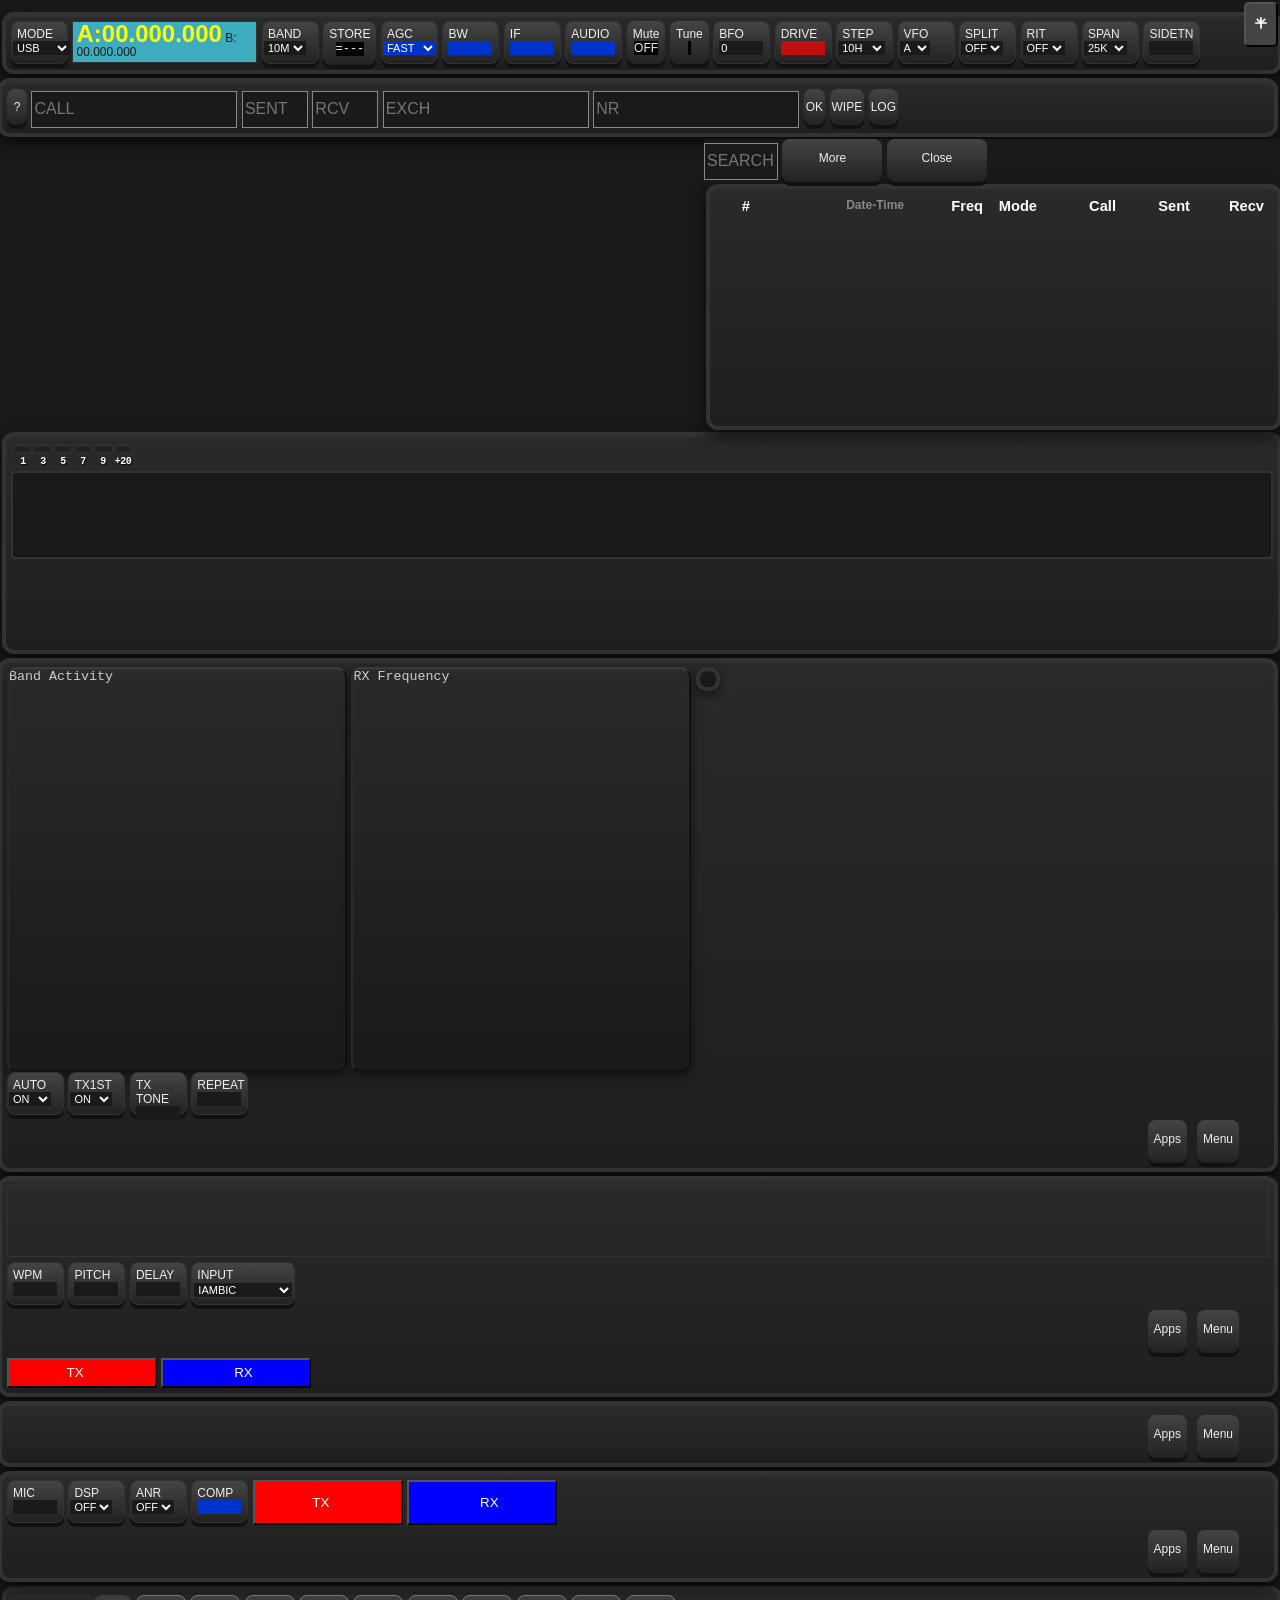
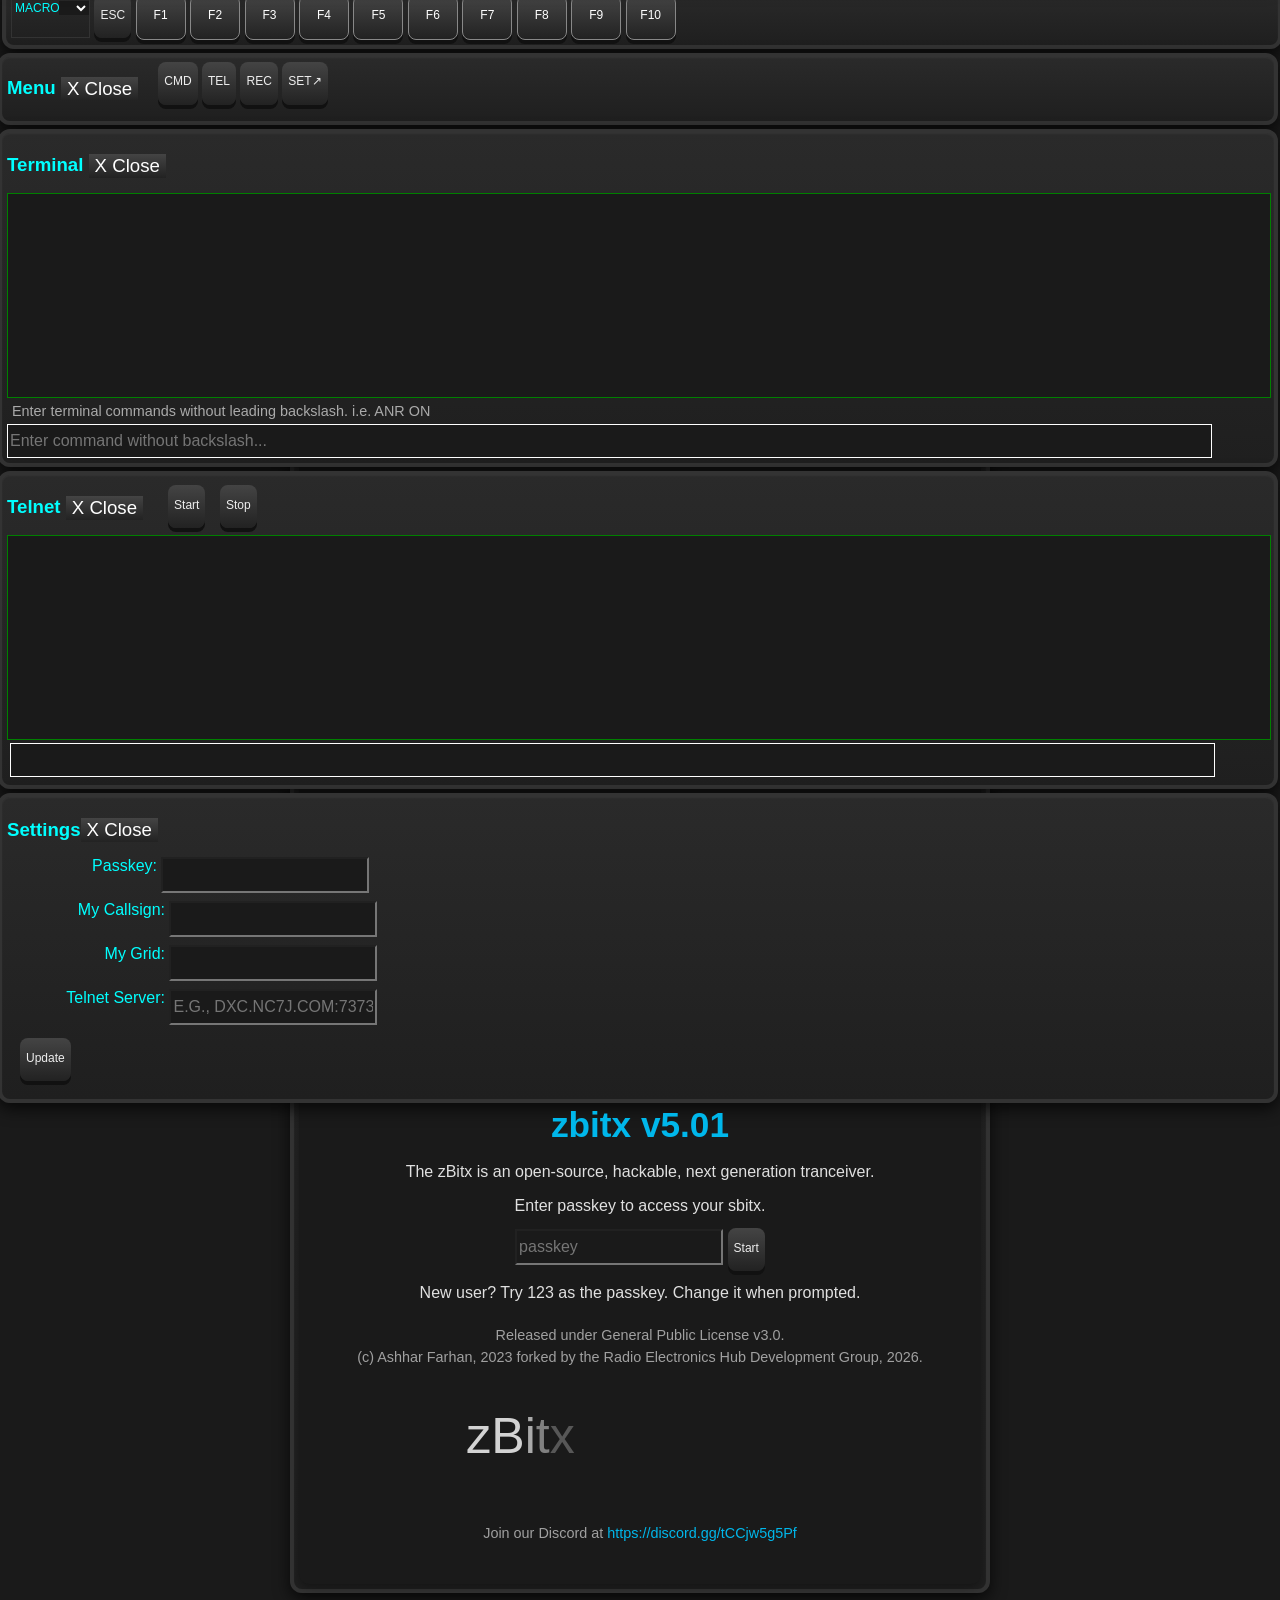
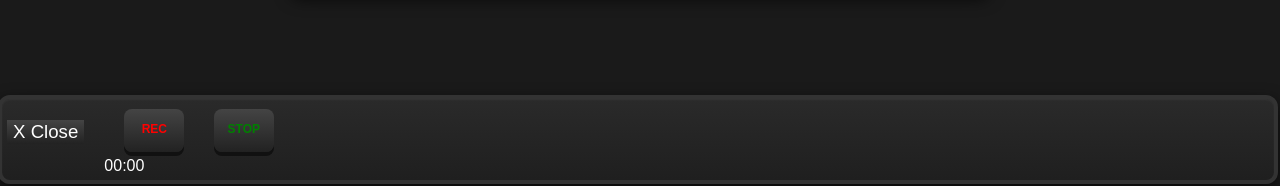
==== commit 0e74f189: "more drive level cleanup" ====
--- a/web/index.html
+++ b/web/index.html
@@ -311,9 +311,9 @@
 
             <div class="linear" id="linear_DRIVE">
                 <label class="linear-label" for="DRIVE">DRIVE</label>
-                <input type="number" id="DRIVE" min="1" max="100" class="linear-value">
+                <input type="number" id="DRIVE" min="0" max="100" step="5" class="linear-value">
                 <div class="linear-dropdown">
-                    <input type="range" class="linear-slider" id="slider_DRIVE" max="100" min="1" step="5" value="13">
+                    <input type="range" class="linear-slider" id="slider_DRIVE" max="100" min="0" step="5" value="13">
                 </div>
             </div>
 
@@ -4510,4 +4510,4 @@
     });
 </script>
 
-</html>
+</html>
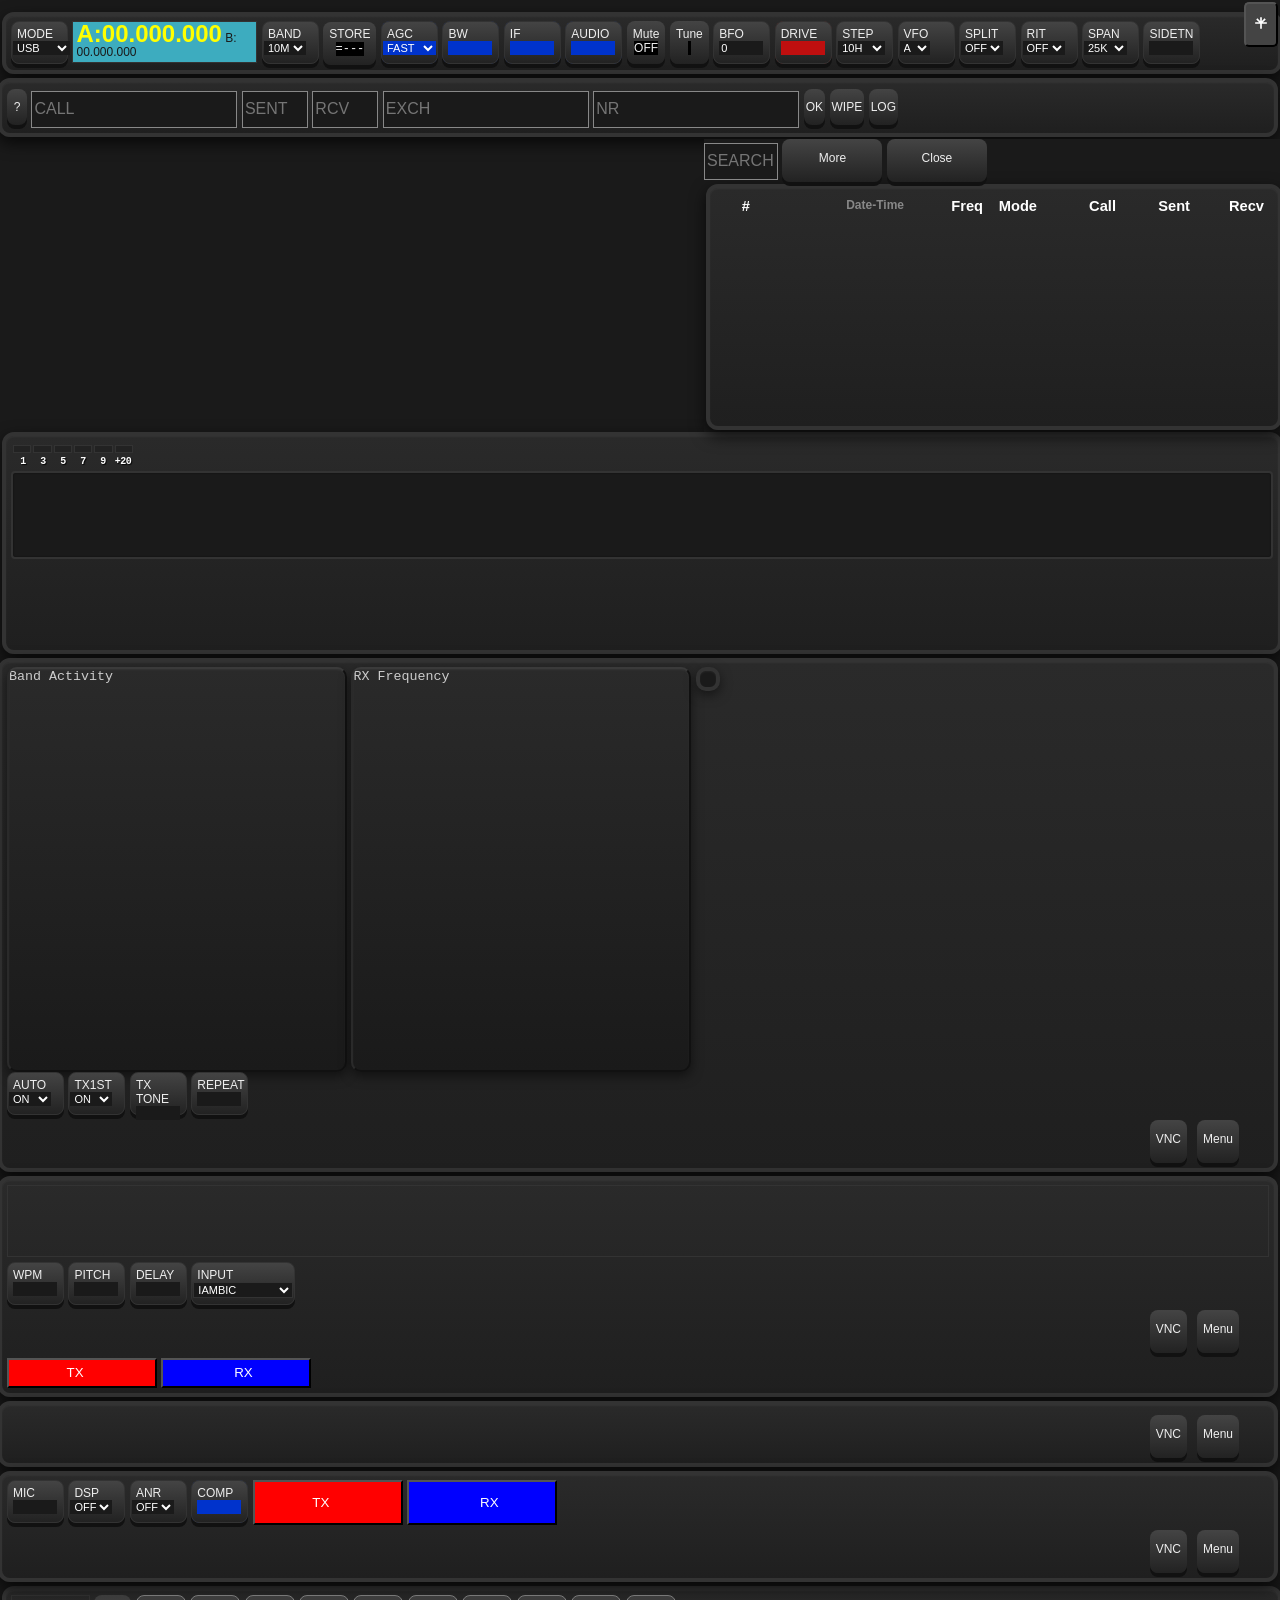
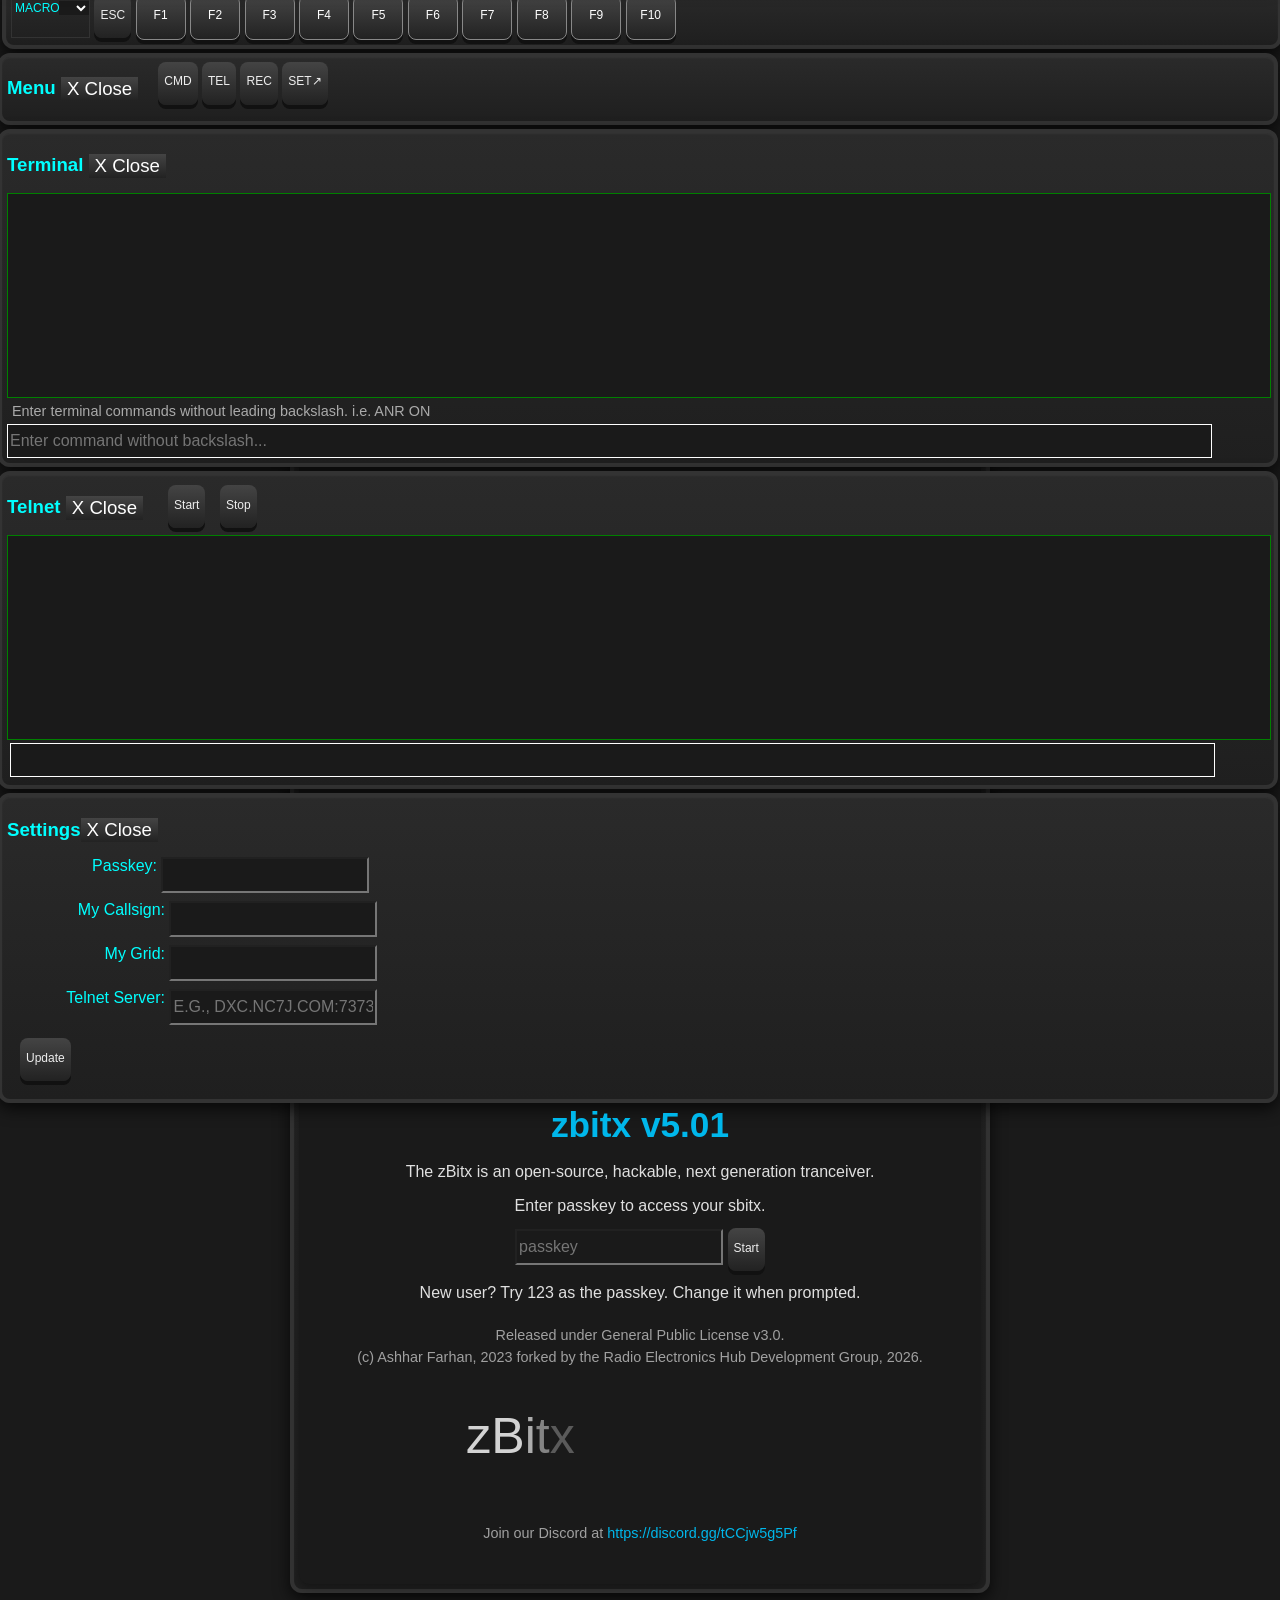
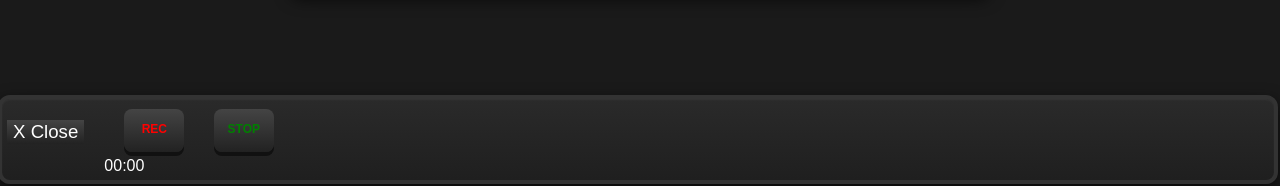
==== commit 749f0cee: "v5.07 Many fixes and enhancements. See release notes" ====
--- a/web/index.html
+++ b/web/index.html
@@ -504,7 +504,7 @@
                         </div>
                     </div>
                     <div class="bottom-bar">
-                        <button class="sbitxv3-btn" id="xpra_launch_ft8" type="button">Apps</button>
+                        <button class="sbitxv3-btn" id="xpra_launch_ft8" type="button">VNC</button>
                         <button class="sbitxv3-btn" id="menu-open">Menu</button>
                    </div>
                 </div>
@@ -554,7 +554,7 @@
                     </div>
 
                     <div class="bottom-bar">
-                        <button class="sbitxv3-btn" id="xpra_launch_cw" type="button">Apps</button>
+                        <button class="sbitxv3-btn" id="xpra_launch_cw" type="button">VNC</button>
                         <button class="sbitxv3-btn" id="menu-open2">Menu</button>
                     </div>
                 </div>
@@ -567,7 +567,7 @@
             <!-- ssb/2tone pane -->
             <section id="digi_ui" class="sbitx-panel mode-panel">
                 <div class="bottom-bar">
-                    <button class="sbitxv3-btn" id="xpra_launch_digi" type="button">Apps</button>
+                    <button class="sbitxv3-btn" id="xpra_launch_digi" type="button">VNC</button>
                     <button class="sbitxv3-btn" id="menu-open4">Menu</button>
                 </div>
             </section>
@@ -604,7 +604,7 @@
                 <button id="ptt_rx">RX</button>
                 <button class="sbitxv3-btn" id="browser_mic" type="button" onclick="toggleBrowserMic()">Browser Mic<br>OFF</button>
                 <div class="bottom-bar">
-                   <button class="sbitxv3-btn" id="xpra_launch_voice" type="button">Apps</button>
+                   <button class="sbitxv3-btn" id="xpra_launch_voice" type="button">VNC</button>
                     <button class="sbitxv3-btn" id="menu-open3">Menu</button>
                 </div>
             </section>
@@ -4200,7 +4200,7 @@
     //$(".sbitxv3-slider").on("click", toggle_slider);
     //ssb buttons
 	$("#xpra_launch_digi, #xpra_launch_cw, #xpra_launch_ft8, #xpra_launch_voice").on("click", function() {
-        window.open("apps.html", "_blank");
+        vnc_button_click();
     });
     $("#ptt_tx").on("click", ptt_tx);
     $("#ptt_rx").on("click", ptt_rx);
@@ -4227,6 +4227,163 @@
     $("#recorder-open").on("click", open_recorder);
     $("#record_start").on("click", start_recorder);
     $("#record_stop").on("click", stop_recorder);
+
+    // ---------------------------------------------------------------------
+    // VNC button (Main Desktop VNC control)
+    //
+    // The four "VNC" buttons (one per mode layout) replace the old "Apps"
+    // buttons that opened apps.html. Instead of a separate page, they now
+    // drive the Main Desktop VNC directly: start_main_vnc.sh brings up the
+    // virtual display + x11vnc + noVNC proxy, we open the noVNC viewer in a
+    // new window, and when that window is closed we run stop_main_vnc.sh to
+    // tear the display down and free resources (same lifecycle apps.html used
+    // for "Main vnc" / "Radio Screen").
+    //
+    // Status is read from /app-status (key "main_vnc"); ports come from
+    // /app-list (the webserver parses them out of start_main_vnc.sh). The
+    // button turns green while the display is running.
+    // ---------------------------------------------------------------------
+    var vnc_ws_port = 6081;          // fallback; real value from /app-list
+    var vnc_window = null;           // handle to the opened noVNC window
+    var vnc_window_watch = null;     // interval watching for that window closing
+    var vnc_busy = false;            // guards against double-clicks mid-operation
+    var VNC_BUTTONS = "#xpra_launch_digi, #xpra_launch_cw, #xpra_launch_ft8, #xpra_launch_voice";
+
+    function vnc_is_safari_ios() {
+        var ua = navigator.userAgent;
+        var iOS = /iP(ad|hone|od)/.test(ua) ||
+                  (navigator.platform === 'MacIntel' && navigator.maxTouchPoints > 1);
+        var webkit = /WebKit/.test(ua);
+        var notChrome = !/CriOS|Chrome/.test(ua);
+        return iOS && webkit && notChrome;
+    }
+
+    // Pull the Main VNC websocket port the server advertises (parsed from
+    // start_main_vnc.sh). Falls back to the default if the lookup fails.
+    async function vnc_load_port() {
+        try {
+            const r = await fetch('/app-list');
+            const list = await r.json();
+            const main = list.find(a => a.id === 'main_vnc');
+            if (main && main.wsPort) vnc_ws_port = main.wsPort;
+        } catch (e) {
+            console.log('VNC: could not read /app-list, using default port', vnc_ws_port);
+        }
+    }
+
+    async function vnc_is_running() {
+        try {
+            const r = await fetch('/app-status');
+            const s = await r.json();
+            return s['main_vnc'] === true;
+        } catch (e) {
+            console.log('VNC: status check failed:', e.message);
+            return false;
+        }
+    }
+
+    function vnc_set_buttons_running(running) {
+        $(VNC_BUTTONS).each(function () {
+            this.textContent = running ? 'VNC \u25CF' : 'VNC';   // ● dot when up
+            this.style.backgroundColor = running ? '#0a7d0a' : '';
+        });
+    }
+
+    function vnc_open_viewer() {
+        const host = window.location.hostname;
+        const url = `http://${host}:${vnc_ws_port}/vnc_auto.html?autoconnect=true&resize=remote&clip=1&quality=8&compression=0&password=sbitx&view_only=0&shared=1&reconnect=true&reconnect_delay=1000&retry_count=60`;
+
+        if (vnc_is_safari_ios()) {
+            // Safari/iOS blocks scripted popups; hand the user a real link.
+            window.open(url, '_blank') || window.location.assign(url);
+            return;
+        }
+        vnc_window = window.open(url, 'zbitx_vnc');
+        if (!vnc_window) {
+            alert('Popup blocked. Please allow popups for this site to open the VNC screen.');
+            return;
+        }
+        // Watch the viewer window; when the user closes it, shut the display
+        // down so we don't leave Xvfb/x11vnc/noVNC running.
+        if (vnc_window_watch) clearInterval(vnc_window_watch);
+        vnc_window_watch = setInterval(function () {
+            if (vnc_window && vnc_window.closed) {
+                clearInterval(vnc_window_watch);
+                vnc_window_watch = null;
+                vnc_window = null;
+                console.log('VNC: viewer window closed, stopping Main VNC');
+                vnc_stop();
+            }
+        }, 2000);
+    }
+
+    async function vnc_run_script(script) {
+        const r = await fetch('/execute-script', {
+            method: 'POST',
+            headers: { 'Content-Type': 'application/x-www-form-urlencoded' },
+            body: 'script=' + encodeURIComponent(script)
+        });
+        return r.json();
+    }
+
+    async function vnc_start() {
+        try {
+            const res = await vnc_run_script('start_main_vnc.sh');
+            if (res.status === 'success') {
+                // Give the display + proxy a moment to come up, as apps.html does.
+                await new Promise(r => setTimeout(r, 3000));
+                vnc_open_viewer();
+            } else {
+                alert('Failed to start VNC: ' + (res.message || 'unknown error'));
+            }
+        } catch (e) {
+            console.log('VNC start error:', e.message);
+        } finally {
+            vnc_update_status();
+        }
+    }
+
+    async function vnc_stop() {
+        try {
+            await vnc_run_script('stop_main_vnc.sh');
+        } catch (e) {
+            console.log('VNC stop error:', e.message);
+        } finally {
+            if (vnc_window_watch) { clearInterval(vnc_window_watch); vnc_window_watch = null; }
+            vnc_window = null;
+            vnc_update_status();
+        }
+    }
+
+    async function vnc_update_status() {
+        vnc_set_buttons_running(await vnc_is_running());
+    }
+
+    // Button handler: toggle the Main VNC. If it's down, start it and open the
+    // viewer. If it's already up, just (re)open the viewer window rather than
+    // killing it — closing that window is what tears the display down.
+    async function vnc_button_click() {
+        if (vnc_busy) return;
+        vnc_busy = true;
+        $(VNC_BUTTONS).prop('disabled', true);
+        try {
+            await vnc_load_port();
+            if (await vnc_is_running()) {
+                vnc_open_viewer();          // already up: reconnect a viewer
+            } else {
+                await vnc_start();          // bring it up, then open viewer
+            }
+        } finally {
+            $(VNC_BUTTONS).prop('disabled', false);
+            vnc_busy = false;
+            vnc_update_status();
+        }
+    }
+
+    // Keep the button state in sync with the actual display, and shut the
+    // display down if the operator navigates away/closes the radio UI.
+    setInterval(vnc_update_status, 6000);
+    window.addEventListener('load', function () { vnc_load_port(); vnc_update_status(); });
 
     window.onload = ui_init();
 
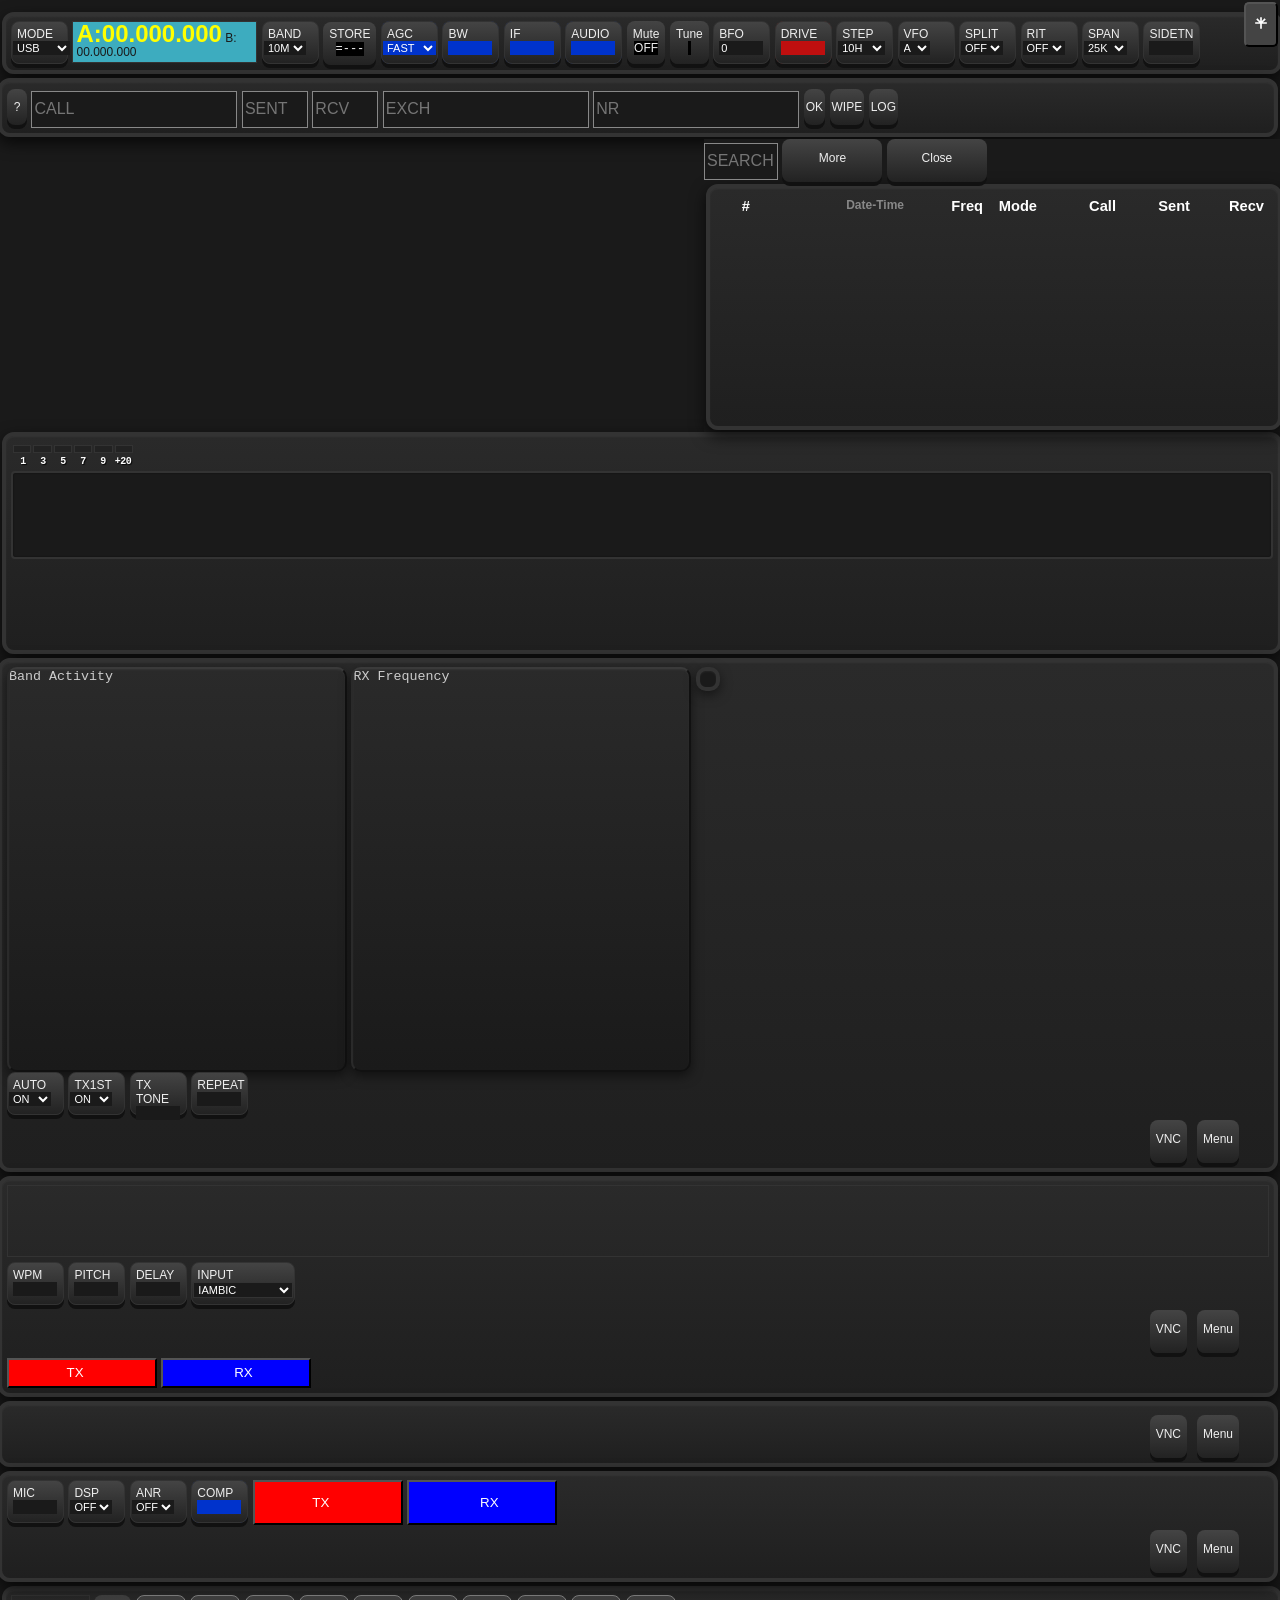
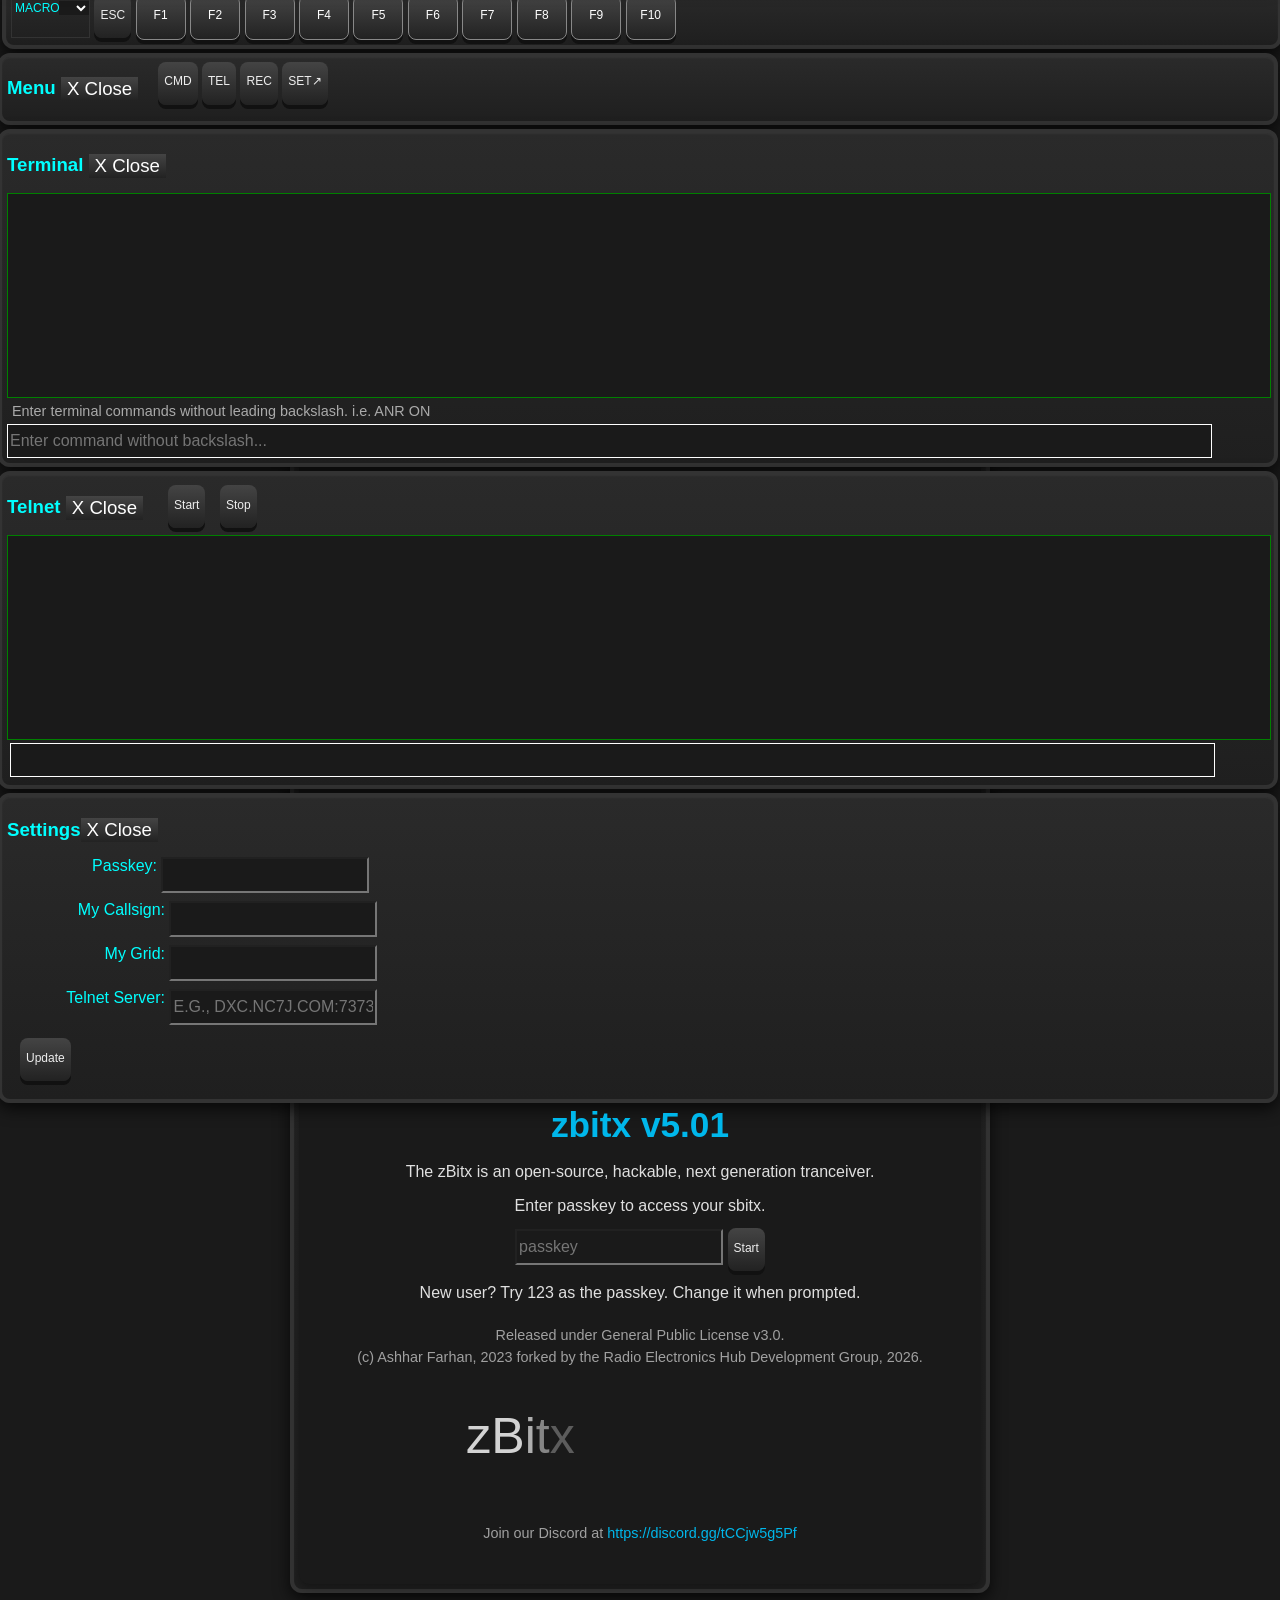
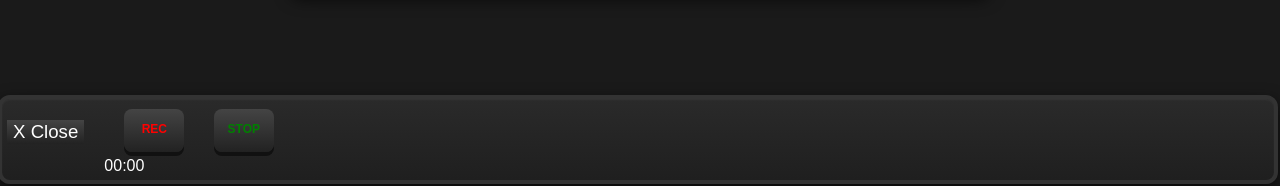
==== commit a042b6e9: "v5.10" ====
--- a/web/index.html
+++ b/web/index.html
@@ -446,12 +446,12 @@
                 <div id="tx_meters">
                     <div class="menu-item">
                         <label class="slider-label" for="POWER_meter">Watts</label>
-                        <meter id="POWER_meter" max="500" min="0" value="0"></meter>
+                        <meter id="POWER_meter" max="50" min="0" value="0"></meter>
                         <span id="POWER_reading"></span>
                     </div>
                     <div class="menu-item">
                         <label class="slider-label" for="REF_meter">SWR</label>
-                        <meter id="REF_meter" max="1000" min="0" value="0"></meter>
+                        <meter id="REF_meter" max="50" min="0" value="0"></meter>
                         <span id="REF_reading"></span>
                     </div>
                 </div>
@@ -527,9 +527,9 @@
                     </div>
                     <div class="linear" id="linear_PITCH">
                         <label class="linear-label" for="PITCH">PITCH</label>
-                        <input type="number" id="PITCH" min="0" max="100" class="linear-value">
+                        <input type="number" id="PITCH" min="100" max="3000" step="10" class="linear-value">
                         <div class="linear-dropdown">
-                            <input type="range" class="linear-slider" id="slider_PITCH" max="3000" min="50" step="10"
+                            <input type="range" class="linear-slider" id="slider_PITCH" max="3000" min="100" step="10"
                                 value="600">
                         </div>
                     </div>
@@ -1088,12 +1088,31 @@
         var power = parseInt(el("POWER").value);
         var ref = parseInt(el("REF").value);
 
-        if (power == 0)
+        if (isNaN(power)) power = 0;
+        if (isNaN(ref)) ref = 0;
+
+        // When we're not transmitting, show the idle state (0 W, SWR 1.0)
+        // rather than whatever stale reflected-power reading is left over.
+        // Previously this was keyed on "power == 0", which also fired during a
+        // brief zero reading mid-transmission -- that's what made the meters
+        // flick to "0 W / SWR 1.0" while actually transmitting. Keying on the
+        // real TX state fixes that: during TX we always show the live values.
+        if (!in_tx) {
+            el("POWER_meter").value = 0;
+            el("POWER_reading").innerHTML = "0.0";
+            el("REF_meter").value = 10;      // 1.0 SWR (value is in tenths)
+            el("REF_reading").innerHTML = "1.0";
+            return;
+        }
+
+        el("POWER_meter").value = power;
+        el("POWER_reading").innerHTML = (power / 10).toFixed(1);
+
+        // Guard against a bogus SWR reading (e.g. reflected sample arriving
+        // before forward): with no real forward power, SWR is meaningless, so
+        // show 1.0 rather than a wild number.
+        if (power <= 0)
             ref = 10;
-
-        el("POWER_meter").value = power;
-        el("POWER_reading").innerHTML = (power / 10).toFixed(0);
-
         el("REF_meter").value = ref;
         el("REF_reading").innerHTML = (ref / 10).toFixed(1);
     }
@@ -3092,7 +3111,42 @@
         FT8_stylize_message_item(item, text, style);
         item.id = deco_strip(text).replace(/[^\w\-\~]+/g, "_");
         item.addEventListener("click", FT8_message_chosen);
-        el(list_id).children[0].appendChild(item);
+
+        // De-duplication key: the SAME transmission arrives more than once with
+        // different leading fields -- your own TX is reported as <WSJTX-TX> and
+        // then decoded again as <WSJTX-RX>, and the timestamp/confidence/signal/
+        // frequency tokens differ between those reports. Keying on the full text
+        // (item.id) would therefore miss them and the line shows twice in a
+        // pane. Instead key on the content that actually identifies the
+        // transmission -- everything from the '~' separator onward (the
+        // contact/sender callsigns and the message), which is stable across
+        // reports. The full text is still kept in item.id because the click
+        // handler parses it back into tokens.
+        var dedupeKey = text;
+        var stripped = deco_strip(text);
+        var tildeAt = stripped.indexOf('~');
+        if (tildeAt >= 0)
+            dedupeKey = stripped.substring(tildeAt).replace(/\s+/g, ' ').trim();
+        item.setAttribute('data-ft8key', dedupeKey);
+
+        var listContainer = el(list_id).children[0];
+
+        // If a row with the same content key already exists in THIS list,
+        // replace it in place (keeps styling/order current) instead of adding
+        // a duplicate. A message legitimately appearing in both the activity
+        // and rx panes is fine -- this check is per-list.
+        var existing = null;
+        for (var c = 0; c < listContainer.children.length; c++) {
+            if (listContainer.children[c].getAttribute('data-ft8key') === dedupeKey) {
+                existing = listContainer.children[c];
+                break;
+            }
+        }
+        if (existing) {
+            listContainer.replaceChild(item, existing);
+        } else {
+            listContainer.appendChild(item);
+        }
         item.scrollIntoView({ behaviour: 'smooth', block: 'nearest' });
     }
 
@@ -4103,9 +4157,8 @@
                         log("unhandled " + cmd + " : " + args);
                 */
 
-                if (cmd == 'REF') {
+                if (cmd == 'REF' || cmd == 'POWER') {
                     draw_meters();
-                    //				log("meter : " + el("POWER").value + "," + el("REF").value);
                 }
         }
     }
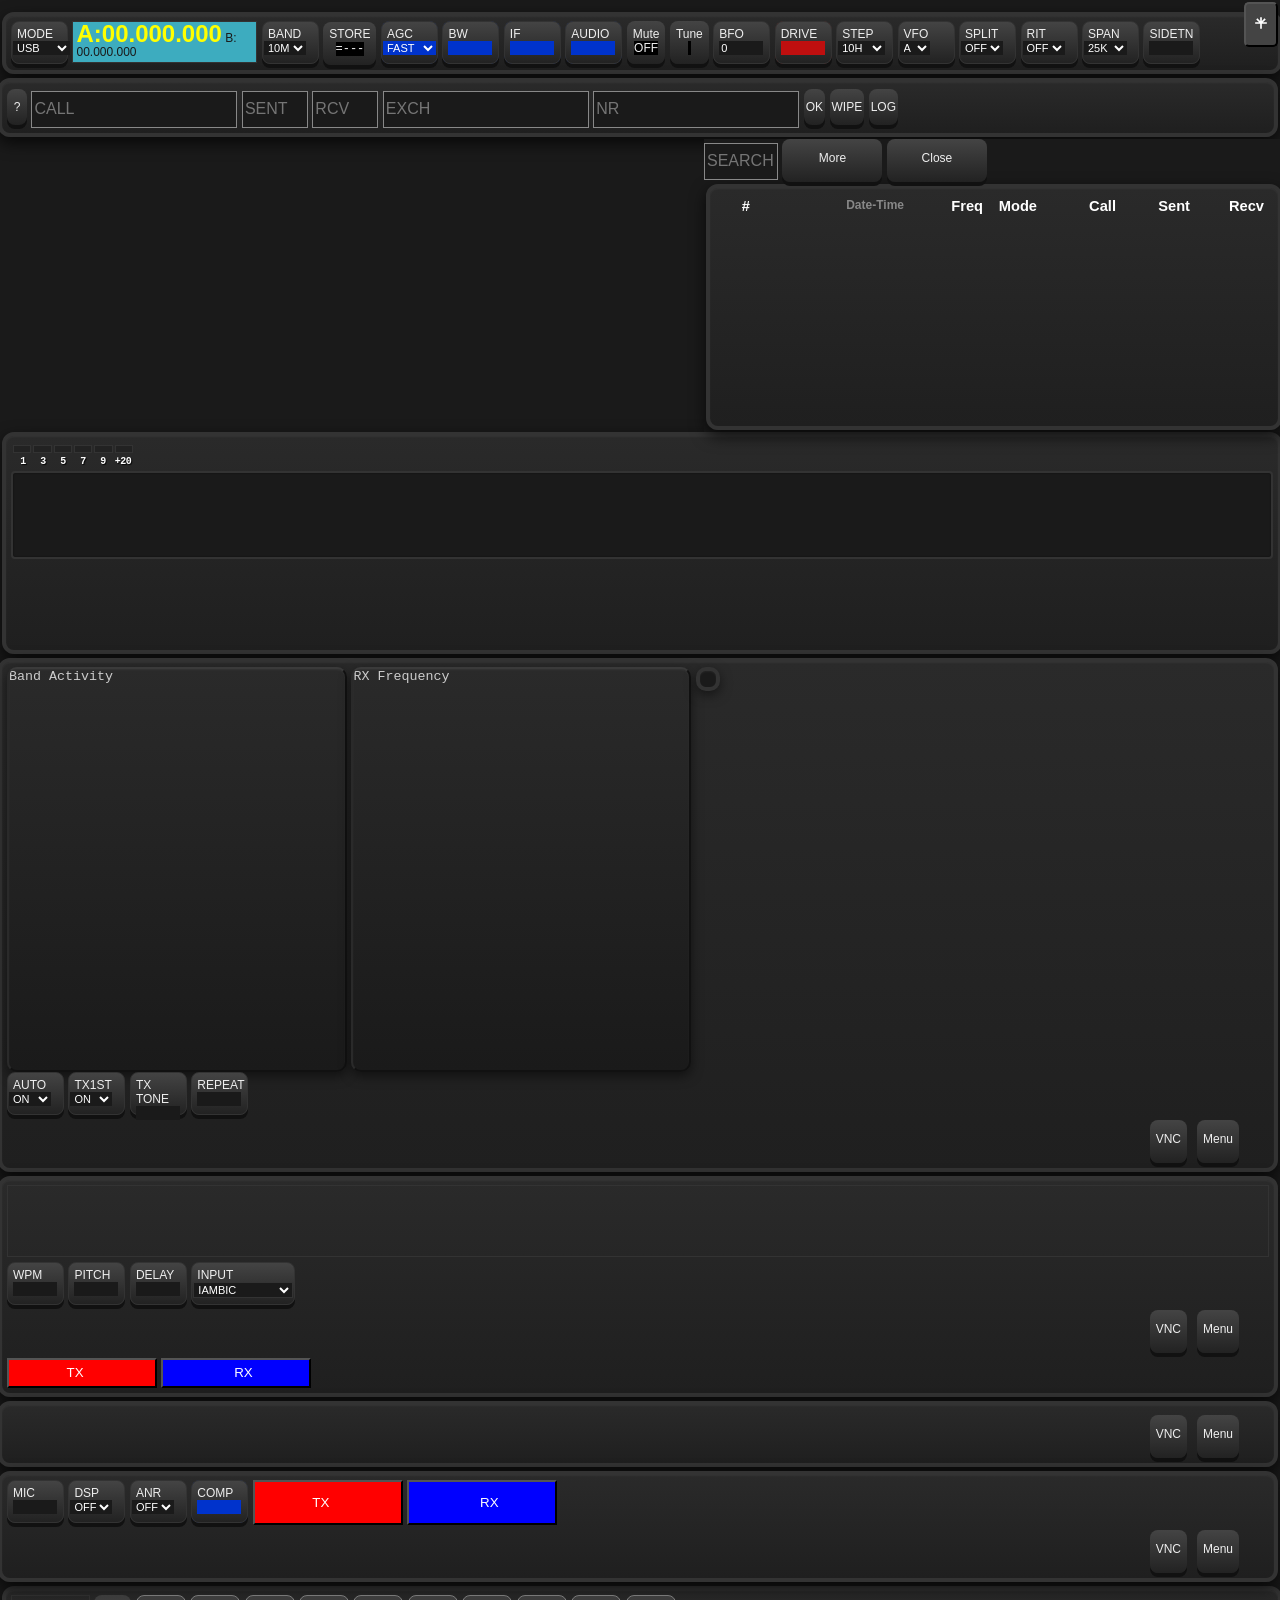
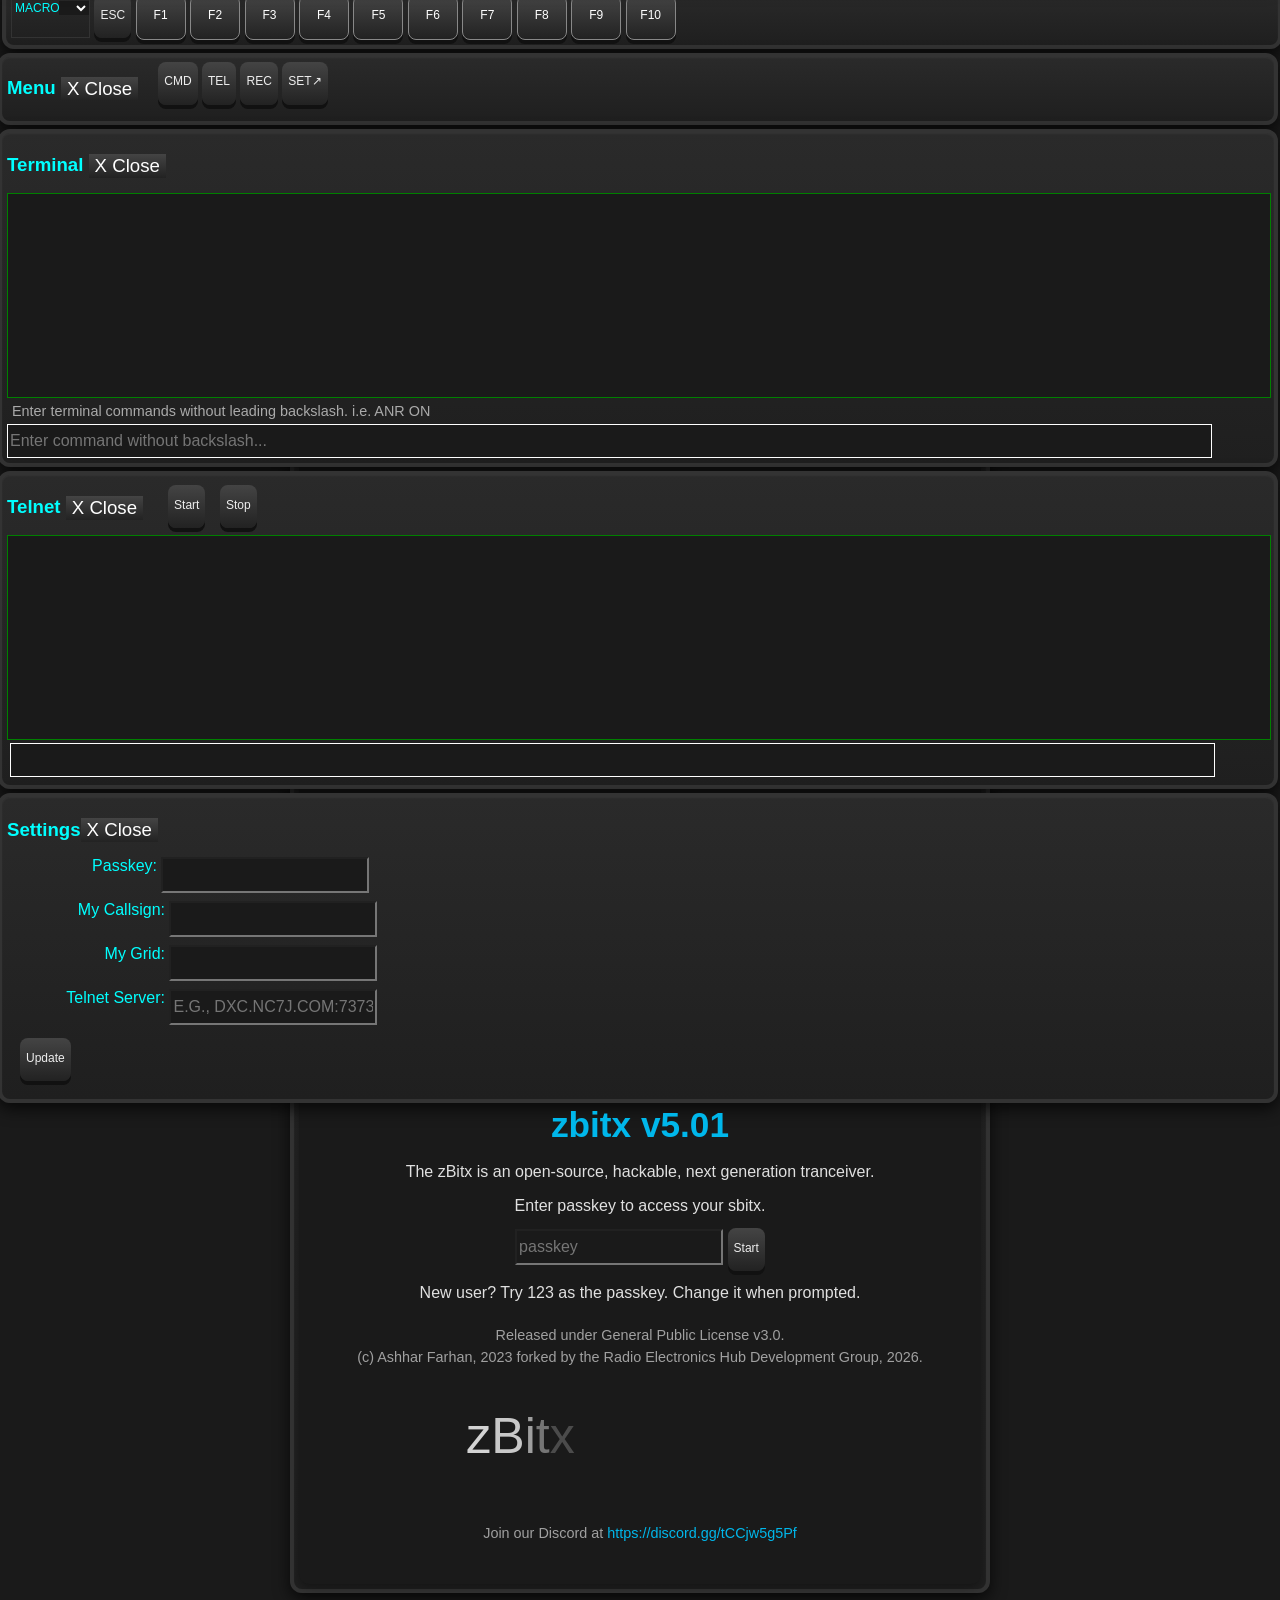
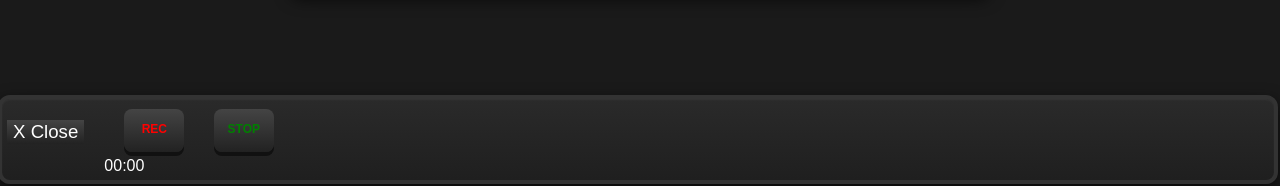
==== commit 3db54d8b: "fix web swr power" ====
--- a/web/index.html
+++ b/web/index.html
@@ -2947,6 +2947,9 @@
         log("setting in_tx true");
         $("#tx_meters").show();
         in_tx = true;
+
+        // Redraw now from the latest values we already have.
+        draw_meters();
 
         // Clear the RX audio buffer
         if (rxAudioInitialized && rxWorkletNode) {
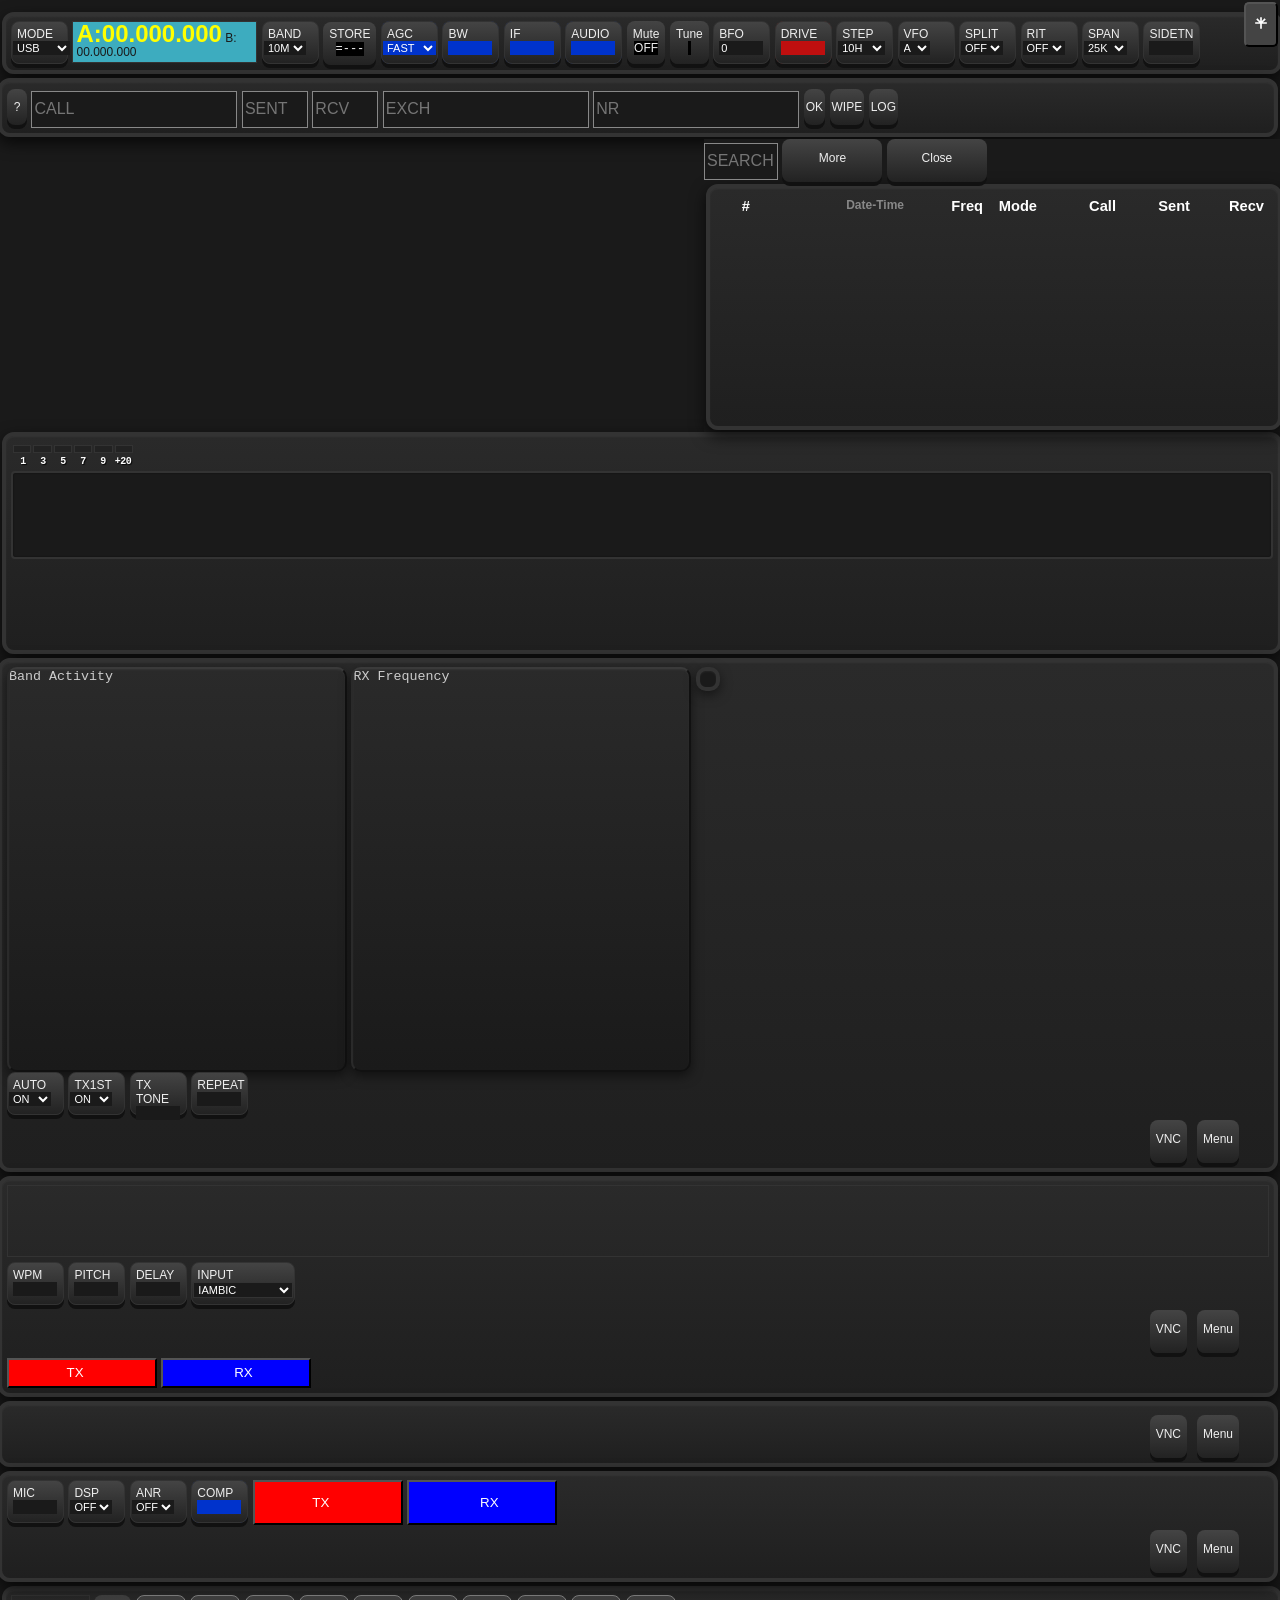
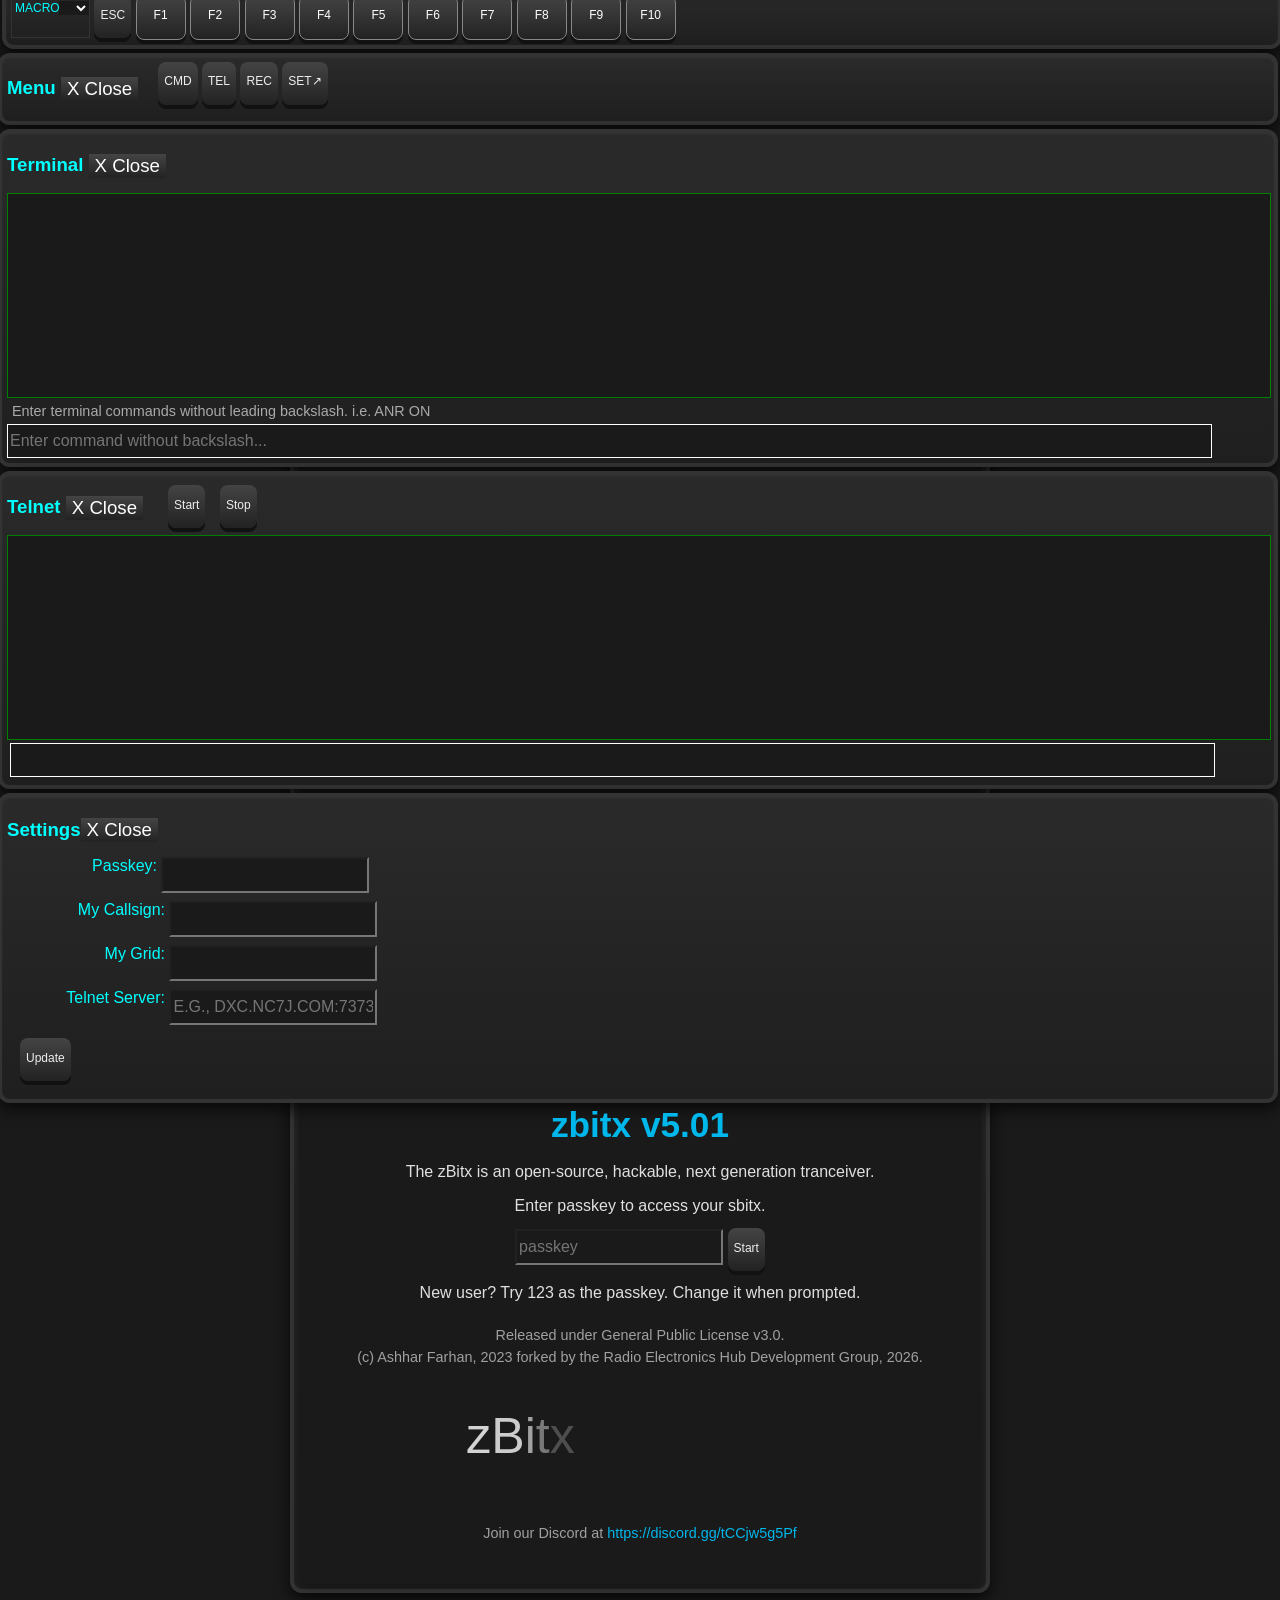
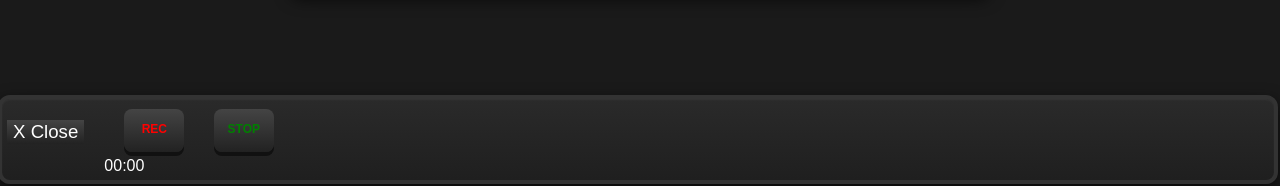
==== commit 549fb42a: "FT8: support compound and non-standard callsigns (ft8_lib PR 47) Update the bundled ft8_lib to kgoba" ====
--- a/web/index.html
+++ b/web/index.html
@@ -3026,6 +3026,11 @@
     function deco_strip(text) {
         return text.replace(/#./g, '');
     }
+    // FT8 text is inserted as HTML; escape it so an unresolved hashed
+    // callsign such as <...> (or any '<' / '&') shows as text
+    function ft8_html(text) {
+        return String(text).replace(/&/g, '&amp;').replace(/</g, '&lt;').replace(/>/g, '&gt;');
+    }
 
     // Style codes of interest - if present the caller / grid is not found in the log
     const FF_MYCALL = 16;
@@ -3058,13 +3063,15 @@
                 jclass = "ft8-old-grid";
                 break;
         }
-        return "<span class='" + jclass + "'>" + deco_strip(text) + "</span>";
+        return "<span class='" + jclass + "'>" + ft8_html(deco_strip(text)) + "</span>";
     }
     function FT8_stylize_message_item(item, text, style) {
         //tokenize the message
         var normalized_text = text.replace(/_/g, ' ');
         var token_list = normalized_text.match(/\S+/g)
-        if (token_list.length < 8 || token_list[4] != '~' || token_list.length > 9) {
+        // 7 tokens is a two-word message, e.g. "CQ PJ4/K1ABC": a compound
+        // callsign cannot send a grid in the same message
+        if (token_list.length < 7 || token_list[4] != '~' || token_list.length > 9) {
             log("FT8_process_message: error parsing [" + text + "]");
             return;
         }
@@ -3092,20 +3099,24 @@
         else {
             item.className = "sbitx-list-item";
         }
-        var htmLabel = "<span class = 'ft8-label'>" + deco_strip(label) + "</span>";
+        var htmLabel = "<span class = 'ft8-label'>" + ft8_html(deco_strip(label)) + "</span>";
         // detailed markup
         var htmMessage = "";
         if (deco_strip(m1) == "CQ") {
             item.className = "sbitx-list-item wsjtx-cq-in-message";
-            if (token_list.length == 8) { // CQ sender grid
+            if (token_list.length == 7) { // CQ sender (compound callsign, no grid)
+                htmMessage = "CQ " + deco_to_span(m2);
+            } else if (token_list.length == 8) { // CQ sender grid
                 htmMessage = "CQ " + deco_to_span(m2) + " " + deco_to_span(m3);
             } else { // CQ DX sender grid
-                htmMessage = "CQ " + deco_strip(m2) + " " + deco_to_span(m3) + " " + deco_to_span(m4);
+                htmMessage = "CQ " + ft8_html(deco_strip(m2)) + " " + deco_to_span(m3) + " " + deco_to_span(m4);
             }
         }
         else {
-            // contact sender grid|R
-            htmMessage = deco_to_span(m1) + " " + deco_to_span(m2) + " " + deco_to_span(m3);
+            // contact sender [grid|R]
+            htmMessage = deco_to_span(m1) + " " + deco_to_span(m2);
+            if (m3 !== undefined)
+                htmMessage += " " + deco_to_span(m3);
         }
         item.innerHTML = htmLabel + '<span class="ft8-message">' + htmMessage + '</span>';
     }
@@ -3113,6 +3124,10 @@
         var item = document.createElement("li");
         FT8_stylize_message_item(item, text, style);
         item.id = deco_strip(text).replace(/[^\w\-\~]+/g, "_");
+        // The id turns '/' into '_', which FT8_message_chosen() would turn
+        // into a space and split a callsign like PJ4/K1ABC in two. Keep the
+        // real text for the click handler.
+        item.setAttribute('data-ft8text', deco_strip(text).trim());
         item.addEventListener("click", FT8_message_chosen);
 
         // De-duplication key: the SAME transmission arrives more than once with
@@ -3173,7 +3188,7 @@
     // 3. a message of your own that you want to resend
 
     function FT8_message_chosen(event) {
-        var message_text = event.currentTarget.id;
+        var message_text = event.currentTarget.getAttribute('data-ft8text') || event.currentTarget.id;
         var mycallsign = $("#MYCALLSIGN").val().toUpperCase();
 
         if (message_text.length == 0)
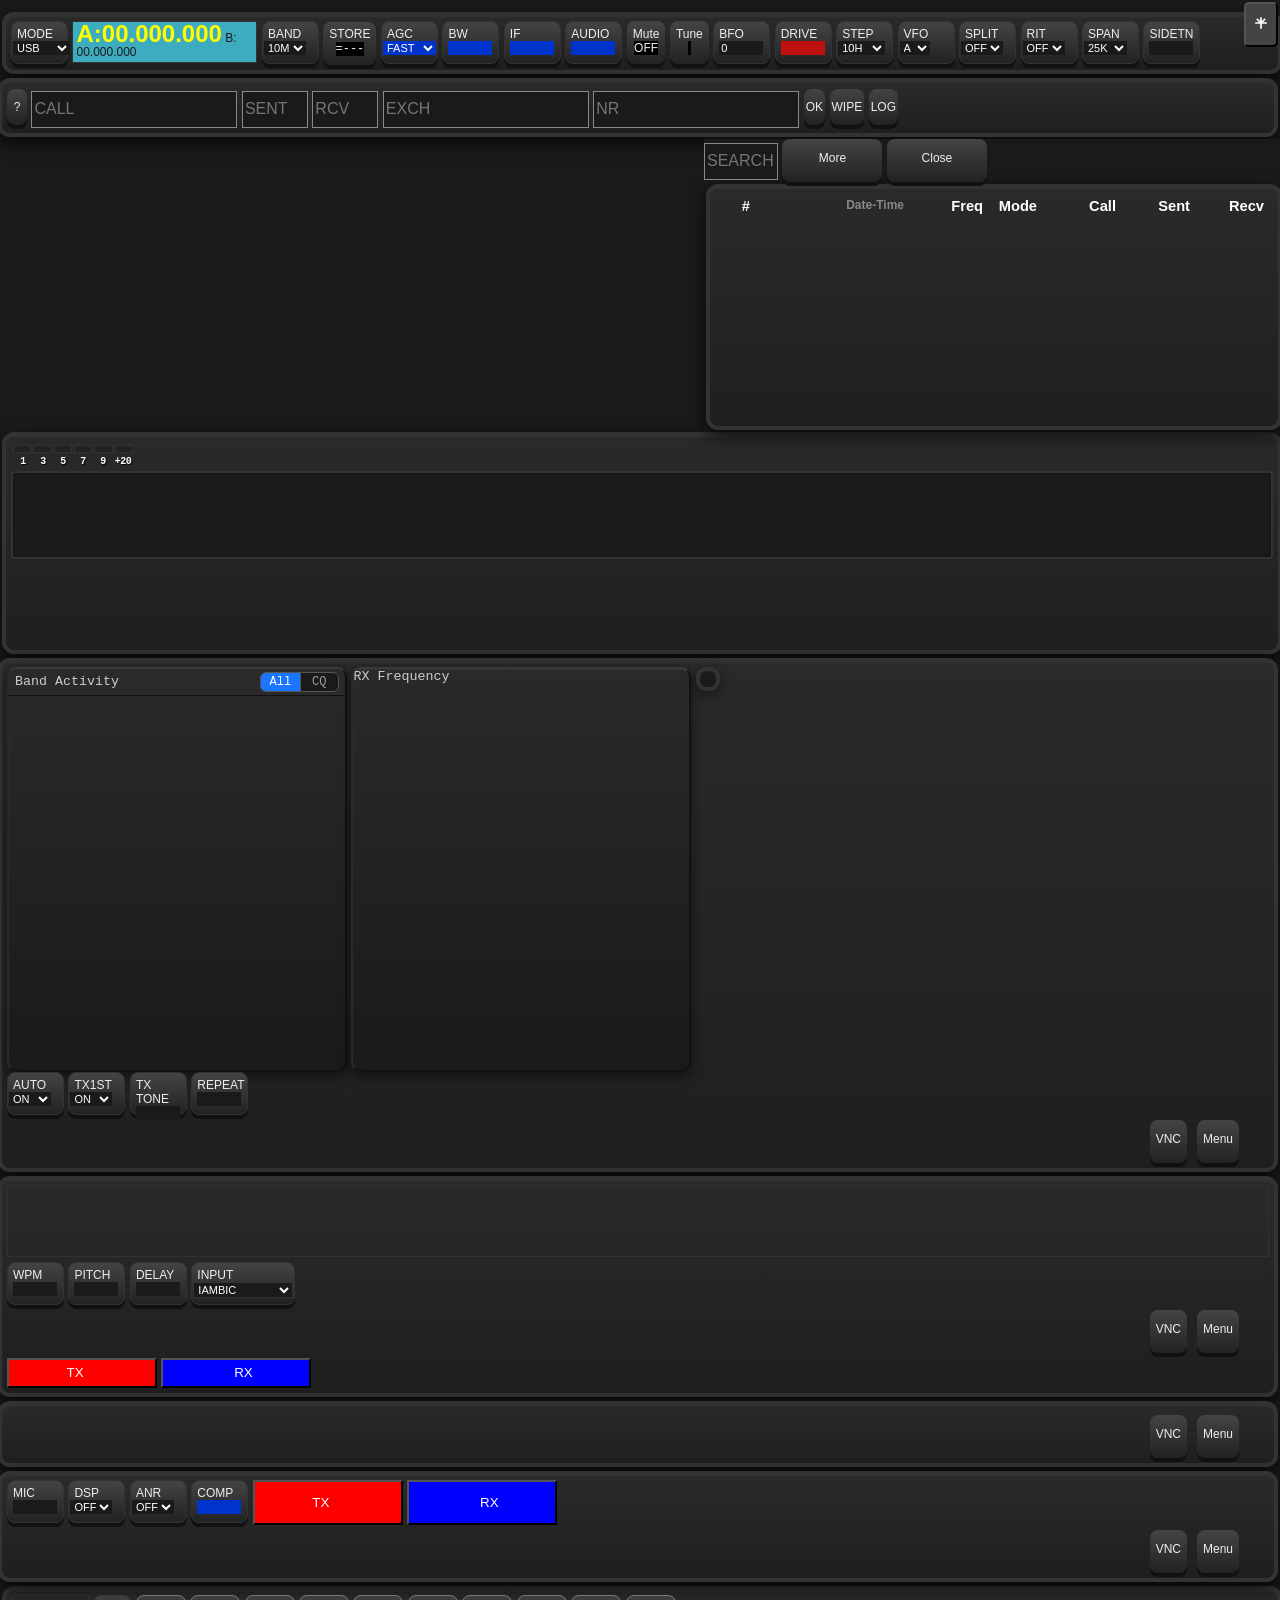
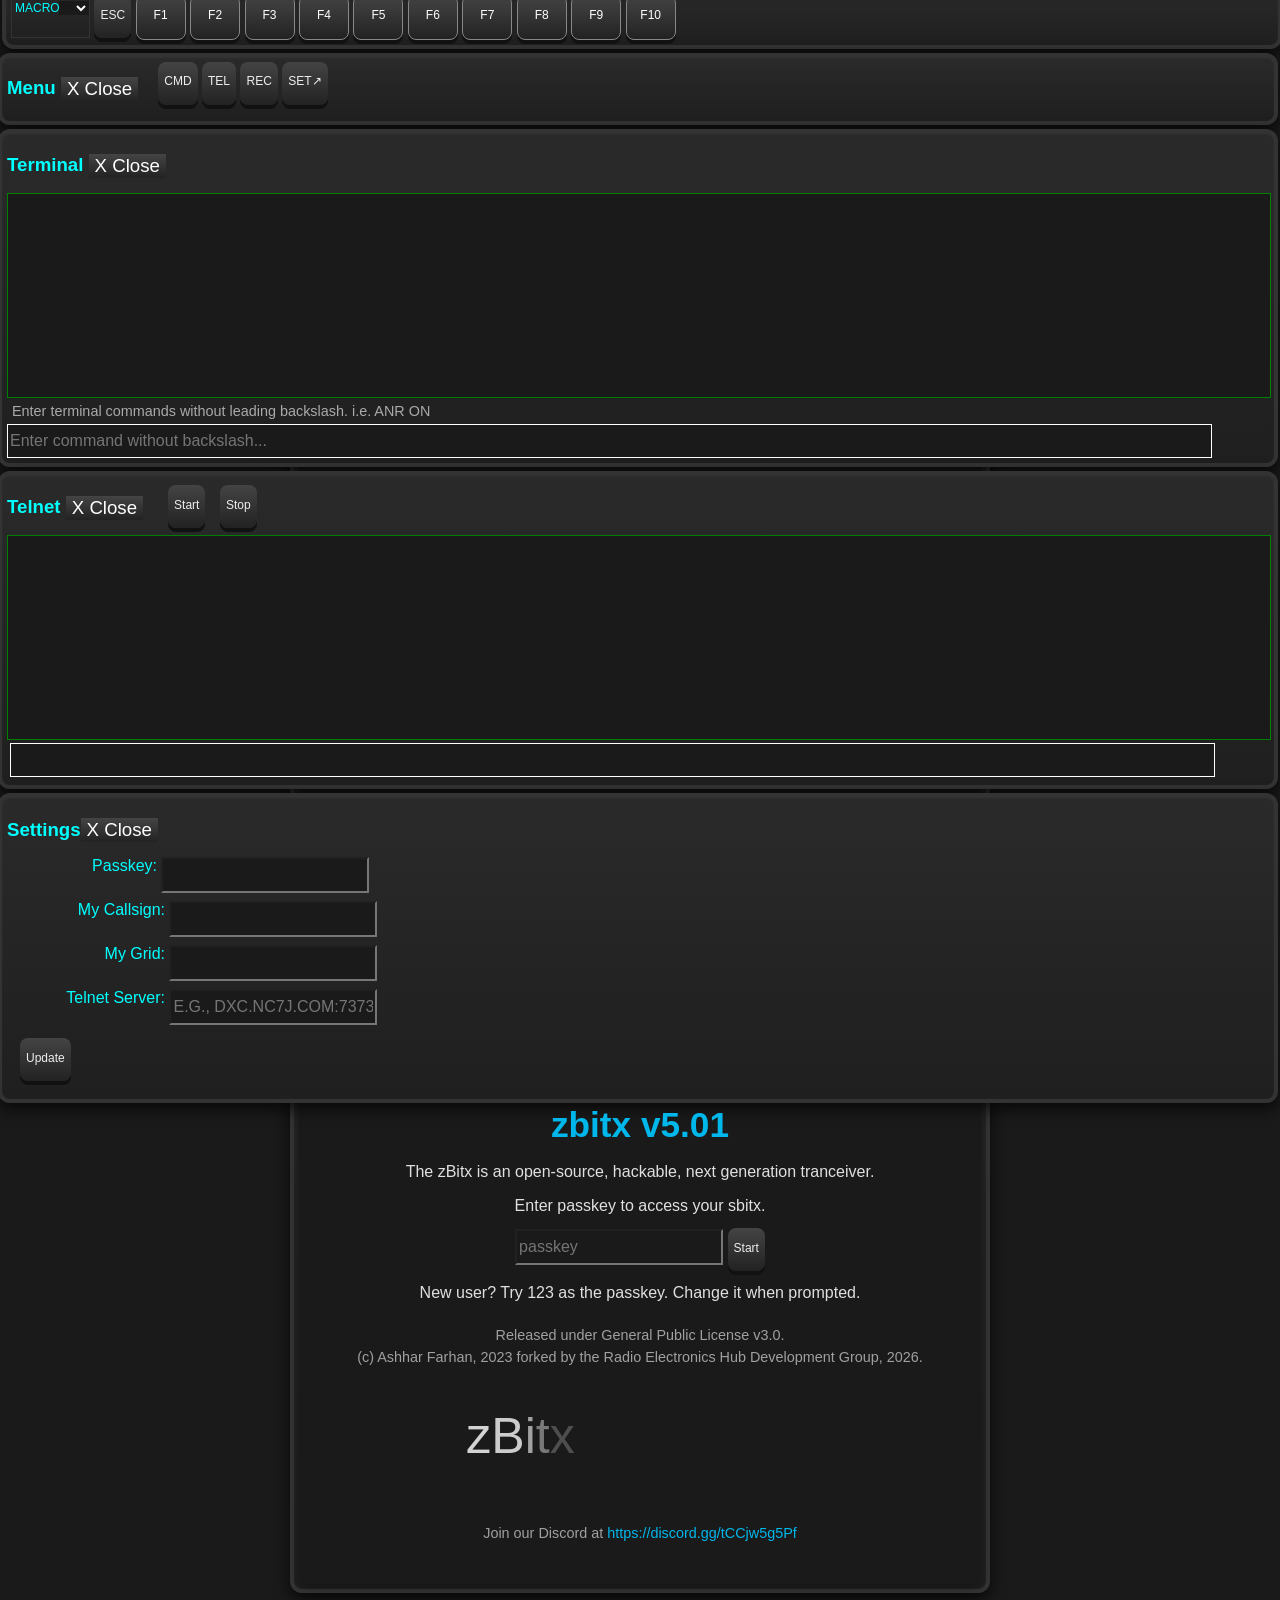
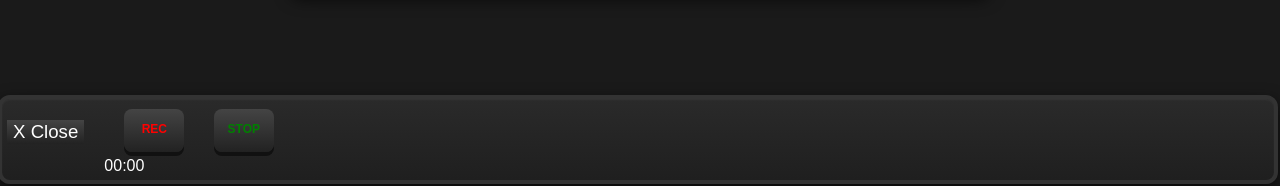
==== commit d8bcd91a: "FT8: All / CQ filter for the decode list Add an FT8_FILTER setting (ALL or CQ) for the FT8 decode li" ====
--- a/web/index.html
+++ b/web/index.html
@@ -464,7 +464,14 @@
             <!-- wsjtx specific controls -->
             <section id="FT8_ui" class="sbitx-panel mode-panel">
                 <div id="wsjtx-activity" class="sbitx-list-container">
-                    Band Activity
+                    <div class="ft8-list-header">
+                        <span>Band Activity</span>
+                        <span class="ft8-filter" role="group" aria-label="Show decodes">
+                            <button type="button" class="ft8-filter-btn active" data-filter="ALL" aria-pressed="true">All</button><button type="button" class="ft8-filter-btn" data-filter="CQ" aria-pressed="false" title="CQ calls, plus anything to or from you">CQ</button>
+                        </span>
+                        <!-- holds the radio's FT8_FILTER field; shared with the front panel -->
+                        <input type="hidden" id="FT8_FILTER" value="ALL">
+                    </div>
                     <ol class="sbitx-list-box"></ol>
                 </div>
                 <div id="wsjtx-rx" class="sbitx-list-container">
@@ -3128,6 +3135,9 @@
         // into a space and split a callsign like PJ4/K1ABC in two. Keep the
         // real text for the click handler.
         item.setAttribute('data-ft8text', deco_strip(text).trim());
+        // rows kept by the CQ filter: CQ calls, and anything to or from us
+        if (/wsjtx-cq-in-message|wsjtx-message-for-me|wsjtx-mycallsign|wsjtx-message-queued/.test(item.className))
+            item.classList.add("ft8-keep-in-cq");
         item.addEventListener("click", FT8_message_chosen);
 
         // De-duplication key: the SAME transmission arrives more than once with
@@ -3147,7 +3157,7 @@
             dedupeKey = stripped.substring(tildeAt).replace(/\s+/g, ' ').trim();
         item.setAttribute('data-ft8key', dedupeKey);
 
-        var listContainer = el(list_id).children[0];
+        var listContainer = el(list_id).querySelector("ol");
 
         // If a row with the same content key already exists in THIS list,
         // replace it in place (keeps styling/order current) instead of adding
@@ -3233,6 +3243,28 @@
                 websocket_send("FT8 " + normalized_text);
             }
         }
+    }
+
+    // CQ / All filter for the Band Activity list. The setting is the radio's
+    // FT8_FILTER field, so it is saved with the other settings and shared
+    // with the front panel; the radio echoes changes back into #FT8_FILTER.
+    function FT8_filter_apply() {
+        var v = el("FT8_FILTER").value == "CQ" ? "CQ" : "ALL";
+        var box = el("wsjtx-activity");
+        box.classList.toggle("ft8-cq-only", v == "CQ");
+        box.querySelectorAll(".ft8-filter-btn").forEach(function (b) {
+            var on = b.getAttribute("data-filter") == v;
+            b.classList.toggle("active", on);
+            b.setAttribute("aria-pressed", on ? "true" : "false");
+        });
+        box.scrollTop = box.scrollHeight; // show the newest visible decodes
+    }
+
+    function FT8_filter_clicked(event) {
+        var v = event.currentTarget.getAttribute("data-filter");
+        el("FT8_FILTER").value = v;
+        FT8_filter_apply();
+        websocket_send("FT8_FILTER " + v);
     }
 
     function FT8_lists_clear() {
@@ -4161,6 +4193,8 @@
                             updateZerobeatDisplay(parseInt(args));
                         else if (cmd == 'SPLIT')
                             draw_dial();
+                        else if (cmd == "FT8_FILTER")
+                            FT8_filter_apply();
                         if (cmd == "REC") {
                             if (args == "ON")
                                 record_started = Math.round(Date.now() / 1000);
@@ -4205,6 +4239,7 @@
     $(".macro-btn").on("click", logger_trigger_macro);
 
     //ft8 specific handlers
+    $(".ft8-filter-btn").on("click", FT8_filter_clicked);
     //$(".ft8-clickable").on("click", FT8_message_chosen);
 
     //specific control handler
--- a/web/style.css
+++ b/web/style.css
@@ -537,6 +537,52 @@
     padding: 0px;
     color: #ccc;
     box-sizing: border-box;
+}
+
+/* Band Activity header: title plus the All / CQ filter. Sticky so the
+   toggle stays reachable while the list scrolls. */
+.ft8-list-header {
+    position: sticky;
+    top: 0;
+    z-index: 1;
+    display: flex;
+    align-items: center;
+    justify-content: space-between;
+    padding: 3px 6px;
+    background: #2a2a2a;
+    border-bottom: 1px solid #111;
+}
+
+.ft8-filter {
+    display: inline-flex;
+    border: 1px solid #555;
+    border-radius: 6px;
+    overflow: hidden;
+}
+
+.ft8-filter-btn {
+    min-width: 3.2em;
+    padding: 2px 8px;
+    border: none;
+    background: #1a1a1a;
+    color: #999;
+    font: inherit;
+    font-size: 9pt;
+    cursor: pointer;
+}
+
+.ft8-filter-btn + .ft8-filter-btn {
+    border-left: 1px solid #555;
+}
+
+.ft8-filter-btn.active {
+    background: var(--accent-blue);
+    color: var(--primary-text);
+}
+
+/* CQ mode: hide everything except CQ calls and our own QSO */
+#wsjtx-activity.ft8-cq-only .sbitx-list-box li:not(.ft8-keep-in-cq) {
+    display: none;
 }
 
 .ft8-label {
